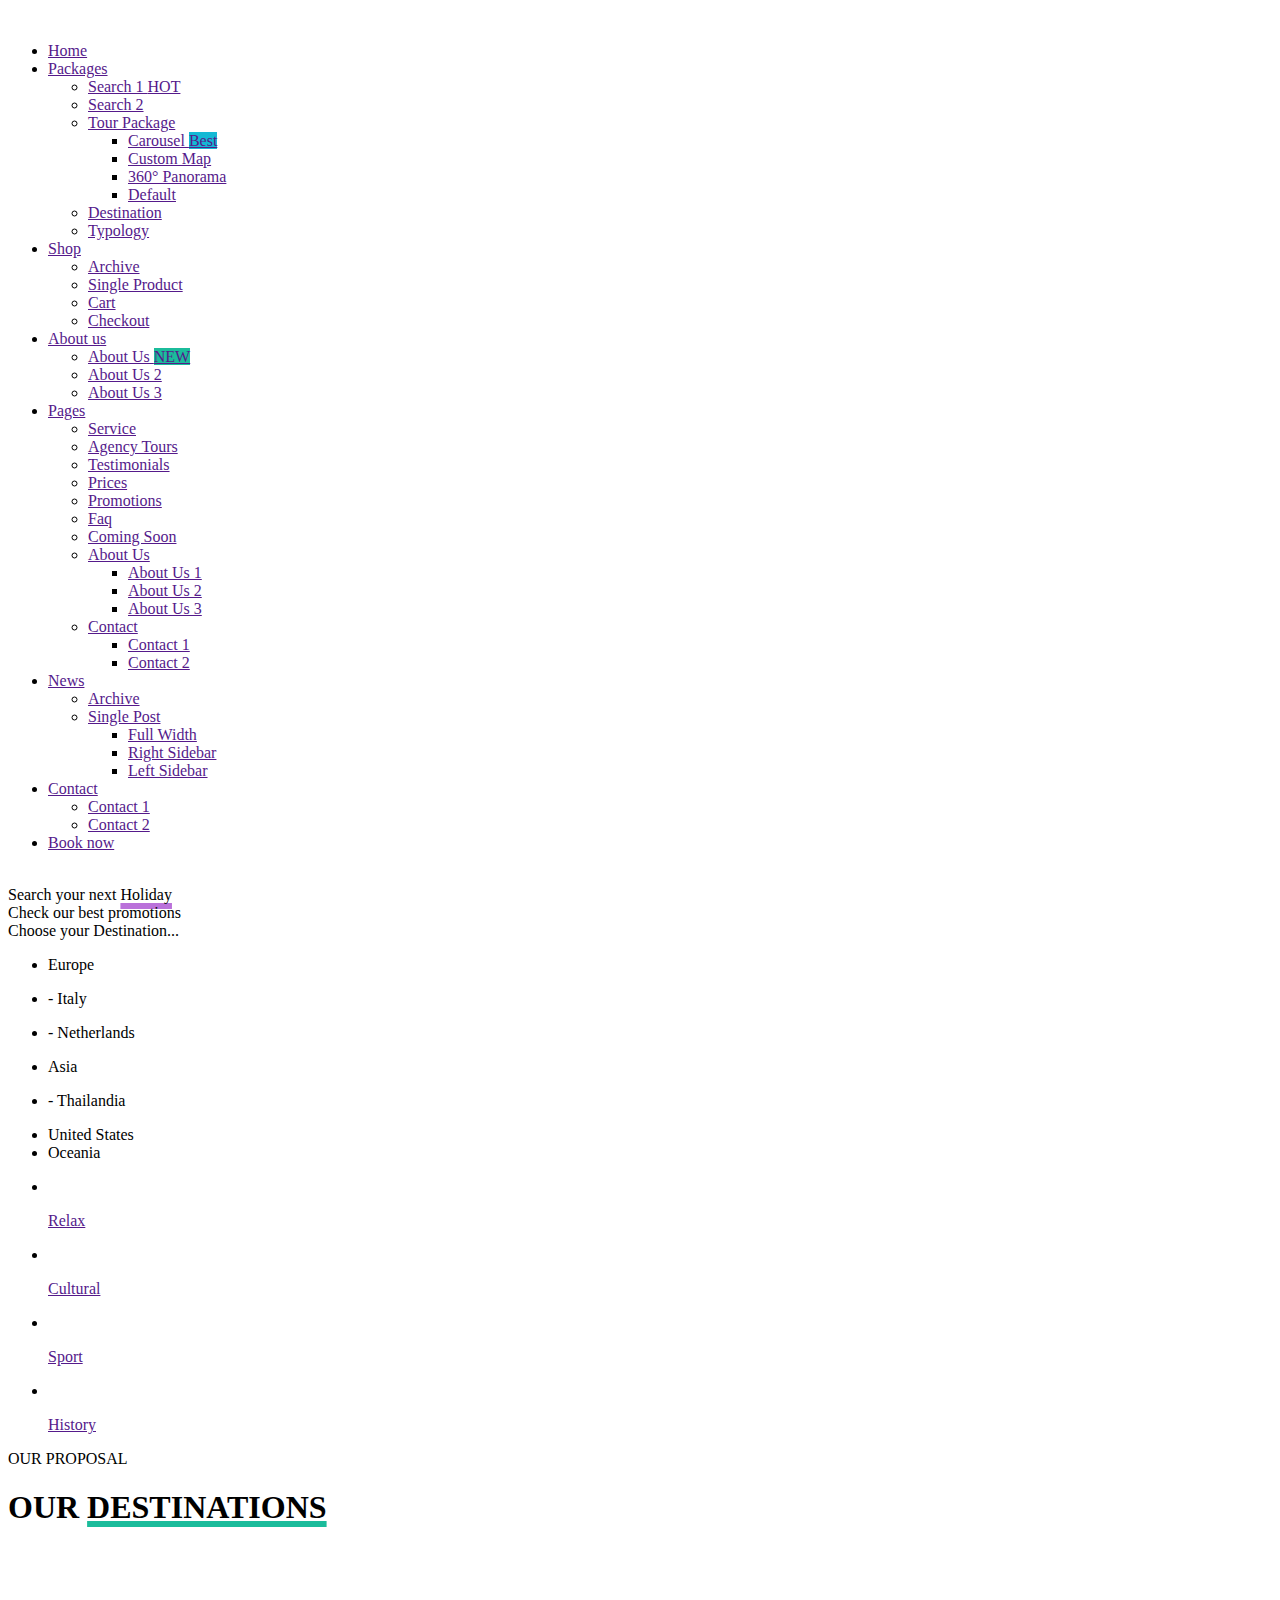
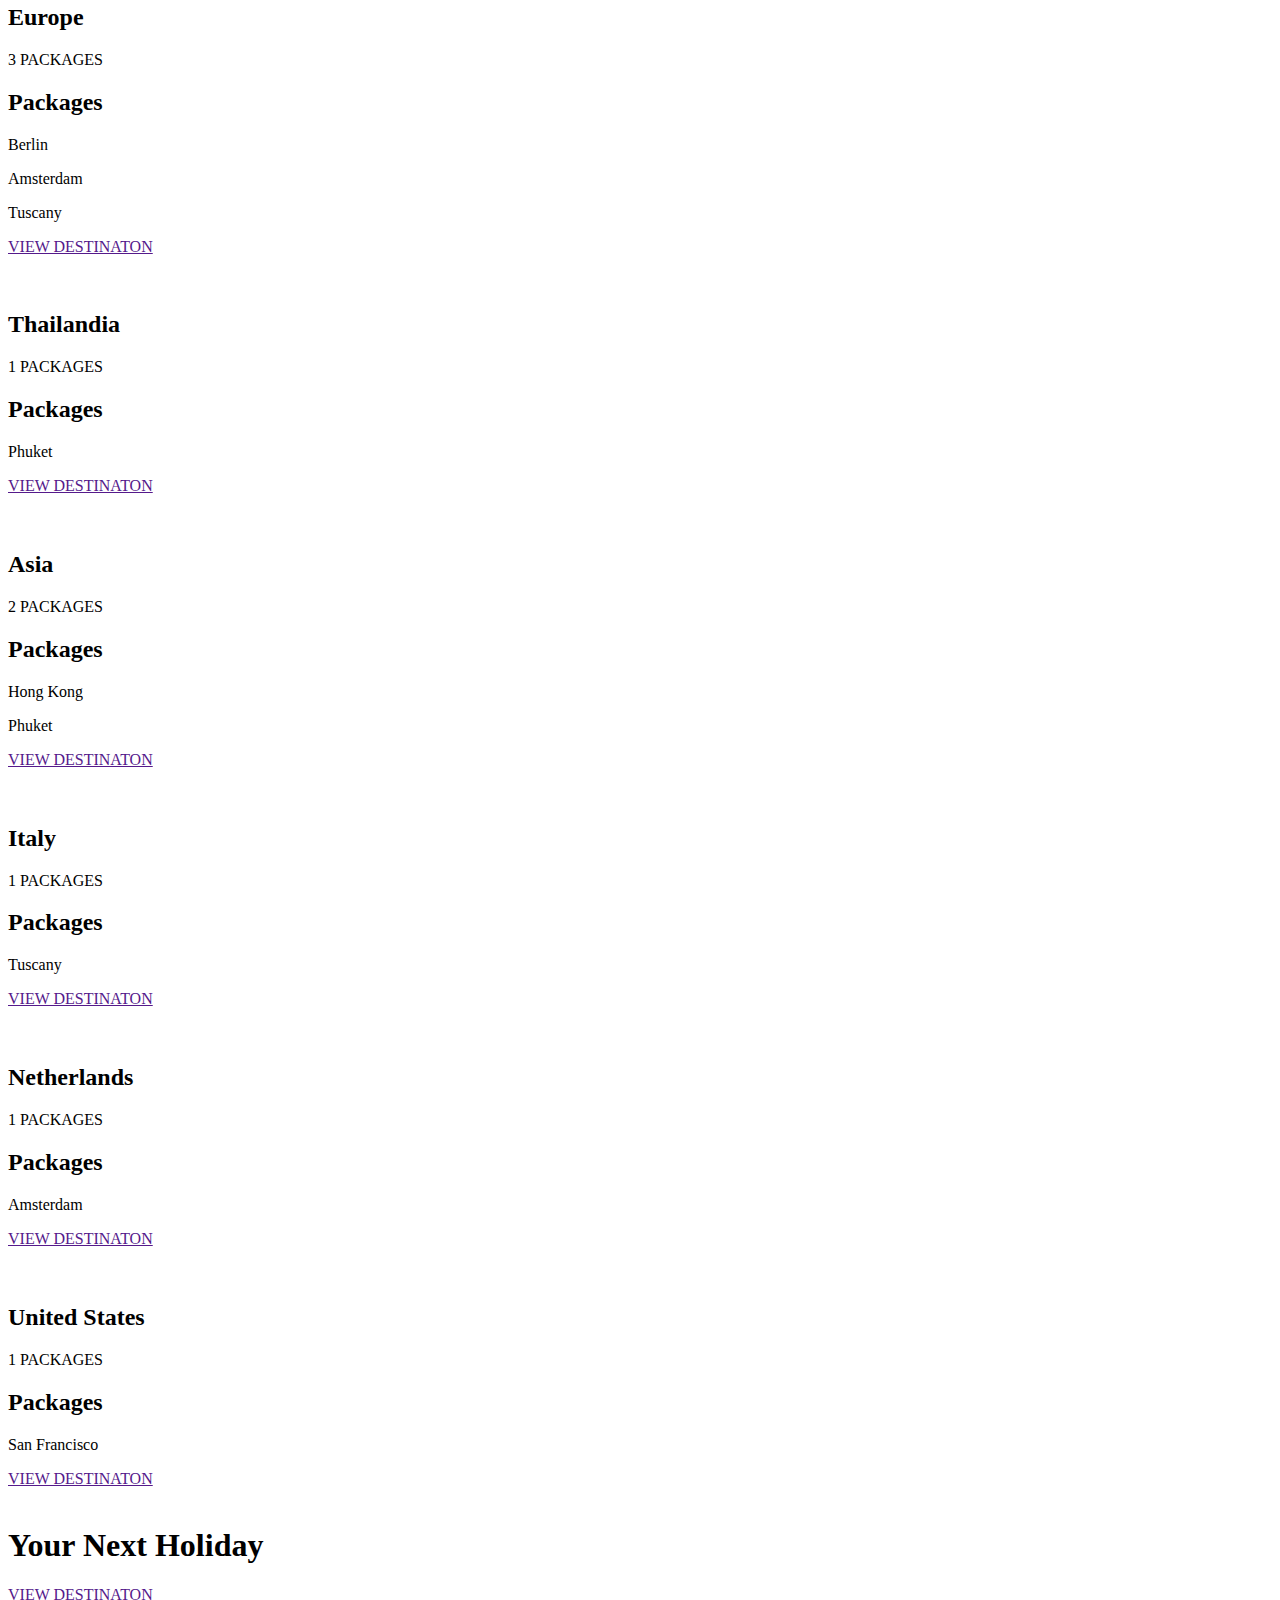
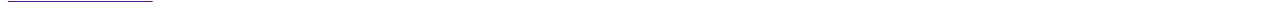
==== index.html @ b2841a31 "Add files via upload" ====
<!DOCTYPE html>
<html lang="en">
<head>
    <meta charset="UTF-8">
    <meta http-equiv="X-UA-Compatible" content="IE=edge">
    <meta name="viewport" content="width=device-width, initial-scale=1.0">
    <title>Love Travel – Best Travel WordPress Theme</title>
    <!-- <link rel="icon" href="./assets/img/logo.png" type="image/x-icon" /> -->
    <link rel="stylesheet" href="https://cdnjs.cloudflare.com/ajax/libs/normalize/8.0.1/normalize.min.css">
    <link rel="stylesheet" href="./assets/fonts/themify-icons/themify-icons.css">
    <link rel="stylesheet" href="./assets/css/base.css">
    <link rel="stylesheet" href="./assets/css/main.css">
    <link href="https://fonts.googleapis.com/css2?family=Roboto:wght@300;400;500;700&display=swap" rel="stylesheet">
</head>
<body>
    <div class="main">
        <!-- Header -->
        <header class="header">
            <div class="header__nav">
                <div class="header__logo">
                    <img class="header__logo-img" src="./assets/img/logo.png" alt="">
                </div>
                <ul class="header__list">
                    <li class="header__list-item">
                        <a href="" class="header__list-item-link">Home</a>
                    </li>
                    <li class="header__list-item">
                        <a href="" class="header__list-item-link">
                            Packages
                        </a>
                        <ul class="header__list-sublist">
                            <li class="header__list-sublist-item">
                                <a class="header__list-sublist-item-link" href="">
                                    Search 1
                                    <span class="label__highlight">HOT</span>
                                </a>
                            </li>
                            <li class="header__list-sublist-item">
                                <a class="header__list-sublist-item-link" href="">Search 2</a>
                            </li>
                            <li class="header__list-sublist-item header__list-sublist-item--has-sublist">
                                <a class="header__list-sublist-item-link" href="">
                                    Tour Package
                                    <i class="ti-angle-right"></i>
                                </a>
                                <ul class="header__list-sublist-sub">
                                    <li class="header__list-sublist-sub-item">
                                        <a class="header__list-sublist-sub-item-link" href="">
                                            Carousel
                                            <span class="label__highlight" style="background-color: #14B9D5">Best</span>
                                        </a>
                                    </li>
                                    <li class="header__list-sublist-sub-item">
                                        <a class="header__list-sublist-sub-item-link" href="">Custom Map</a>
                                    </li>
                                    <li class="header__list-sublist-sub-item">
                                        <a class="header__list-sublist-sub-item-link" href="">360° Panorama</a>
                                    </li>
                                    <li class="header__list-sublist-sub-item">
                                        <a class="header__list-sublist-sub-item-link" href="">Default</a>
                                    </li>
                                </ul>
                            </li>
                            <li class="header__list-sublist-item">
                                <a class="header__list-sublist-item-link" href="">Destination</a>
                            </li>
                            <li class="header__list-sublist-item">
                                <a class="header__list-sublist-item-link" href="">Typology</a>
                            </li>
                        </ul>
                    </li>
                    <li class="header__list-item">
                        <a href="" class="header__list-item-link">
                            Shop
                        </a>
                        <ul class="header__list-sublist">
                            <li class="header__list-sublist-item">
                                <a class="header__list-sublist-item-link" href="">Archive</a>
                            </li>
                            <li class="header__list-sublist-item">
                                <a class="header__list-sublist-item-link" href="">Single Product</a>
                            </li>
                            <li class="header__list-sublist-item">
                                <a class="header__list-sublist-item-link" href="">Cart</a>
                            </li>
                            <li class="header__list-sublist-item">
                                <a class="header__list-sublist-item-link" href="">Checkout</a>
                            </li>
                        </ul>
                    </li>
                    <li class="header__list-item">
                        <a href="" class="header__list-item-link">
                            About us
                        </a>
                        <ul class="header__list-sublist">
                            <li class="header__list-sublist-item">
                                <a class="header__list-sublist-item-link" href="">
                                    About Us
                                    <span class="label__highlight" style="background-color: #1BBC9B">NEW</span>
                                </a>
                            </li>
                            <li class="header__list-sublist-item">
                                <a class="header__list-sublist-item-link" href="">About Us 2</a>
                            </li>
                            <li class="header__list-sublist-item">
                                <a class="header__list-sublist-item-link" href="">About Us 3</a>
                            </li>
                        </ul>
                    </li>
                    <li class="header__list-item">
                        <a href="" class="header__list-item-link">
                            Pages
                        </a>
                        <ul class="header__list-sublist">
                            <li class="header__list-sublist-item">
                                <a class="header__list-sublist-item-link" href="">Service</a>
                            </li>
                            <li class="header__list-sublist-item">
                                <a class="header__list-sublist-item-link" href="">Agency Tours</a>
                            </li>
                            <li class="header__list-sublist-item">
                                <a class="header__list-sublist-item-link" href="">Testimonials</a>
                            </li>
                            <li class="header__list-sublist-item">
                                <a class="header__list-sublist-item-link" href="">Prices</a>
                            </li>
                            <li class="header__list-sublist-item">
                                <a class="header__list-sublist-item-link" href="">Promotions</a>
                            </li>
                            <li class="header__list-sublist-item">
                                <a class="header__list-sublist-item-link" href="">Faq</a>
                            </li>
                            <li class="header__list-sublist-item">
                                <a class="header__list-sublist-item-link" href="">Coming Soon</a>
                            </li>
                            <li class="header__list-sublist-item header__list-sublist-item--has-sublist">
                                <a class="header__list-sublist-item-link" href="">
                                    About Us
                                    <i class="ti-angle-right"></i>
                                </a>
                                <ul class="header__list-sublist-sub">
                                    <li class="header__list-sublist-sub-item">
                                        <a class="header__list-sublist-sub-item-link" href="">About Us 1</a>
                                    </li>
                                    <li class="header__list-sublist-sub-item">
                                        <a class="header__list-sublist-sub-item-link" href="">About Us 2</a>
                                    </li>
                                    <li class="header__list-sublist-sub-item">
                                        <a class="header__list-sublist-sub-item-link" href="">About Us 3</a>
                                    </li>
                                </ul>
                            </li>
                            <li class="header__list-sublist-item header__list-sublist-item--has-sublist">
                                <a class="header__list-sublist-item-link" href="">
                                    Contact
                                    <i class="ti-angle-right"></i>
                                </a>
                                <ul class="header__list-sublist-sub">
                                    <li class="header__list-sublist-sub-item">
                                        <a class="header__list-sublist-sub-item-link" href="">Contact 1</a>
                                    </li>
                                    <li class="header__list-sublist-sub-item">
                                        <a class="header__list-sublist-sub-item-link" href="">Contact 2</a>
                                    </li>
                                </ul>
                            </li>
                        </ul>
                    </li>
                    <li class="header__list-item">
                        <a href="" class="header__list-item-link">
                            News
                        </a>
                        <ul class="header__list-sublist">
                            <li class="header__list-sublist-item">
                                <a class="header__list-sublist-item-link" href="">Archive</a>
                            </li>
                            <li class="header__list-sublist-item header__list-sublist-item--has-sublist">
                                <a class="header__list-sublist-item-link" href="">
                                    Single Post
                                    <i class="ti-angle-right"></i>
                                </a>
                                <ul class="header__list-sublist-sub">
                                    <li class="header__list-sublist-sub-item">
                                        <a class="header__list-sublist-sub-item-link" href="">Full Width</a>
                                    </li>
                                    <li class="header__list-sublist-sub-item">
                                        <a class="header__list-sublist-sub-item-link" href="">Right Sidebar</a>
                                    </li>
                                    <li class="header__list-sublist-sub-item">
                                        <a class="header__list-sublist-sub-item-link" href="">Left Sidebar</a>
                                    </li>
                                </ul>
                            </li>
                        </ul>
                    </li>
                    <li class="header__list-item">
                        <a href="" class="header__list-item-link">
                            Contact
                        </a>
                        <ul class="header__list-sublist">
                            <li class="header__list-sublist-item">
                                <a class="header__list-sublist-item-link" href="">Contact 1</a>
                            </li>
                            <li class="header__list-sublist-item">
                                <a class="header__list-sublist-item-link" href="">Contact 2</a>
                            </li>
                        </ul>
                    </li>
                    <li class="header__list-item">
                        <a href="" class="header__list-item-link btn header__list-item--btn">Book now</a>
                    </li>
                </ul>
            </div>

            <!-- Header Menu -->
            <div class="header-menu">
                <i class="header-menu__icon ti-menu"></i>
                <!-- <div class="header-menu__container">
                    <header class="header-menu__container-header">
                        <p>BEST</p>
                        <p>PACKAGES</p>
                    </header>

                </div> -->
            </div>   
        </header>
        
     
        <!-- Slider -->
        <div class="slider">
            <img src="http://www.nicdarkthemes.com/themes/travel/wp/demo/love-travel/wp-content/uploads/sites/3/2018/11/parallax-2.jpg" alt="" class="slider-img">
            <div class="slider-container">
                <header class="slider-container__header">
                    Search your next 
                    <span style="text-decoration: underline 6px solid #ba71da;">Holiday</span>
                </header>
                <span class="slider-container__text">Check our best promotions</span>

                
                <div class="slider-container__destination">
                    <div class="btn slider-container__destination-btn">
                        Choose your Destination...
                        <i class="ti-search"></i>
                    </div>
                    
                    <!-- Destination List -->
                    <ul class="slider-container__destination-list">
                        <li class="slider-container__destination-list-item">
                            <span>Europe</span>
                        </li>
                        <li class="slider-container__destination-list-item">
                            <p>- Italy</p>
                        </li>
                        <li class="slider-container__destination-list-item">
                            <p>- Netherlands</p>
                        </li>
                        <li class="slider-container__destination-list-item">
                            <span>Asia</span>
                        </li>
                        <li class="slider-container__destination-list-item">
                            <p>- Thailandia</p>
                        </li>
                        <li class="slider-container__destination-list-item">
                            <span>United States</span>
                        </li>
                        <li class="slider-container__destination-list-item">
                            <span>Oceania</span>
                        </li>
                    </ul>
                </div>

                <ul class="slider-container__list">
                    <li class="slider-container__list-item">
                        <a href="" class="slider-container__list-item-link">
                            <img src="http://www.nicdarkthemes.com/themes/travel/wp/demo/love-travel/wp-content/uploads/sites/3/2018/11/t-relax.png" alt="" class="slider-container__list-item-img">
                            <p class="slider-container__list-item-text">Relax</p> 
                        </a>
                    </li>
                    <li class="slider-container__list-item">
                        <a href="" class="slider-container__list-item-link">
                            <img src="http://www.nicdarkthemes.com/themes/travel/wp/demo/love-travel/wp-content/uploads/sites/3/2018/11/t-cultural.png" alt="" class="slider-container__list-item-img">
                            <p class="slider-container__list-item-text">Cultural</p> 
                        </a>
                    </li>
                    <li class="slider-container__list-item">
                        <a href="" class="slider-container__list-item-link">
                            <img src="http://www.nicdarkthemes.com/themes/travel/wp/demo/love-travel/wp-content/uploads/sites/3/2018/11/t-sport.png" alt="" class="slider-container__list-item-img">
                            <p class="slider-container__list-item-text">Sport</p> 
                        </a>
                    </li>
                    <li class="slider-container__list-item">
                        <a href="" class="slider-container__list-item-link">
                            <img src="http://www.nicdarkthemes.com/themes/travel/wp/demo/love-travel/wp-content/uploads/sites/3/2018/11/t-history.png" alt="" class="slider-container__list-item-img">
                            <p class="slider-container__list-item-text">History</p> 
                        </a>
                    </li>
                </ul>
            </div>
        </div>

        <!-- Content -->
        <div class="content">

            <!-- Content Destination -->
            <div class="destinations">
                <header class="destinations__header">
                    <p>OUR PROPOSAL</p>
                    <h1>OUR 
                        <span style="text-decoration: underline 6px solid #1BBC9B;">DESTINATIONS</span> 
                    </h1>
                </header>

                <div class="destinations__list">
                    <div class="destinations__list-item">  
                        <img class="destinations__item-img" src="http://www.nicdarkthemes.com/themes/travel/wp/demo/love-travel/wp-content/uploads/sites/3/2018/04/destination-9.jpg" alt="">
                        <div class="wrap--cover"></div>
                        <div class="destinations__item-content">
                            <img class="destinations__item-content-img" src="http://www.nicdarkthemes.com/themes/travel/wp/demo/love-travel/wp-content/uploads/sites/3/2018/11/arch.png" alt="">
                            <div class="destinations__item-content-text">
                                <h2 class="destinations__item-content-text-name">Europe</h2>
                                <p class="destinations__item-content-text-number">3 PACKAGES</p>
                            </div>
                        </div>
                        <div class="destinations__item--wrap">
                            <div class="destinations__item--wrap-container">
                                <div class="destinations__item--wrap-text">
                                    <h2>Packages</h2>
                                    <p>Berlin</p>
                                    <p>Amsterdam</p>
                                    <p>Tuscany</p>
                                </div>
                                <a href="" class="btn destinations__item--wrap-btn">
                                    <span>VIEW DESTINATON</span> 
                                </a>
                            </div>
                        </div>
                    </div>

                    <div class="destinations__list-item">  
                        <img class="destinations__item-img" src="http://www.nicdarkthemes.com/themes/travel/wp/demo/love-travel/wp-content/uploads/sites/3/2018/11/destination-5-720x720.jpg" alt="">
                        <div class="wrap--cover"></div>
                        <div class="destinations__item-content">
                            <img class="destinations__item-content-img" src="http://www.nicdarkthemes.com/themes/travel/wp/demo/love-travel/wp-content/uploads/sites/3/2018/11/buddha.png" alt="">
                            <div class="destinations__item-content-text">
                                <h2 class="destinations__item-content-text-name">Thailandia</h2>
                                <p class="destinations__item-content-text-number">1 PACKAGES</p>
                            </div>
                        </div>
                        <div class="destinations__item--wrap">
                            <div class="destinations__item--wrap-container">
                                <div class="destinations__item--wrap-text">
                                    <h2>Packages</h2>
                                    <p>Phuket</p>
                                </div>
                                <a href="" class="btn destinations__item--wrap-btn">
                                    <span>VIEW DESTINATON</span> 
                                </a>
                            </div>
                        </div>
                    </div>

                    <div class="destinations__list-item">  
                        <img class="destinations__item-img" src="http://www.nicdarkthemes.com/themes/travel/wp/demo/love-travel/wp-content/uploads/sites/3/2018/03/destination-8.jpg" alt="">
                        <div class="wrap--cover"></div>
                        <div class="destinations__item-content">
                            <img class="destinations__item-content-img" src="http://www.nicdarkthemes.com/themes/travel/wp/demo/love-travel/wp-content/uploads/sites/3/2018/11/torii-gate.png" alt="">
                            <div class="destinations__item-content-text">
                                <h2 class="destinations__item-content-text-name">Asia</h2>
                                <p class="destinations__item-content-text-number">2 PACKAGES</p>
                            </div>
                        </div>
                        <div class="destinations__item--wrap">
                            <div class="destinations__item--wrap-container">
                                <div class="destinations__item--wrap-text">
                                    <h2>Packages</h2>
                                    <p>Hong Kong</p>
                                    <p>Phuket</p>
                                </div>
                                <a href="" class="btn destinations__item--wrap-btn">
                                    <span>VIEW DESTINATON</span> 
                                </a>
                            </div>
                        </div>
                    </div>

                    <div class="destinations__list-item">  
                        <img class="destinations__item-img" src="http://www.nicdarkthemes.com/themes/travel/wp/demo/love-travel/wp-content/uploads/sites/3/2018/03/destination-10.jpg" alt="">
                        <div class="wrap--cover"></div>
                        <div class="destinations__item-content">
                            <img class="destinations__item-content-img" src="http://www.nicdarkthemes.com/themes/travel/wp/demo/love-travel/wp-content/uploads/sites/3/2018/11/pisa.png" alt="">
                            <div class="destinations__item-content-text">
                                <h2 class="destinations__item-content-text-name">Italy</h2>
                                <p class="destinations__item-content-text-number">1 PACKAGES</p>
                            </div>
                        </div>
                        <div class="destinations__item--wrap">
                            <div class="destinations__item--wrap-container">
                                <div class="destinations__item--wrap-text">
                                    <h2>Packages</h2>
                                    <p>Tuscany</p>
                                </div>
                                <a href="" class="btn destinations__item--wrap-btn">
                                    <span>VIEW DESTINATON</span> 
                                </a>
                            </div>
                        </div>
                    </div>

                    <div class="destinations__list-item">  
                        <img class="destinations__item-img" src="http://www.nicdarkthemes.com/themes/travel/wp/demo/love-travel/wp-content/uploads/sites/3/2018/03/destination-11.jpg" alt="">
                        <div class="wrap--cover"></div>
                        <div class="destinations__item-content">
                            <img class="destinations__item-content-img" src="http://www.nicdarkthemes.com/themes/travel/wp/demo/love-travel/wp-content/uploads/sites/3/2018/11/london-eye.png" alt="">
                            <div class="destinations__item-content-text">
                                <h2 class="destinations__item-content-text-name">Netherlands</h2>
                                <p class="destinations__item-content-text-number">1 PACKAGES</p>
                            </div>
                        </div>
                        <div class="destinations__item--wrap">
                            <div class="destinations__item--wrap-container">
                                <div class="destinations__item--wrap-text">
                                    <h2>Packages</h2>
                                    <p>Amsterdam</p>
                                </div>
                                <a href="" class="btn destinations__item--wrap-btn">
                                    <span>VIEW DESTINATON</span> 
                                </a>
                            </div>
                        </div>
                    </div>

                    <div class="destinations__list-item">  
                        <img class="destinations__item-img" src="http://www.nicdarkthemes.com/themes/travel/wp/demo/love-travel/wp-content/uploads/sites/3/2018/03/destination-1-1-720x720.jpg" alt="">
                        <div class="wrap--cover"></div>
                        <div class="destinations__item-content">
                            <img class="destinations__item-content-img" src="http://www.nicdarkthemes.com/themes/travel/wp/demo/love-travel/wp-content/uploads/sites/3/2018/11/golden-gate.png" alt="">
                            <div class="destinations__item-content-text">
                                <h2 class="destinations__item-content-text-name">United States</h2>
                                <p class="destinations__item-content-text-number">1 PACKAGES</p>
                            </div>
                        </div>
                        <div class="destinations__item--wrap">
                            <div class="destinations__item--wrap-container">
                                <div class="destinations__item--wrap-text">
                                    <h2>Packages</h2>
                                    <p>San Francisco</p>
                                </div>
                                <a href="" class="btn destinations__item--wrap-btn">
                                    <span>VIEW DESTINATON</span> 
                                </a>
                            </div>
                        </div>
                    </div>

                </div>
            </div>

            <!-- Content View -->
            <div class="view">
                <img class="view__img" src="http://www.nicdarkthemes.com/themes/travel/wp/demo/love-travel/wp-content/uploads/sites/3/2018/11/parallax-search-2.jpg?id=1538" alt="" >
                <div class="view__content">
                    <h1 class="view__content-title">
                        Your Next 
                        <span>Holiday</span>
                    </h1>
                    <a href="" class="btn view__content-btn">
                        <span>VIEW DESTINATON</span> 
                    </a>

                </div>
            </div>

        </div>

        <!-- Footer -->
        <footer class="footer">

        </footer>
    </div>
</body>
</html>
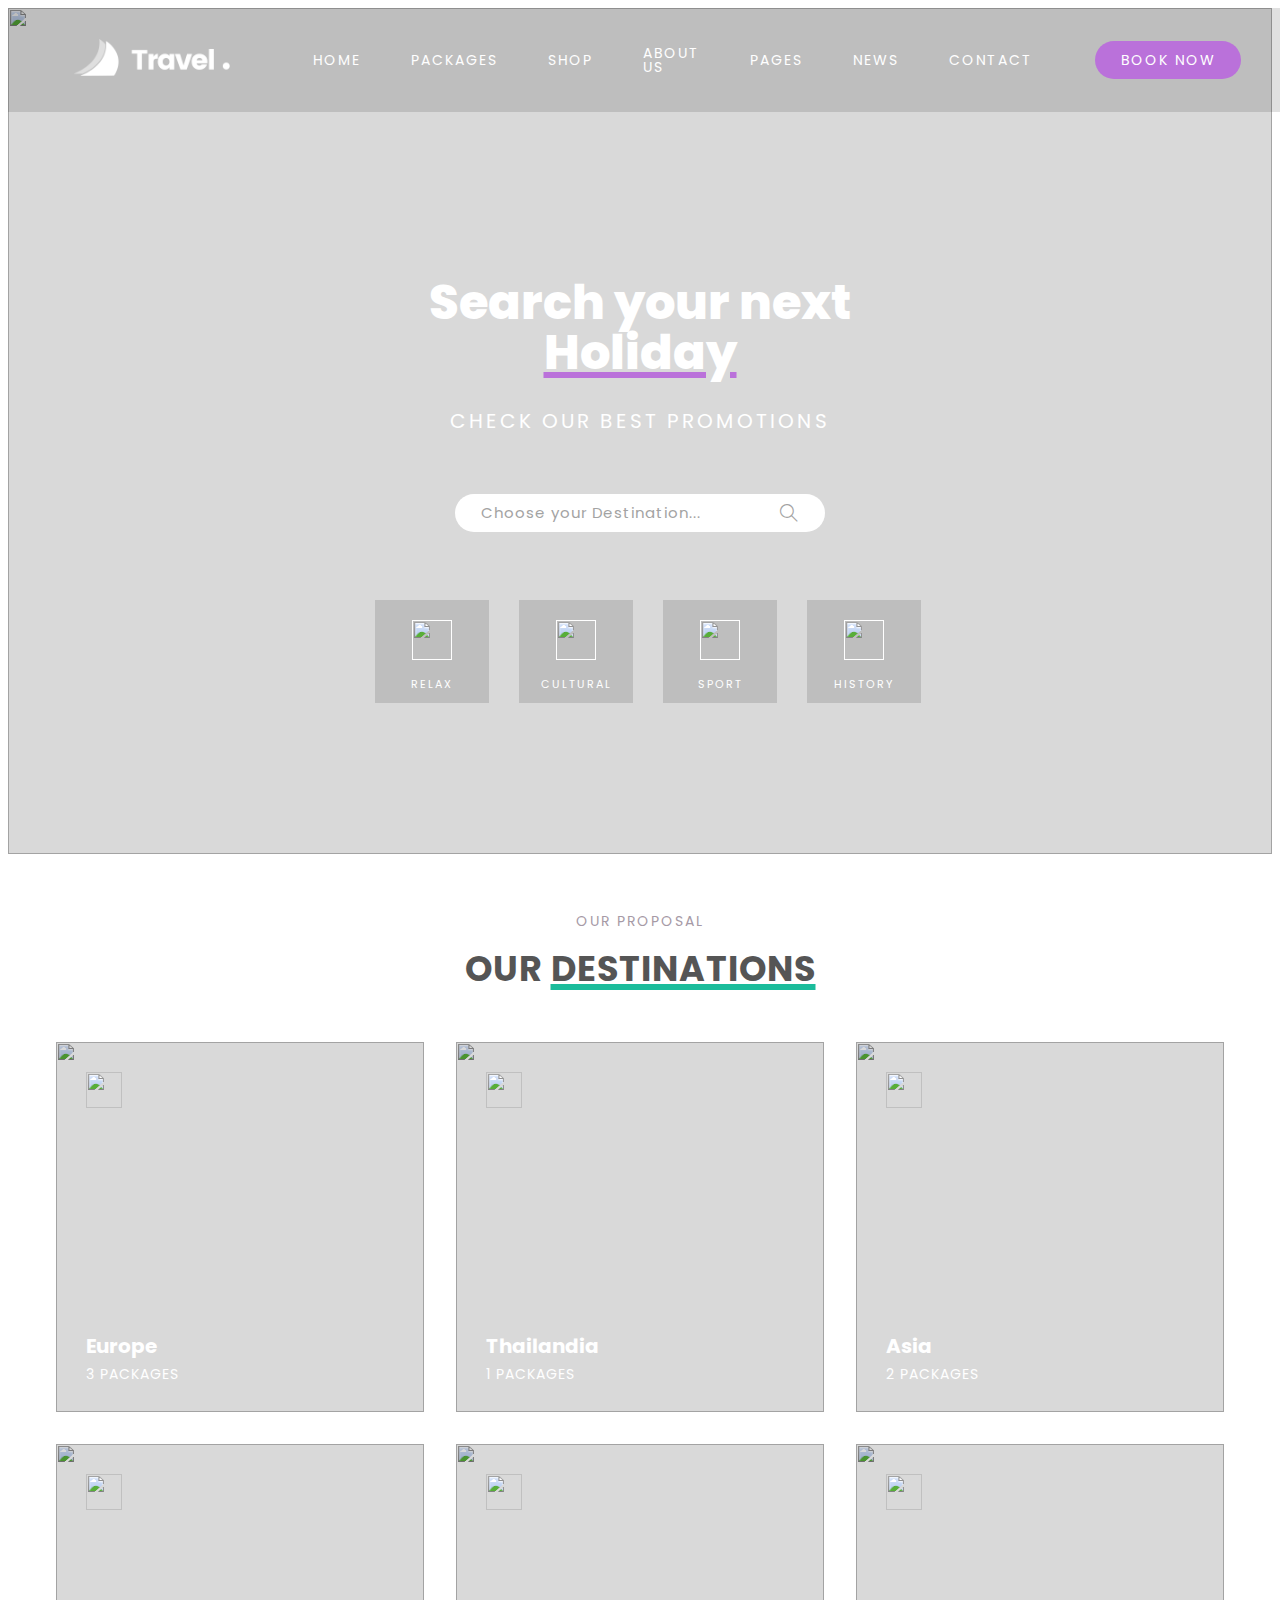
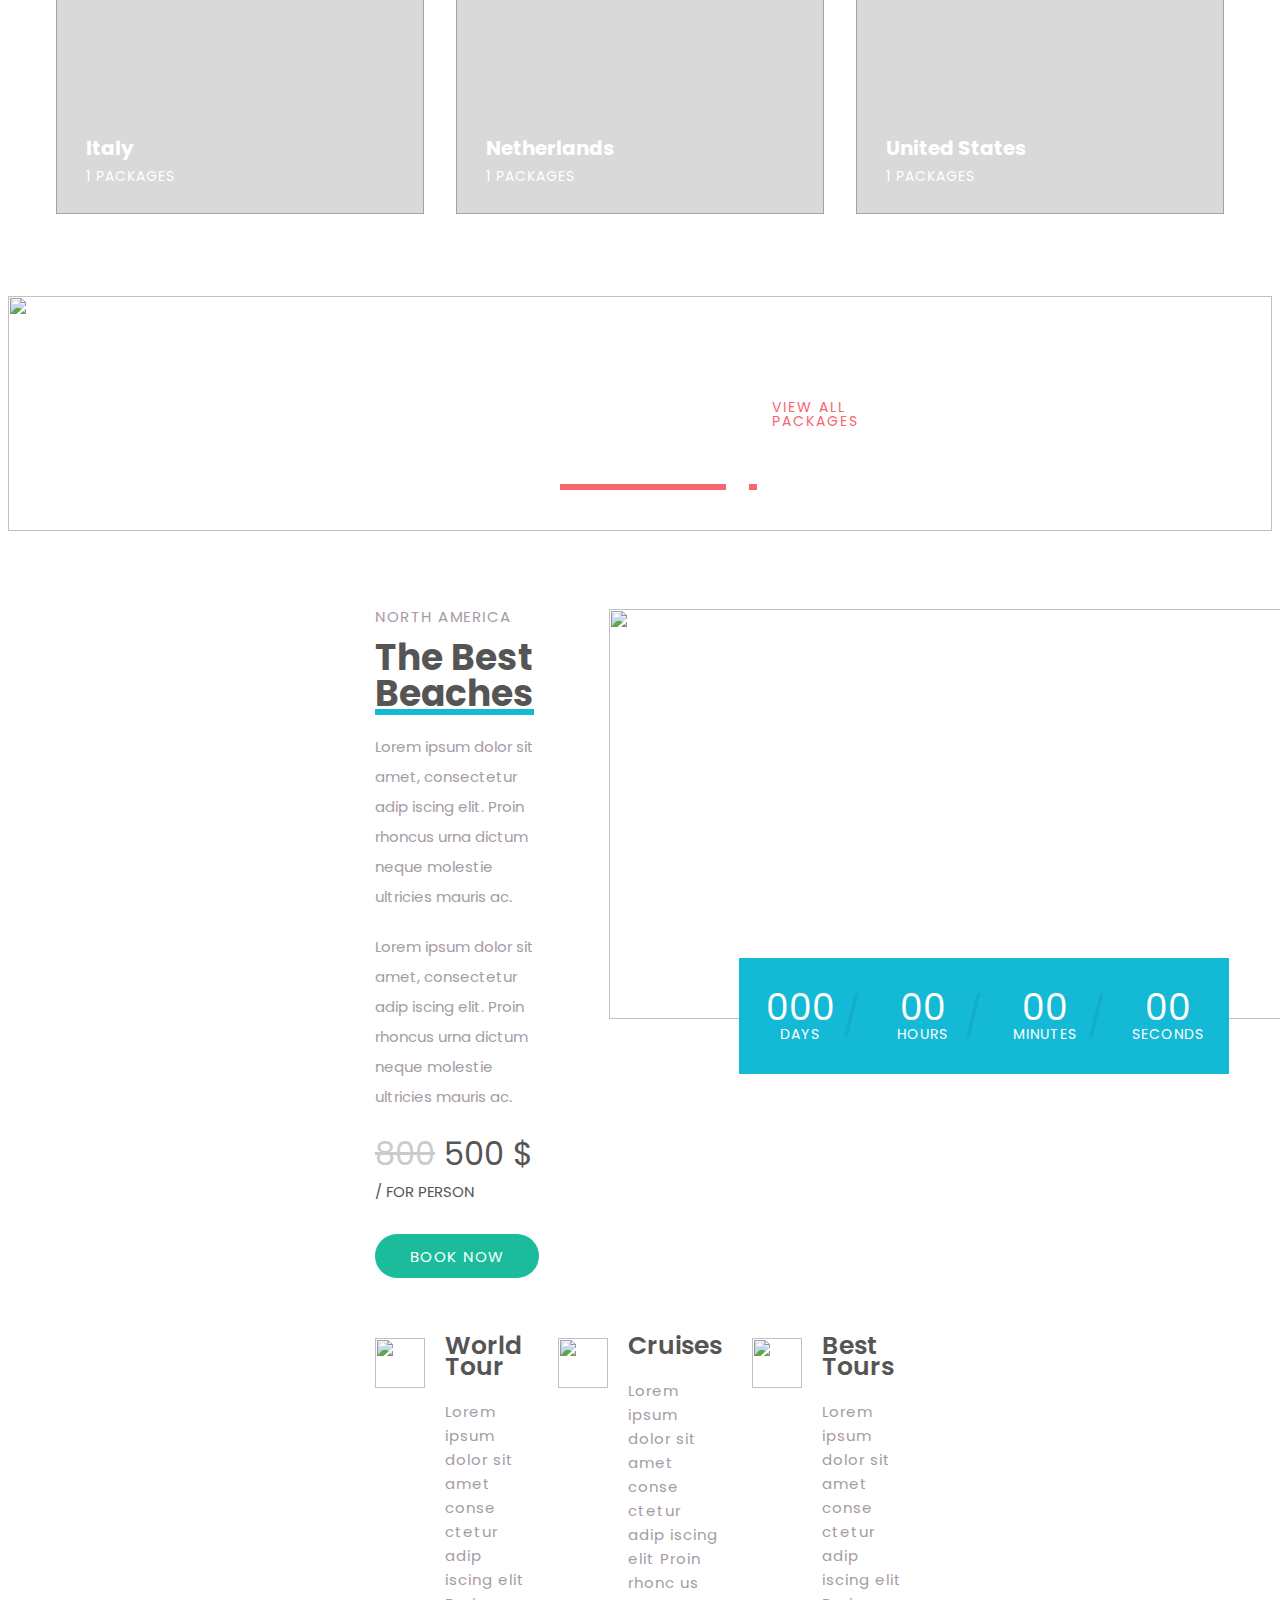
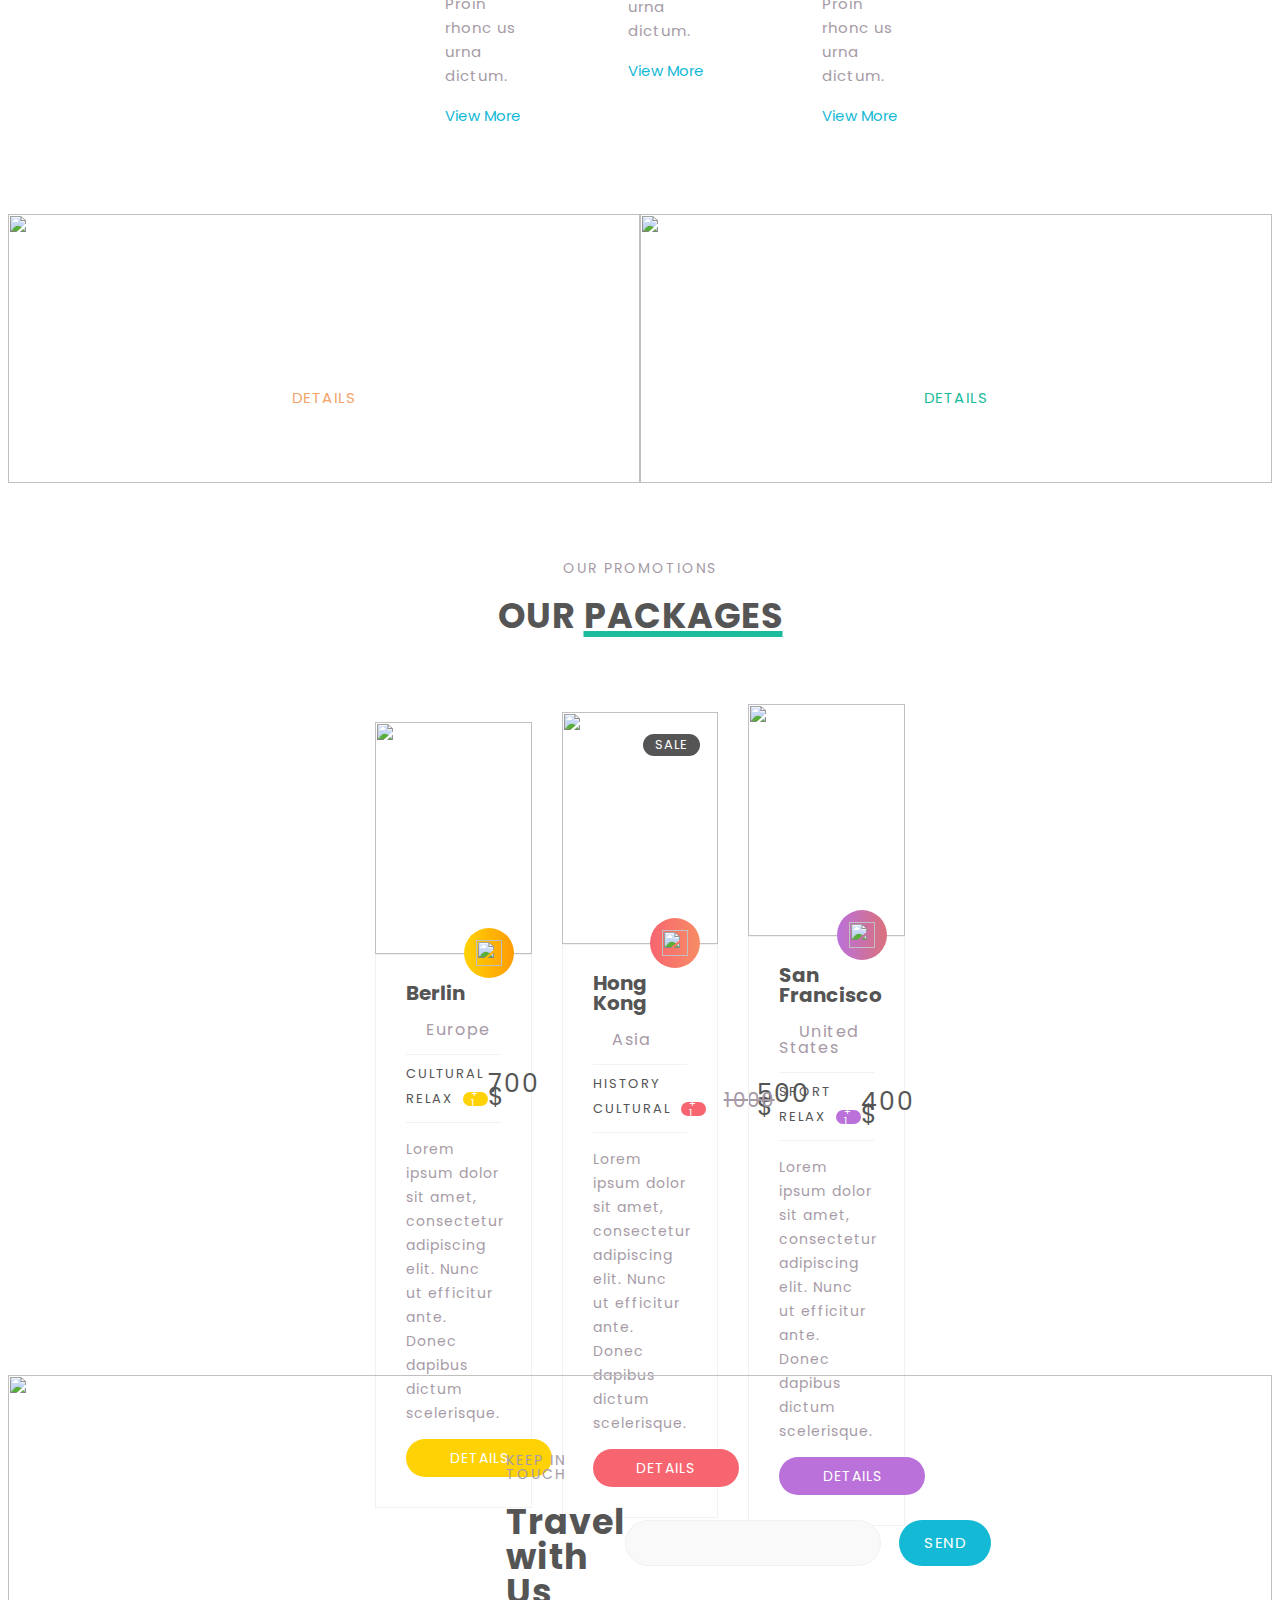
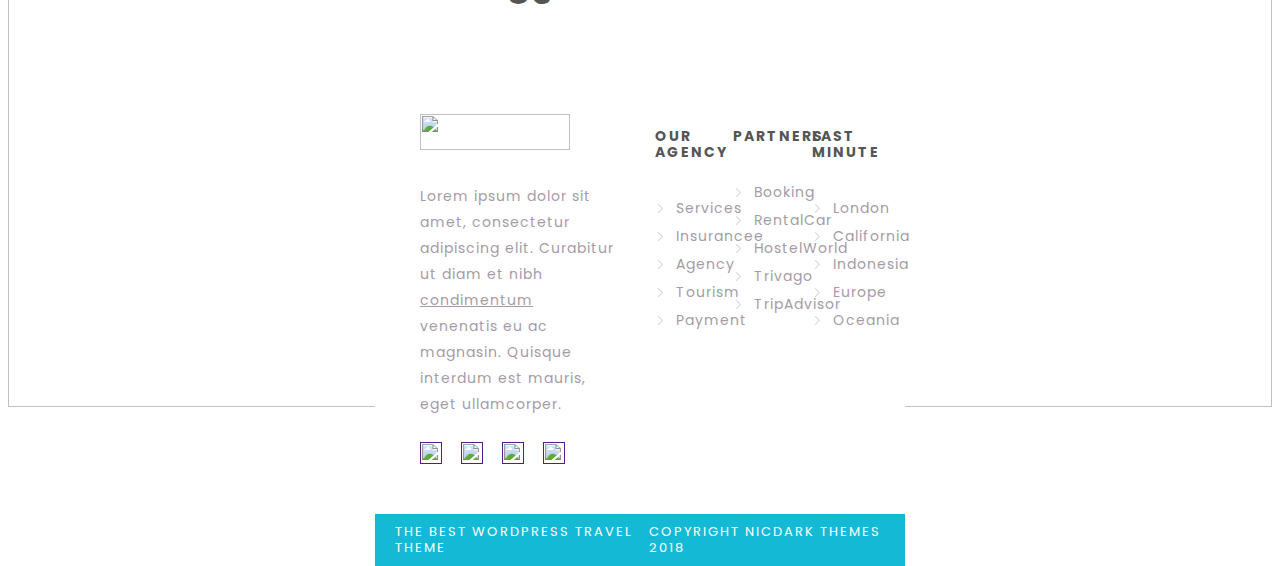
==== commit 54d7118a: "upload" ====
--- a/index.html
+++ b/index.html
@@ -10,7 +10,7 @@
     <link rel="stylesheet" href="./assets/fonts/themify-icons/themify-icons.css">
     <link rel="stylesheet" href="./assets/css/base.css">
     <link rel="stylesheet" href="./assets/css/main.css">
-    <link href="https://fonts.googleapis.com/css2?family=Roboto:wght@300;400;500;700&display=swap" rel="stylesheet">
+    <link href="https://fonts.googleapis.com/css2?family=Poppins:wght@200;300;400;500;600;700;800;900&display=swap" rel="stylesheet">
 </head>
 <body>
     <div class="main">
@@ -225,10 +225,10 @@
             </div>   
         </header>
         
-     
         <!-- Slider -->
         <div class="slider">
             <img src="http://www.nicdarkthemes.com/themes/travel/wp/demo/love-travel/wp-content/uploads/sites/3/2018/11/parallax-2.jpg" alt="" class="slider-img">
+            <div class="wrap--cover"></div>
             <div class="slider-container">
                 <header class="slider-container__header">
                     Search your next 
@@ -303,7 +303,7 @@
 
             <!-- Content Destination -->
             <div class="destinations">
-                <header class="destinations__header">
+                <header class="content__header">
                     <p>OUR PROPOSAL</p>
                     <h1>OUR 
                         <span style="text-decoration: underline 6px solid #1BBC9B;">DESTINATIONS</span> 
@@ -460,21 +460,308 @@
                 <img class="view__img" src="http://www.nicdarkthemes.com/themes/travel/wp/demo/love-travel/wp-content/uploads/sites/3/2018/11/parallax-search-2.jpg?id=1538" alt="" >
                 <div class="view__content">
                     <h1 class="view__content-title">
-                        Your Next 
-                        <span>Holiday</span>
+                        <span>Your </span>
+                        <span>Next <span style="text-decoration: underline 6px solid #F76570;">Holiday</span></span>
                     </h1>
                     <a href="" class="btn view__content-btn">
-                        <span>VIEW DESTINATON</span> 
+                        <span>VIEW ALL PACKAGES</span> 
                     </a>
 
                 </div>
             </div>
 
+            <!-- Content Reserves -->
+            <div class="reserves">
+                <div class="reserves__container">
+                    <div class="reserves__container-content">
+                        <div class="reserves__container-content-text">
+                            <header class="reserves__heading">
+                                <p>NORTH AMERICA</p>
+                                <span>The Best <span style="text-decoration: underline 6px solid #14B9D5;">Beaches</span></span>
+                            </header>
+                            <p class="reserves__desc">Lorem ipsum dolor sit amet, consectetur adip iscing elit. Proin rhoncus urna dictum neque molestie ultricies mauris ac.</p>
+                            <p class="reserves__desc">Lorem ipsum dolor sit amet, consectetur adip iscing elit. Proin rhoncus urna dictum neque molestie ultricies mauris ac.</p>
+                            
+                            <div class="reserves__price">
+                                <span class="reserves__price--old">800</span>
+                                <span class="reserves__price--new">500 $</span>
+                                <span class="reserves__price--one-person">/ FOR PERSON</span>
+                            </div>
+
+                            <a href="" class="reserves__booking-btn btn">BOOK NOW</a>
+
+                        </div>
+
+                        <div class="reserves__container-content-count-down">
+                            <img src="http://www.nicdarkthemes.com/themes/travel/wp/demo/love-travel/wp-content/uploads/sites/3/2018/11/package-3.jpg" alt="" class="reserves__container-content-count-down-img">
+                            <div class="reserves__container-content-count-down-container">
+                                <ul class="reserves__container-content-count-down-list">
+                                    <li class="reserves__container-content-count-down-list-item">
+                                        <span class="number">000</span>
+                                        <span class="desc">DAYS</span>
+                                    </li>
+                                    <li class="reserves__container-content-count-down-list-item">
+                                        <span class="number">00</span>
+                                        <span class="desc">HOURS</span>
+                                    </li>
+                                    <li class="reserves__container-content-count-down-list-item">
+                                        <span class="number">00</span>
+                                        <span class="desc">MINUTES</span>
+                                    </li>
+                                    <li class="reserves__container-content-count-down-list-item">
+                                        <span class="number">00</span>
+                                        <span class="desc">SECONDS</span>
+                                    </li>
+                                </ul>
+                            </div>
+                        </div>
+                    </div>
+                    
+                    <div class="reserves__container-footer">
+                        <ul class="reserves-footer__list">
+                            <li class="reserves-footer__list-item">
+                                <img src="http://www.nicdarkthemes.com/themes/travel/wp/demo/love-travel/wp-content/uploads/sites/3/2018/04/icon-around.png" alt="" class="reserves-footer__list-item-icon">
+                                <div class="reserves-footer__list-item-desc">
+                                    <span>World Tour</span>
+                                    <p>Lorem ipsum dolor sit amet conse ctetur adip iscing elit Proin rhonc us urna dictum.</p>
+                                    <a href="">View More</a>
+                                </div>
+                            </li>
+
+                            <li class="reserves-footer__list-item">
+                                <img src="http://www.nicdarkthemes.com/themes/travel/wp/demo/love-travel/wp-content/uploads/sites/3/2018/04/icon-boat.png" alt="" class="reserves-footer__list-item-icon">
+                                <div class="reserves-footer__list-item-desc">
+                                    <span>Cruises</span>
+                                    <p>Lorem ipsum dolor sit amet conse ctetur adip iscing elit Proin rhonc us urna dictum.</p>
+                                    <a href="">View More</a>
+                                </div>
+                            </li>
+
+                            <li class="reserves-footer__list-item">
+                                <img src="http://www.nicdarkthemes.com/themes/travel/wp/demo/love-travel/wp-content/uploads/sites/3/2018/04/icon-landmark.png" alt="" class="reserves-footer__list-item-icon">
+                                <div class="reserves-footer__list-item-desc">
+                                    <span>Best Tours</span>
+                                    <p>Lorem ipsum dolor sit amet conse ctetur adip iscing elit Proin rhonc us urna dictum.</p>
+                                    <a href="">View More</a>
+                                </div>
+                            </li>
+                        </ul>
+                    </div>
+                </div>
+            </div>
+
+            <!-- Content Discover -->
+            <div class="discover">
+                <ul class="discover__list">
+                    <li class="discover__list-item">
+                        <img src="http://www.nicdarkthemes.com/themes/travel/wp/demo/love-travel/wp-content/uploads/sites/3/2018/11/parallax-5-filter.jpg?id=1584" alt="" class="discover__list-item-img">
+                        <div class="discover__list-item-text">
+                            <span>01. LAST MINUTE</span>
+                            <h1>Discover Cities</h1>
+                            <a href="" class="discover__list-item-btn btn" style="color: #F3A46B;">DETAILS</a>
+                        </div>
+                    </li>
+                    
+                    <li class="discover__list-item">
+                        <img src="http://www.nicdarkthemes.com/themes/travel/wp/demo/love-travel/wp-content/uploads/sites/3/2018/11/parallax-6-filter.jpg?id=1585" alt="" class="discover__list-item-img">
+                        <div class="discover__list-item-text">
+                            <span>02. LAST MINUTE</span>
+                            <h1>Discover Nature</h1>
+                            <a href="" class="discover__list-item-btn btn" style="color: #1BBC9B;">DETAILS</a>
+                        </div>
+                    </li>
+                </ul>
+            </div>
+
+            <!-- Content Promotions -->
+            <div class="promotions">
+                <header class="content__header">
+                    <p>OUR PROMOTIONS</p>
+                    <h1>OUR 
+                        <span style="text-decoration: underline 6px solid #1BBC9B;">PACKAGES</span> 
+                    </h1>
+                </header>
+                <ul class="promotions__list">
+                    <li class="promotions__list-item">
+                        <div class="promotions__list-item-wrap-img">
+                            <img src="http://www.nicdarkthemes.com/themes/travel/wp/demo/love-travel/wp-content/uploads/sites/3/2018/11/package-1-1024x640.jpg" alt="" class="promotions__list-item-img">
+                            <div class="promotions__list-item-wrap-icon" style="background: linear-gradient(to right, #ffd205 0%, #ff9b05 100%);">
+                                <img src="http://www.nicdarkthemes.com/themes/travel/wp/demo/love-travel/wp-content/uploads/sites/3/2018/11/arch.png" alt="" class="promotions__list-item-icon">
+                            </div>
+                        </div>
+                        <div class="promotions__list-item-container-text">
+                            <div class="promotions__list-item-text-dest">
+                                <span>Berlin</span>
+                                <p>
+                                    <img src="http://www.nicdarkthemes.com/themes/travel/wp/demo/love-travel/wp-content/plugins/nd-travel/addons/visual/packages/layout/icon-pin-grey.png" alt="">
+                                    Europe
+                                </p>
+                            </div>
+                        
+                            <div class="promotions__list-item-text-desc">
+                                <span>
+                                    CULTURAL
+                                    <span>
+                                        RELAX
+                                        <div class="btn promotions__list-item-text-desc-btn" style="background-color: #FFD205;">+ 1</div>
+                                    </span>
+                                </span>
+                                <span class="promotions__list-item-text-price">
+                                    700 $
+                                </span>
+                            </div>
+                            
+                            <div class="promotions__list-item-text-info">
+                                <p>Lorem ipsum dolor sit amet, consectetur adipiscing elit. Nunc ut efficitur ante. Donec dapibus dictum scelerisque.</p>
+                                <a href="" class="btn" style="background-color: #FFD205;">DETAILS</a>
+                            </div>
+                        </div>
+                    </li>
+
+                    <li class="promotions__list-item">
+                        <div class="promotions__list-item-wrap-img">
+                            <img src="http://www.nicdarkthemes.com/themes/travel/wp/demo/love-travel/wp-content/uploads/sites/3/2018/03/package-6-1024x640.jpg" alt="" class="promotions__list-item-img">
+                            <div class="promotions__list-item-wrap-icon" style="background: linear-gradient(to right, #f76570 0%, #f78d65 100%);">
+                                <img src="http://www.nicdarkthemes.com/themes/travel/wp/demo/love-travel/wp-content/uploads/sites/3/2018/11/torii-gate.png" alt="" class="promotions__list-item-icon">
+                            </div>
+                            <a href="" class="promotions__list-item-sale-btn btn">SALE</a>
+                        </div>
+                        <div class="promotions__list-item-container-text">
+                            <div class="promotions__list-item-text-dest">
+                                <span>Hong Kong</span>
+                                <p>
+                                    <img src="http://www.nicdarkthemes.com/themes/travel/wp/demo/love-travel/wp-content/plugins/nd-travel/addons/visual/packages/layout/icon-pin-grey.png" alt="">
+                                    Asia
+                                </p>
+                            </div>
+                        
+                            <div class="promotions__list-item-text-desc">
+                                <span>
+                                    HISTORY
+                                    <span>
+                                        CULTURAL
+                                        <div class="btn promotions__list-item-text-desc-btn" style="background-color: #F76570;">+ 1</div>
+                                    </span>
+                                </span>
+                                <span class="promotions__list-item-text-price--old">1000</span>
+                                <span class="promotions__list-item-text-price">
+                                    500 $
+                                </span>
+                            </div>
+                            
+                            <div class="promotions__list-item-text-info">
+                                <p>Lorem ipsum dolor sit amet, consectetur adipiscing elit. Nunc ut efficitur ante. Donec dapibus dictum scelerisque.</p>
+                                <a href="" class="btn" style="background-color: #F76570;">DETAILS</a>
+                            </div>
+                        </div>
+                    </li>
+
+                    <li class="promotions__list-item">
+                        <div class="promotions__list-item-wrap-img">
+                            <img src="http://www.nicdarkthemes.com/themes/travel/wp/demo/love-travel/wp-content/uploads/sites/3/2018/11/package-2-1024x640.jpg" alt="" class="promotions__list-item-img">
+                            <div class="promotions__list-item-wrap-icon" style="background: linear-gradient(to right, #ba71da 0%, #da717b 100%);">
+                                <img src="http://www.nicdarkthemes.com/themes/travel/wp/demo/love-travel/wp-content/uploads/sites/3/2018/11/golden-gate.png" alt="" class="promotions__list-item-icon">
+                            </div>
+                        </div>
+                        <div class="promotions__list-item-container-text">
+                            <div class="promotions__list-item-text-dest">
+                                <span>San Francisco</span>
+                                <p>
+                                    <img src="http://www.nicdarkthemes.com/themes/travel/wp/demo/love-travel/wp-content/plugins/nd-travel/addons/visual/packages/layout/icon-pin-grey.png" alt="">
+                                    United States
+                                </p>
+                            </div>
+                        
+                            <div class="promotions__list-item-text-desc">
+                                <span>
+                                    SPORT
+                                    <span>
+                                        RELAX
+                                        <div class="btn promotions__list-item-text-desc-btn" style="background-color: #BA71DA;">+ 1</div>
+                                    </span>
+                                </span>
+                                <span class="promotions__list-item-text-price">
+                                    400 $
+                                </span>
+                            </div>
+                            
+                            <div class="promotions__list-item-text-info">
+                                <p>Lorem ipsum dolor sit amet, consectetur adipiscing elit. Nunc ut efficitur ante. Donec dapibus dictum scelerisque.</p>
+                                <a href="" class="btn" style="background-color: #BA71DA;">DETAILS</a>
+                            </div>
+                        </div>
+                    </li>
+                </ul>
+            </div>
         </div>
 
         <!-- Footer -->
         <footer class="footer">
-
+            <img src="http://www.nicdarkthemes.com/themes/travel/wp/demo/love-travel/wp-content/uploads/sites/3/2018/11/parallax-7.jpg?id=1602" alt="" class="footer__img">
+            <div class="footer__container">
+                <header class="footer__heading">
+                    <div class="footer__heading-text">
+                        <p>KEEP IN TOUCH</p>
+                        <h1>Travel with Us</h1>
+                    </div>
+                    <div class="footer__heading-send">
+                        <input type="email" class="footer__heading-send-input">
+                        <a href="" class="footer__heading-send-btn btn">SEND</a>
+                    </div>
+                </header>
+                <div class="footer__content">
+                    <div class="footer__content-text">
+                        <div class="footer__content-text-info">
+                            <img src="http://www.nicdarkthemes.com/themes/travel/wp/demo/love-travel/wp-content/uploads/sites/3/2018/11/logo-color.png" alt="" class="footer__content-text-info-logo">
+                            <p class="footer__content-text-info-desc">Lorem ipsum dolor sit amet, consectetur adipiscing elit. Curabitur ut diam et nibh <u>condimentum</u> venenatis eu ac magnasin. Quisque interdum est mauris, eget ullamcorper.</p>
+                            <div class="footer__content-text-info-icons">
+                                <a href="">
+                                    <img src="http://www.nicdarkthemes.com/themes/travel/wp/demo/love-travel/wp-content/uploads/sites/3/2018/11/twitter.png" alt="">
+                                </a>
+                                <a href="">
+                                    <img src="http://www.nicdarkthemes.com/themes/travel/wp/demo/love-travel/wp-content/uploads/sites/3/2018/11/youtube.png" alt="">
+                                </a>
+                                <a href="">
+                                    <img src="http://www.nicdarkthemes.com/themes/travel/wp/demo/love-travel/wp-content/uploads/sites/3/2018/11/facebook.png" alt="">
+                                </a>
+                                <a href="">
+                                    <img src="http://www.nicdarkthemes.com/themes/travel/wp/demo/love-travel/wp-content/uploads/sites/3/2018/11/vimeo.png" alt="">
+                                </a>
+                            </div>
+                        </div>
+                        <ul class="footer__content-text-list-dist">
+                            <li class="footer__content-text-list-dist-item">
+                                <h3>OUR AGENCY</h3>
+                                <span><i class="ti-angle-right"></i>Services</span>
+                                <span><i class="ti-angle-right"></i>Insurancee</span>
+                                <span><i class="ti-angle-right"></i>Agency</span>
+                                <span><i class="ti-angle-right"></i>Tourism</span>
+                                <span><i class="ti-angle-right"></i>Payment</span>
+                            </li>
+                            <li class="footer__content-text-list-dist-item">
+                                <h3>PARTNERS</h3>
+                                <span><i class="ti-angle-right"></i>Booking</span>
+                                <span><i class="ti-angle-right"></i>RentalCar</span>
+                                <span><i class="ti-angle-right"></i>HostelWorld</span>
+                                <span><i class="ti-angle-right"></i>Trivago</span>
+                                <span><i class="ti-angle-right"></i>TripAdvisor</span>
+                            </li>
+                            <li class="footer__content-text-list-dist-item">
+                                <h3>LAST MINUTE</h3>
+                                <span><i class="ti-angle-right"></i>London</span>
+                                <span><i class="ti-angle-right"></i>California</span>
+                                <span><i class="ti-angle-right"></i>Indonesia</span>
+                                <span><i class="ti-angle-right"></i>Europe</span>
+                                <span><i class="ti-angle-right"></i>Oceania</span>
+                            </li>
+                        </ul>
+                    </div>
+                    <div class="footer__content-end">
+                        <span>THE BEST WORDPRESS TRAVEL THEME</span>
+                        <span>COPYRIGHT NICDARK THEMES 2018</span>
+                    </div>
+                </div>
+            </div>
         </footer>
     </div>
 </body>
--- a/assets/fonts/themify-icons/themify-icons.css
+++ b/assets/fonts/themify-icons/themify-icons.css
@@ -0,0 +1,1081 @@
+@font-face {
+	font-family: 'themify';
+	src:url('fonts/themify.eot?-fvbane');
+	src:url('fonts/themify.eot?#iefix-fvbane') format('embedded-opentype'),
+		url('fonts/themify.woff?-fvbane') format('woff'),
+		url('fonts/themify.ttf?-fvbane') format('truetype'),
+		url('fonts/themify.svg?-fvbane#themify') format('svg');
+	font-weight: normal;
+	font-style: normal;
+}
+
+[class^="ti-"], [class*=" ti-"] {
+	font-family: 'themify';
+	speak: none;
+	font-style: normal;
+	font-weight: normal;
+	font-variant: normal;
+	text-transform: none;
+	line-height: 1;
+
+	/* Better Font Rendering =========== */
+	-webkit-font-smoothing: antialiased;
+	-moz-osx-font-smoothing: grayscale;
+}
+
+.ti-wand:before {
+	content: "\e600";
+}
+.ti-volume:before {
+	content: "\e601";
+}
+.ti-user:before {
+	content: "\e602";
+}
+.ti-unlock:before {
+	content: "\e603";
+}
+.ti-unlink:before {
+	content: "\e604";
+}
+.ti-trash:before {
+	content: "\e605";
+}
+.ti-thought:before {
+	content: "\e606";
+}
+.ti-target:before {
+	content: "\e607";
+}
+.ti-tag:before {
+	content: "\e608";
+}
+.ti-tablet:before {
+	content: "\e609";
+}
+.ti-star:before {
+	content: "\e60a";
+}
+.ti-spray:before {
+	content: "\e60b";
+}
+.ti-signal:before {
+	content: "\e60c";
+}
+.ti-shopping-cart:before {
+	content: "\e60d";
+}
+.ti-shopping-cart-full:before {
+	content: "\e60e";
+}
+.ti-settings:before {
+	content: "\e60f";
+}
+.ti-search:before {
+	content: "\e610";
+}
+.ti-zoom-in:before {
+	content: "\e611";
+}
+.ti-zoom-out:before {
+	content: "\e612";
+}
+.ti-cut:before {
+	content: "\e613";
+}
+.ti-ruler:before {
+	content: "\e614";
+}
+.ti-ruler-pencil:before {
+	content: "\e615";
+}
+.ti-ruler-alt:before {
+	content: "\e616";
+}
+.ti-bookmark:before {
+	content: "\e617";
+}
+.ti-bookmark-alt:before {
+	content: "\e618";
+}
+.ti-reload:before {
+	content: "\e619";
+}
+.ti-plus:before {
+	content: "\e61a";
+}
+.ti-pin:before {
+	content: "\e61b";
+}
+.ti-pencil:before {
+	content: "\e61c";
+}
+.ti-pencil-alt:before {
+	content: "\e61d";
+}
+.ti-paint-roller:before {
+	content: "\e61e";
+}
+.ti-paint-bucket:before {
+	content: "\e61f";
+}
+.ti-na:before {
+	content: "\e620";
+}
+.ti-mobile:before {
+	content: "\e621";
+}
+.ti-minus:before {
+	content: "\e622";
+}
+.ti-medall:before {
+	content: "\e623";
+}
+.ti-medall-alt:before {
+	content: "\e624";
+}
+.ti-marker:before {
+	content: "\e625";
+}
+.ti-marker-alt:before {
+	content: "\e626";
+}
+.ti-arrow-up:before {
+	content: "\e627";
+}
+.ti-arrow-right:before {
+	content: "\e628";
+}
+.ti-arrow-left:before {
+	content: "\e629";
+}
+.ti-arrow-down:before {
+	content: "\e62a";
+}
+.ti-lock:before {
+	content: "\e62b";
+}
+.ti-location-arrow:before {
+	content: "\e62c";
+}
+.ti-link:before {
+	content: "\e62d";
+}
+.ti-layout:before {
+	content: "\e62e";
+}
+.ti-layers:before {
+	content: "\e62f";
+}
+.ti-layers-alt:before {
+	content: "\e630";
+}
+.ti-key:before {
+	content: "\e631";
+}
+.ti-import:before {
+	content: "\e632";
+}
+.ti-image:before {
+	content: "\e633";
+}
+.ti-heart:before {
+	content: "\e634";
+}
+.ti-heart-broken:before {
+	content: "\e635";
+}
+.ti-hand-stop:before {
+	content: "\e636";
+}
+.ti-hand-open:before {
+	content: "\e637";
+}
+.ti-hand-drag:before {
+	content: "\e638";
+}
+.ti-folder:before {
+	content: "\e639";
+}
+.ti-flag:before {
+	content: "\e63a";
+}
+.ti-flag-alt:before {
+	content: "\e63b";
+}
+.ti-flag-alt-2:before {
+	content: "\e63c";
+}
+.ti-eye:before {
+	content: "\e63d";
+}
+.ti-export:before {
+	content: "\e63e";
+}
+.ti-exchange-vertical:before {
+	content: "\e63f";
+}
+.ti-desktop:before {
+	content: "\e640";
+}
+.ti-cup:before {
+	content: "\e641";
+}
+.ti-crown:before {
+	content: "\e642";
+}
+.ti-comments:before {
+	content: "\e643";
+}
+.ti-comment:before {
+	content: "\e644";
+}
+.ti-comment-alt:before {
+	content: "\e645";
+}
+.ti-close:before {
+	content: "\e646";
+}
+.ti-clip:before {
+	content: "\e647";
+}
+.ti-angle-up:before {
+	content: "\e648";
+}
+.ti-angle-right:before {
+	content: "\e649";
+}
+.ti-angle-left:before {
+	content: "\e64a";
+}
+.ti-angle-down:before {
+	content: "\e64b";
+}
+.ti-check:before {
+	content: "\e64c";
+}
+.ti-check-box:before {
+	content: "\e64d";
+}
+.ti-camera:before {
+	content: "\e64e";
+}
+.ti-announcement:before {
+	content: "\e64f";
+}
+.ti-brush:before {
+	content: "\e650";
+}
+.ti-briefcase:before {
+	content: "\e651";
+}
+.ti-bolt:before {
+	content: "\e652";
+}
+.ti-bolt-alt:before {
+	content: "\e653";
+}
+.ti-blackboard:before {
+	content: "\e654";
+}
+.ti-bag:before {
+	content: "\e655";
+}
+.ti-move:before {
+	content: "\e656";
+}
+.ti-arrows-vertical:before {
+	content: "\e657";
+}
+.ti-arrows-horizontal:before {
+	content: "\e658";
+}
+.ti-fullscreen:before {
+	content: "\e659";
+}
+.ti-arrow-top-right:before {
+	content: "\e65a";
+}
+.ti-arrow-top-left:before {
+	content: "\e65b";
+}
+.ti-arrow-circle-up:before {
+	content: "\e65c";
+}
+.ti-arrow-circle-right:before {
+	content: "\e65d";
+}
+.ti-arrow-circle-left:before {
+	content: "\e65e";
+}
+.ti-arrow-circle-down:before {
+	content: "\e65f";
+}
+.ti-angle-double-up:before {
+	content: "\e660";
+}
+.ti-angle-double-right:before {
+	content: "\e661";
+}
+.ti-angle-double-left:before {
+	content: "\e662";
+}
+.ti-angle-double-down:before {
+	content: "\e663";
+}
+.ti-zip:before {
+	content: "\e664";
+}
+.ti-world:before {
+	content: "\e665";
+}
+.ti-wheelchair:before {
+	content: "\e666";
+}
+.ti-view-list:before {
+	content: "\e667";
+}
+.ti-view-list-alt:before {
+	content: "\e668";
+}
+.ti-view-grid:before {
+	content: "\e669";
+}
+.ti-uppercase:before {
+	content: "\e66a";
+}
+.ti-upload:before {
+	content: "\e66b";
+}
+.ti-underline:before {
+	content: "\e66c";
+}
+.ti-truck:before {
+	content: "\e66d";
+}
+.ti-timer:before {
+	content: "\e66e";
+}
+.ti-ticket:before {
+	content: "\e66f";
+}
+.ti-thumb-up:before {
+	content: "\e670";
+}
+.ti-thumb-down:before {
+	content: "\e671";
+}
+.ti-text:before {
+	content: "\e672";
+}
+.ti-stats-up:before {
+	content: "\e673";
+}
+.ti-stats-down:before {
+	content: "\e674";
+}
+.ti-split-v:before {
+	content: "\e675";
+}
+.ti-split-h:before {
+	content: "\e676";
+}
+.ti-smallcap:before {
+	content: "\e677";
+}
+.ti-shine:before {
+	content: "\e678";
+}
+.ti-shift-right:before {
+	content: "\e679";
+}
+.ti-shift-left:before {
+	content: "\e67a";
+}
+.ti-shield:before {
+	content: "\e67b";
+}
+.ti-notepad:before {
+	content: "\e67c";
+}
+.ti-server:before {
+	content: "\e67d";
+}
+.ti-quote-right:before {
+	content: "\e67e";
+}
+.ti-quote-left:before {
+	content: "\e67f";
+}
+.ti-pulse:before {
+	content: "\e680";
+}
+.ti-printer:before {
+	content: "\e681";
+}
+.ti-power-off:before {
+	content: "\e682";
+}
+.ti-plug:before {
+	content: "\e683";
+}
+.ti-pie-chart:before {
+	content: "\e684";
+}
+.ti-paragraph:before {
+	content: "\e685";
+}
+.ti-panel:before {
+	content: "\e686";
+}
+.ti-package:before {
+	content: "\e687";
+}
+.ti-music:before {
+	content: "\e688";
+}
+.ti-music-alt:before {
+	content: "\e689";
+}
+.ti-mouse:before {
+	content: "\e68a";
+}
+.ti-mouse-alt:before {
+	content: "\e68b";
+}
+.ti-money:before {
+	content: "\e68c";
+}
+.ti-microphone:before {
+	content: "\e68d";
+}
+.ti-menu:before {
+	content: "\e68e";
+}
+.ti-menu-alt:before {
+	content: "\e68f";
+}
+.ti-map:before {
+	content: "\e690";
+}
+.ti-map-alt:before {
+	content: "\e691";
+}
+.ti-loop:before {
+	content: "\e692";
+}
+.ti-location-pin:before {
+	content: "\e693";
+}
+.ti-list:before {
+	content: "\e694";
+}
+.ti-light-bulb:before {
+	content: "\e695";
+}
+.ti-Italic:before {
+	content: "\e696";
+}
+.ti-info:before {
+	content: "\e697";
+}
+.ti-infinite:before {
+	content: "\e698";
+}
+.ti-id-badge:before {
+	content: "\e699";
+}
+.ti-hummer:before {
+	content: "\e69a";
+}
+.ti-home:before {
+	content: "\e69b";
+}
+.ti-help:before {
+	content: "\e69c";
+}
+.ti-headphone:before {
+	content: "\e69d";
+}
+.ti-harddrives:before {
+	content: "\e69e";
+}
+.ti-harddrive:before {
+	content: "\e69f";
+}
+.ti-gift:before {
+	content: "\e6a0";
+}
+.ti-game:before {
+	content: "\e6a1";
+}
+.ti-filter:before {
+	content: "\e6a2";
+}
+.ti-files:before {
+	content: "\e6a3";
+}
+.ti-file:before {
+	content: "\e6a4";
+}
+.ti-eraser:before {
+	content: "\e6a5";
+}
+.ti-envelope:before {
+	content: "\e6a6";
+}
+.ti-download:before {
+	content: "\e6a7";
+}
+.ti-direction:before {
+	content: "\e6a8";
+}
+.ti-direction-alt:before {
+	content: "\e6a9";
+}
+.ti-dashboard:before {
+	content: "\e6aa";
+}
+.ti-control-stop:before {
+	content: "\e6ab";
+}
+.ti-control-shuffle:before {
+	content: "\e6ac";
+}
+.ti-control-play:before {
+	content: "\e6ad";
+}
+.ti-control-pause:before {
+	content: "\e6ae";
+}
+.ti-control-forward:before {
+	content: "\e6af";
+}
+.ti-control-backward:before {
+	content: "\e6b0";
+}
+.ti-cloud:before {
+	content: "\e6b1";
+}
+.ti-cloud-up:before {
+	content: "\e6b2";
+}
+.ti-cloud-down:before {
+	content: "\e6b3";
+}
+.ti-clipboard:before {
+	content: "\e6b4";
+}
+.ti-car:before {
+	content: "\e6b5";
+}
+.ti-calendar:before {
+	content: "\e6b6";
+}
+.ti-book:before {
+	content: "\e6b7";
+}
+.ti-bell:before {
+	content: "\e6b8";
+}
+.ti-basketball:before {
+	content: "\e6b9";
+}
+.ti-bar-chart:before {
+	content: "\e6ba";
+}
+.ti-bar-chart-alt:before {
+	content: "\e6bb";
+}
+.ti-back-right:before {
+	content: "\e6bc";
+}
+.ti-back-left:before {
+	content: "\e6bd";
+}
+.ti-arrows-corner:before {
+	content: "\e6be";
+}
+.ti-archive:before {
+	content: "\e6bf";
+}
+.ti-anchor:before {
+	content: "\e6c0";
+}
+.ti-align-right:before {
+	content: "\e6c1";
+}
+.ti-align-left:before {
+	content: "\e6c2";
+}
+.ti-align-justify:before {
+	content: "\e6c3";
+}
+.ti-align-center:before {
+	content: "\e6c4";
+}
+.ti-alert:before {
+	content: "\e6c5";
+}
+.ti-alarm-clock:before {
+	content: "\e6c6";
+}
+.ti-agenda:before {
+	content: "\e6c7";
+}
+.ti-write:before {
+	content: "\e6c8";
+}
+.ti-window:before {
+	content: "\e6c9";
+}
+.ti-widgetized:before {
+	content: "\e6ca";
+}
+.ti-widget:before {
+	content: "\e6cb";
+}
+.ti-widget-alt:before {
+	content: "\e6cc";
+}
+.ti-wallet:before {
+	content: "\e6cd";
+}
+.ti-video-clapper:before {
+	content: "\e6ce";
+}
+.ti-video-camera:before {
+	content: "\e6cf";
+}
+.ti-vector:before {
+	content: "\e6d0";
+}
+.ti-themify-logo:before {
+	content: "\e6d1";
+}
+.ti-themify-favicon:before {
+	content: "\e6d2";
+}
+.ti-themify-favicon-alt:before {
+	content: "\e6d3";
+}
+.ti-support:before {
+	content: "\e6d4";
+}
+.ti-stamp:before {
+	content: "\e6d5";
+}
+.ti-split-v-alt:before {
+	content: "\e6d6";
+}
+.ti-slice:before {
+	content: "\e6d7";
+}
+.ti-shortcode:before {
+	content: "\e6d8";
+}
+.ti-shift-right-alt:before {
+	content: "\e6d9";
+}
+.ti-shift-left-alt:before {
+	content: "\e6da";
+}
+.ti-ruler-alt-2:before {
+	content: "\e6db";
+}
+.ti-receipt:before {
+	content: "\e6dc";
+}
+.ti-pin2:before {
+	content: "\e6dd";
+}
+.ti-pin-alt:before {
+	content: "\e6de";
+}
+.ti-pencil-alt2:before {
+	content: "\e6df";
+}
+.ti-palette:before {
+	content: "\e6e0";
+}
+.ti-more:before {
+	content: "\e6e1";
+}
+.ti-more-alt:before {
+	content: "\e6e2";
+}
+.ti-microphone-alt:before {
+	content: "\e6e3";
+}
+.ti-magnet:before {
+	content: "\e6e4";
+}
+.ti-line-double:before {
+	content: "\e6e5";
+}
+.ti-line-dotted:before {
+	content: "\e6e6";
+}
+.ti-line-dashed:before {
+	content: "\e6e7";
+}
+.ti-layout-width-full:before {
+	content: "\e6e8";
+}
+.ti-layout-width-default:before {
+	content: "\e6e9";
+}
+.ti-layout-width-default-alt:before {
+	content: "\e6ea";
+}
+.ti-layout-tab:before {
+	content: "\e6eb";
+}
+.ti-layout-tab-window:before {
+	content: "\e6ec";
+}
+.ti-layout-tab-v:before {
+	content: "\e6ed";
+}
+.ti-layout-tab-min:before {
+	content: "\e6ee";
+}
+.ti-layout-slider:before {
+	content: "\e6ef";
+}
+.ti-layout-slider-alt:before {
+	content: "\e6f0";
+}
+.ti-layout-sidebar-right:before {
+	content: "\e6f1";
+}
+.ti-layout-sidebar-none:before {
+	content: "\e6f2";
+}
+.ti-layout-sidebar-left:before {
+	content: "\e6f3";
+}
+.ti-layout-placeholder:before {
+	content: "\e6f4";
+}
+.ti-layout-menu:before {
+	content: "\e6f5";
+}
+.ti-layout-menu-v:before {
+	content: "\e6f6";
+}
+.ti-layout-menu-separated:before {
+	content: "\e6f7";
+}
+.ti-layout-menu-full:before {
+	content: "\e6f8";
+}
+.ti-layout-media-right-alt:before {
+	content: "\e6f9";
+}
+.ti-layout-media-right:before {
+	content: "\e6fa";
+}
+.ti-layout-media-overlay:before {
+	content: "\e6fb";
+}
+.ti-layout-media-overlay-alt:before {
+	content: "\e6fc";
+}
+.ti-layout-media-overlay-alt-2:before {
+	content: "\e6fd";
+}
+.ti-layout-media-left-alt:before {
+	content: "\e6fe";
+}
+.ti-layout-media-left:before {
+	content: "\e6ff";
+}
+.ti-layout-media-center-alt:before {
+	content: "\e700";
+}
+.ti-layout-media-center:before {
+	content: "\e701";
+}
+.ti-layout-list-thumb:before {
+	content: "\e702";
+}
+.ti-layout-list-thumb-alt:before {
+	content: "\e703";
+}
+.ti-layout-list-post:before {
+	content: "\e704";
+}
+.ti-layout-list-large-image:before {
+	content: "\e705";
+}
+.ti-layout-line-solid:before {
+	content: "\e706";
+}
+.ti-layout-grid4:before {
+	content: "\e707";
+}
+.ti-layout-grid3:before {
+	content: "\e708";
+}
+.ti-layout-grid2:before {
+	content: "\e709";
+}
+.ti-layout-grid2-thumb:before {
+	content: "\e70a";
+}
+.ti-layout-cta-right:before {
+	content: "\e70b";
+}
+.ti-layout-cta-left:before {
+	content: "\e70c";
+}
+.ti-layout-cta-center:before {
+	content: "\e70d";
+}
+.ti-layout-cta-btn-right:before {
+	content: "\e70e";
+}
+.ti-layout-cta-btn-left:before {
+	content: "\e70f";
+}
+.ti-layout-column4:before {
+	content: "\e710";
+}
+.ti-layout-column3:before {
+	content: "\e711";
+}
+.ti-layout-column2:before {
+	content: "\e712";
+}
+.ti-layout-accordion-separated:before {
+	content: "\e713";
+}
+.ti-layout-accordion-merged:before {
+	content: "\e714";
+}
+.ti-layout-accordion-list:before {
+	content: "\e715";
+}
+.ti-ink-pen:before {
+	content: "\e716";
+}
+.ti-info-alt:before {
+	content: "\e717";
+}
+.ti-help-alt:before {
+	content: "\e718";
+}
+.ti-headphone-alt:before {
+	content: "\e719";
+}
+.ti-hand-point-up:before {
+	content: "\e71a";
+}
+.ti-hand-point-right:before {
+	content: "\e71b";
+}
+.ti-hand-point-left:before {
+	content: "\e71c";
+}
+.ti-hand-point-down:before {
+	content: "\e71d";
+}
+.ti-gallery:before {
+	content: "\e71e";
+}
+.ti-face-smile:before {
+	content: "\e71f";
+}
+.ti-face-sad:before {
+	content: "\e720";
+}
+.ti-credit-card:before {
+	content: "\e721";
+}
+.ti-control-skip-forward:before {
+	content: "\e722";
+}
+.ti-control-skip-backward:before {
+	content: "\e723";
+}
+.ti-control-record:before {
+	content: "\e724";
+}
+.ti-control-eject:before {
+	content: "\e725";
+}
+.ti-comments-smiley:before {
+	content: "\e726";
+}
+.ti-brush-alt:before {
+	content: "\e727";
+}
+.ti-youtube:before {
+	content: "\e728";
+}
+.ti-vimeo:before {
+	content: "\e729";
+}
+.ti-twitter:before {
+	content: "\e72a";
+}
+.ti-time:before {
+	content: "\e72b";
+}
+.ti-tumblr:before {
+	content: "\e72c";
+}
+.ti-skype:before {
+	content: "\e72d";
+}
+.ti-share:before {
+	content: "\e72e";
+}
+.ti-share-alt:before {
+	content: "\e72f";
+}
+.ti-rocket:before {
+	content: "\e730";
+}
+.ti-pinterest:before {
+	content: "\e731";
+}
+.ti-new-window:before {
+	content: "\e732";
+}
+.ti-microsoft:before {
+	content: "\e733";
+}
+.ti-list-ol:before {
+	content: "\e734";
+}
+.ti-linkedin:before {
+	content: "\e735";
+}
+.ti-layout-sidebar-2:before {
+	content: "\e736";
+}
+.ti-layout-grid4-alt:before {
+	content: "\e737";
+}
+.ti-layout-grid3-alt:before {
+	content: "\e738";
+}
+.ti-layout-grid2-alt:before {
+	content: "\e739";
+}
+.ti-layout-column4-alt:before {
+	content: "\e73a";
+}
+.ti-layout-column3-alt:before {
+	content: "\e73b";
+}
+.ti-layout-column2-alt:before {
+	content: "\e73c";
+}
+.ti-instagram:before {
+	content: "\e73d";
+}
+.ti-google:before {
+	content: "\e73e";
+}
+.ti-github:before {
+	content: "\e73f";
+}
+.ti-flickr:before {
+	content: "\e740";
+}
+.ti-facebook:before {
+	content: "\e741";
+}
+.ti-dropbox:before {
+	content: "\e742";
+}
+.ti-dribbble:before {
+	content: "\e743";
+}
+.ti-apple:before {
+	content: "\e744";
+}
+.ti-android:before {
+	content: "\e745";
+}
+.ti-save:before {
+	content: "\e746";
+}
+.ti-save-alt:before {
+	content: "\e747";
+}
+.ti-yahoo:before {
+	content: "\e748";
+}
+.ti-wordpress:before {
+	content: "\e749";
+}
+.ti-vimeo-alt:before {
+	content: "\e74a";
+}
+.ti-twitter-alt:before {
+	content: "\e74b";
+}
+.ti-tumblr-alt:before {
+	content: "\e74c";
+}
+.ti-trello:before {
+	content: "\e74d";
+}
+.ti-stack-overflow:before {
+	content: "\e74e";
+}
+.ti-soundcloud:before {
+	content: "\e74f";
+}
+.ti-sharethis:before {
+	content: "\e750";
+}
+.ti-sharethis-alt:before {
+	content: "\e751";
+}
+.ti-reddit:before {
+	content: "\e752";
+}
+.ti-pinterest-alt:before {
+	content: "\e753";
+}
+.ti-microsoft-alt:before {
+	content: "\e754";
+}
+.ti-linux:before {
+	content: "\e755";
+}
+.ti-jsfiddle:before {
+	content: "\e756";
+}
+.ti-joomla:before {
+	content: "\e757";
+}
+.ti-html5:before {
+	content: "\e758";
+}
+.ti-flickr-alt:before {
+	content: "\e759";
+}
+.ti-email:before {
+	content: "\e75a";
+}
+.ti-drupal:before {
+	content: "\e75b";
+}
+.ti-dropbox-alt:before {
+	content: "\e75c";
+}
+.ti-css3:before {
+	content: "\e75d";
+}
+.ti-rss:before {
+	content: "\e75e";
+}
+.ti-rss-alt:before {
+	content: "\e75f";
+}
--- a/assets/css/base.css
+++ b/assets/css/base.css
@@ -0,0 +1,75 @@
+:root {
+    --text-color: #A69AA6;
+    --white-color: #fff;
+    --hover-color: #f9f9f9;
+
+    --header-background-color: rgba(0, 0, 0, 0.12);
+    --header-height: 104px;
+}
+
+* {
+    box-sizing: inherit;
+}
+
+html {
+    font-size: 62.5%; /* 10px */
+    line-height: 1.6rem; /* 16px */
+    font-family: 'Poppins', sans-serif;
+    box-sizing: border-box;
+}
+
+.btn {
+    min-width: 146px;
+    height: 38px;
+    display: flex;
+    justify-content: center;
+    align-items: center;
+    cursor: pointer;
+    border: none;
+    border-radius: 38px;
+    text-decoration: none;
+    outline: none;
+    padding: 0;
+    line-height: 1.6rem;
+    padding: 10px 15px 10px;
+    background-color: var(--white-color);
+}
+
+.label__highlight {
+    background-color: #F76570;
+    color: var(--white-color);
+    margin-left: 16px;
+    border-radius: 2px;
+    font-size: 1rem;
+    padding: 3px 4px;
+    text-align: center;
+    align-items: center;
+    position: relative;
+    top: -2px;
+}
+
+.wrap--cover {
+    position: absolute;
+    width: 100%;
+    height: 100%;
+    background-color: rgba(0, 0, 0, 0.15);
+}
+
+/* Animation */
+@keyframes fadeIn {
+    from {
+        opacity: 0;
+    }
+    to {
+        opacity: 1;
+    }
+}
+
+@keyframes growth {
+    from {
+        transform: scale(var(--growth-from));
+    }
+    to {
+        transform: scale(var(--growth-to));
+    }
+}--- a/assets/css/main.css
+++ b/assets/css/main.css
@@ -0,0 +1,1019 @@
+/* Header */
+.header {
+    position: absolute;
+    width: 100%;
+    height: var(--header-height);
+    background-color: var(--header-background-color);
+    display: flex;
+    align-items: center;
+    padding: 20px 50px;
+    justify-content: space-between;
+    z-index: 1;
+}
+
+.header__nav {
+    display: flex;
+    align-items: center;
+}
+
+.header__logo {
+
+}
+
+.header__logo-img {
+    width: 230px;
+    cursor: pointer;
+    padding: 0 58px 0 15px;
+    
+}
+
+.header__list {
+    display: flex;
+    list-style: none;
+    position: relative;
+    left: 0;
+    padding-left: 0;
+}
+
+.header__list-item {
+    display: flex;
+    align-items: center;
+    justify-content: center;
+    position: relative;
+    text-transform: uppercase;
+    padding: 25px;
+}
+
+.header__list-item-link {
+    font-size: 1.4rem;
+    line-height: 1.4rem;
+    font-weight: 400;
+    text-decoration: none;
+    color: var(--white-color);
+    letter-spacing: 2px;
+}
+
+.header__list-item--btn {
+    background-color: #BA71DA;
+    margin-left: 12px;
+}
+
+.header__list-item:hover .header__list-sublist,
+.header__list-sublist-item:hover .header__list-sublist-sub {
+    display: block;
+}
+
+.header__list-sublist {
+    position: absolute;
+    top: 100%;
+    left: 0;
+    min-width: 192px;
+    list-style: none;
+    padding-left: 0;
+    background-color: var(--white-color);
+    border-radius: 2px;
+    box-shadow: rgb(241, 241, 241) 0px 2px 5px 0px;
+    display: none;
+    animation: fadeIn 0.2s ease-in;
+}
+
+.header__list-sublist-item,
+.header__list-sublist-sub-item {
+    border-top: 1px solid #F1F1F1;
+}
+
+.header__list-sublist-item:first-child,
+.header__list-sublist-sub-item:first-child {
+    border: none;
+}
+
+.header__list-sublist-item-link,
+.header__list-sublist-sub-item-link {
+    display: block;
+    text-decoration: none;
+    text-transform: none;
+    color: var(--text-color);
+    font-size: 1.5rem;
+    font-weight: 500;
+    padding: 14px 24px;
+    letter-spacing: 2px;
+}
+
+.header__list-sublist-item-link:hover,
+.header__list-sublist-sub-item-link:hover {
+    background-color: var(--hover-color);
+}
+
+.header__list-sublist-item-link i {
+    font-size: 1rem;
+    align-self: center;
+    position: absolute;
+    right: 0;
+    margin-right: 25px;
+}
+
+.header__list-sublist-item--has-sublist {
+    display: flex;
+}
+
+.header__list-sublist-item--has-sublist .header__list-sublist-item-link {
+    display: inline-flex;
+    width: 100%;
+    position: relative
+}
+
+.header__list-sublist-sub {
+    position: absolute;
+    left: calc(100% + 24px); 
+    min-width: 192px;
+    list-style: none;
+    padding-left: 0;
+    background-color: var(--white-color);
+    border-radius: 2px;
+    box-shadow: rgb(241, 241, 241) 0px 2px 5px 0px;
+    display: none;
+    animation: fadeIn 0.2s ease-in;
+}
+
+
+.header-menu {
+    
+}
+
+.header-menu__icon {
+    color: var(--white-color);
+    font-size: 2.4rem;
+    padding: 0 15px;
+    cursor: pointer;
+}
+/* End: Header */
+
+/* Slider */
+.slider {
+    width: 100%;
+    height: 846px;
+    position: relative;
+}
+
+.slider-img {
+    position: absolute;
+    top: 0;
+    object-fit: cover;
+    width: 100%;
+    height: 100%;
+}
+
+.slider-container {
+    width: 100%;
+    position: absolute;
+    top: 0;
+    padding: 270px 352px 200px;
+    text-align: center;
+}
+
+.slider-container__header {
+    color: var(--white-color);
+    font-size: 4.8rem;
+    font-weight: 800;
+    line-height: 5rem;
+    
+}
+
+.slider-container__text {
+    display: block;
+    font-size: 2rem;
+    text-transform: uppercase;
+    color: var(--white-color);
+    padding-top: 35px;
+    letter-spacing: 3px;
+}
+
+.slider-container__destination-btn {
+    position: relative;
+    width: 370px;
+    margin: 65px auto 0;
+    font-size: 1.5rem;
+    color: #a3a3a3;
+    display: flex;
+    justify-content: space-between;
+    padding: 0 26px;
+    letter-spacing: 1px;
+    
+}
+
+.slider-container__destination i {
+    font-size: 1.8rem;
+}
+
+.slider-container__destination-list {
+    position: relative;
+    top: 4px;
+    width: 370px;
+    background-color: var(--white-color);
+    padding-left: 0;
+    list-style: none;
+    margin: 0 auto;
+    box-shadow: 0 1px 3.125rem 0 rgba(0, 0, 0, 0.2);
+    display: none;
+}
+
+.slider-container__destination-list-item span,
+.slider-container__destination-list-item p {
+    display: block;
+    color: #a3a3a3;
+    text-align: left;
+    font-size: 1.5rem;
+    padding: 4px 26px;
+    letter-spacing: 1px;
+}
+
+.slider-container__destination-list-item p {
+    margin: 0;
+    padding-left: 32px;
+}
+
+.slider-container__destination-list-item span:hover,
+.slider-container__destination-list-item p:hover {
+    color: #000;
+    background-color: #ccc;
+}
+
+.slider-container__list {
+    margin-top: 68px;
+    display: inline-flex;
+    list-style: none;
+    padding: 0;
+}
+
+.slider-container__list-item {
+    flex-direction: row;
+    margin: 0 15px;
+    background-color: rgba(0, 0, 0, 0.12);
+    padding: 20px 20px 0 20px;
+}
+
+.slider-container__list-item-link {
+    text-decoration: none;
+    text-transform: uppercase;
+    color: var(--white-color);
+}
+
+.slider-container__list-item-img {
+    width: 40px;
+    height: 40px;
+}
+
+.slider-container__list-item-text {
+    font-size: 1.1rem;
+    letter-spacing: 2px;
+    min-width: 74px;
+}
+
+/* Content */
+.content {
+    width: 100%;
+    position: relative;
+}
+/* Content Destinations */
+.destinations {
+    width: 1200px;
+    margin: 60px auto;
+    height: 922px;
+}
+
+.content__header {
+    text-align: center;
+    letter-spacing: 2px;
+}
+
+.content__header p {
+    color: var(--text-color);
+    font-size: 1.4rem;
+    line-height: 1.4rem;
+    margin-top: 0;
+}
+
+.content__header h1 {
+    color: #555555;
+    font-size: 3.5rem;
+    line-height: 3.5rem;
+    font-weight: 700;
+    padding-bottom: 32px;
+    letter-spacing: 1px;
+}
+
+.destinations__list {
+    display: inline-flex;
+    flex-wrap: wrap;
+}
+
+.destinations__list-item {
+    position: relative;
+    width: 368px;
+    height: 370px;
+    flex-wrap: wrap;
+    margin: 0 16px 32px;
+}
+
+.destinations__item--wrap {
+    position: absolute;
+    top: 0;
+    width: 100%;
+    height: 100%;
+    background-color: #14B9D5;
+    text-align: center;
+    align-items: center;
+    display: none;
+    animation: fadeIn 0.2s ease-in;
+}
+
+.destinations__list-item:hover .destinations__item--wrap{
+    display: block;
+}
+
+.destinations__item--wrap-container {
+    width: 100%;
+    height: 100%;
+    display: flex;
+    padding: 30px;
+    flex-direction: column;
+    justify-content: center;
+    align-items: center;
+}
+
+.destinations__item--wrap-text {
+    color: var(--white-color);
+}
+
+.destinations__item--wrap-text h2 {
+    margin-top: 0;
+    font-size: 2.2rem;
+    line-height: 2.2rem;
+    padding-bottom: 6px;
+}
+
+.destinations__item--wrap-text p {
+    font-size: 1.5rem;
+    letter-spacing: 1px;
+}
+
+.destinations__item--wrap-btn {
+    width: 190px;
+    height: 30px;
+    padding: 8px 22px;
+    margin-top: 8px;
+    display: flex;
+    align-items: center;
+    justify-content: center;
+}
+
+.destinations__item--wrap-btn span {
+    font-size: 1.5rem;
+    color: #14B9D5;
+    
+}
+
+.destinations__item-img {
+    position: absolute;
+    width: 100%;
+    height: 100%;
+}
+
+.destinations__item-content {
+    position: absolute;
+    width: 100%;
+    height: 100%;
+    padding: 30px;
+    display: flex;
+    flex-direction: column;
+    justify-content: space-between;
+}
+
+.destinations__item-content-img {
+    width: 36px;
+    height: 36px;
+}
+
+.destinations__item-content-text {
+    color: var(--white-color);
+}
+
+.destinations__item-content-text-name {
+    font-size: 2rem;
+    font-weight: 700;
+    margin: 0 0 12px 0;
+}
+
+.destinations__item-content-text-number {
+    font-size: 1.4rem;
+    letter-spacing: 1px;
+    margin: 0;
+}
+
+/* Content View */
+.view {
+    height: 235px;
+    width: 100%;
+    position: relative;
+}
+
+.view__img {
+    position: absolute;
+    top: 0;
+    object-fit: cover;
+    width: 100%;
+    height: 100%;
+    z-index: -1;
+}
+
+.view__content {
+    display: flex;
+    width: 100%;
+    height: 100%;
+    justify-content: space-between;
+    align-items: center;
+    padding: 50px 552px;
+}
+
+.view__content-title {
+    display: flex;
+    flex-direction: column;
+    font-size: 5rem;
+    line-height: 5rem;
+    color: var(--white-color);
+}
+
+.view__content-btn {
+    width: 240px;
+    height: 48px;
+    color: #F76570;
+    font-size: 1.4rem;
+    line-height: 1.4rem;
+    letter-spacing: 2px;
+    margin-right: 72px;
+}
+
+/* Content Reserves */
+.reserves {
+
+}
+
+.reserves__container {
+    padding: 78px 352px;
+}
+
+.reserves__container-content {
+    display: flex;
+    justify-content: space-around;
+    padding: 0 15px;
+}
+
+.reserves__container-content-text {
+    display: flex;
+    flex-direction: column;
+    padding-right: 35px;
+}
+
+.reserves__heading {
+    display: flex;
+    flex-direction: column;
+}
+
+.reserves__heading p {
+    font-size: 1.5rem;
+    margin-top: 0;
+    color: var(--text-color);
+    letter-spacing: 1.5px;
+}
+
+.reserves__heading span {
+    font-size: 3.6rem;
+    line-height: 3.6rem;
+    font-weight: 700;
+    color: #555555;
+}
+
+.reserves__desc {
+    color: var(--text-color);
+    font-size: 1.5rem;
+    line-height: 3rem;
+    margin: 20px 0 0;
+}
+
+.reserves__price {
+    color: #555555;
+    font-size: 3.2rem;
+    line-height: 3.2rem;
+    margin-top: 26px;
+}
+
+.reserves__price--old {
+    opacity: 0.3;
+    text-decoration: line-through;
+}
+
+.reserves__price--one-person {
+    font-size: 1.5rem;
+}
+
+.reserves__booking-btn {
+    width: 164px;
+    height: 44px;
+    background-color: #1BBC9B;
+    color: var(--white-color);
+    font-size: 1.5rem;
+    line-height: 1.5rem;
+    letter-spacing: 1.5px;
+    margin-top: 26px;
+}
+
+
+.reserves__container-content-count-down {
+    width: 750px;
+    height: 465px;
+    margin-left: 35px;
+    position: relative;
+}
+
+.reserves__container-content-count-down-img {
+    object-fit: cover;
+    width: 750px;
+    height: 410px;
+}
+
+.reserves__container-content-count-down-container {
+    position: absolute;
+    bottom: 0;
+    left: 0;
+    right: 0;
+    width: 490px;
+    height: 116px;
+    background-color: #14B9D5;
+    margin: 0 auto;
+}
+
+.reserves__container-content-count-down-list {
+    width: 100%;
+    height: 100%;
+    list-style: none;
+    padding-left: 0;
+    margin: 0;
+    display: flex;
+}
+
+.reserves__container-content-count-down-list-item {
+    position: relative;
+    width: calc(100% / 4);
+    color: var(--white-color);
+    letter-spacing: 1px;
+    display: flex;
+    flex-direction: column;
+    align-items: center;
+    justify-content: center;
+}
+
+.reserves__container-content-count-down-list-item::after {
+    position: absolute;
+    content: "/";
+    right: 0;
+    font-size: 40px;
+    color: #000;
+    opacity: 0.05;
+    font-weight: 400;
+
+    line-height: 60px;
+}
+
+.reserves__container-content-count-down-list-item:last-child::after {
+    content: "";
+}
+
+.reserves__container-content-count-down-list-item .number {
+    font-size: 3.6rem;
+    line-height: 3.6rem;
+}
+
+.reserves__container-content-count-down-list-item .desc {
+    font-size: 1.4rem;
+}
+
+
+.reserves__container-footer {
+    margin-top: 60px;
+}
+
+.reserves-footer__list {
+    margin-top: 30px;
+    list-style: none;
+    display: flex;
+    padding-left: 0;
+}
+
+.reserves-footer__list-item {
+    display: flex;
+    max-width: 400px;
+    padding: 0 15px;
+}
+
+.reserves-footer__list-item-icon {
+    width: 50px;
+    height: 50px;
+}
+
+.reserves-footer__list-item-desc {
+    padding-left: 20px;
+}
+
+.reserves-footer__list-item-desc span {
+    font-size: 2.5rem;
+    font-weight: 600;
+    letter-spacing: 1.px;
+    color: #555555;
+}
+
+.reserves-footer__list-item-desc p {
+    font-size: 1.5rem;
+    line-height: 2.4rem;
+    color: var(--text-color);
+    letter-spacing: 1px;
+    margin: 20px 0;
+}
+
+.reserves-footer__list-item-desc a {
+    text-decoration: none;
+    font-size: 1.5rem;
+    line-height: 1.5rem;
+    color: #14b9d5;
+}
+
+/* Content Dicover */
+.discover {
+    width: 100%;
+    height: 269px;
+}
+
+.discover__list {
+    width: 100%;
+    height: 100%;
+    list-style: none;
+    padding-left: 0;
+    margin-top: 0;
+    display: flex;
+}
+
+.discover__list-item {
+    width: calc(100% / 2);
+    height: 100%;
+    position: relative;
+}
+
+.discover__list-item-img {
+    position: absolute;
+    width: 100%;
+    height: 269px;
+    object-fit: cover;
+}
+
+.discover__list-item-text {
+    position: absolute;
+    width: 100%;
+    height: 100%;
+    display: flex;
+    flex-direction: column;
+    justify-content: center;
+    align-items: center;
+    color: var(--white-color);
+    padding: 60px 15px;
+}
+
+.discover__list-item-text span {
+    letter-spacing: 1.5px;
+    font-size: 1.5rem;
+}
+
+.discover__list-item-text h1 {
+    font-size: 3.6rem;
+}
+
+.discover__list-item-btn {
+    min-width: 138px;
+    min-height: 46px;
+    margin-top: 18px;
+    font-size: 1.5rem;
+    letter-spacing: 1.5px;
+}
+
+/* Content Promotions */
+.promotions {
+    width: 100%;
+    height: 868px;
+    padding: 78px 352px 0;
+}
+
+.promotions__list {
+    padding-left: 0;
+    list-style: none;
+    display: flex;
+    align-items: center;
+    margin-bottom: 0;
+}
+
+.promotions__list-item {
+    width: calc(100% / 3);
+    padding: 15px;
+    position: relative;
+}
+
+.promotions__list-item-wrap-img {
+    width: 100%;
+    height: 232px;
+    position: relative;
+}   
+
+.promotions__list-item-img {
+    width: 100%;
+    height: 100%;
+    position: absolute;
+    object-fit: cover;
+}
+
+.promotions__list-item-wrap-icon {
+    position: absolute;
+    bottom: -24px;
+    right: 18px;
+    width: 50px;
+    height: 50px;
+    border-radius: 50%;
+    display: flex;
+    justify-content: center;
+    align-items: center;
+}
+
+.promotions__list-item-icon {
+    width: 26px;
+    height: 26px;
+}
+
+.promotions__list-item-sale-btn {
+    position: absolute;
+    top: 22px;
+    right: 18px;
+    color: var(--white-color);
+    background-color:#555555;
+    min-width: 57px;
+    height: 22px;
+    font-size: 1.3rem;
+    line-height: 1.3rem;
+    letter-spacing: 1px;
+    padding: 0;
+}
+
+.promotions__list-item-container-text {
+    padding: 30px;
+    border: 1px solid #F1F1F1;
+}
+
+.promotions__list-item-text-dest {
+    border-bottom: 1px solid #f1f1f1;
+}
+
+.promotions__list-item-text-dest span {
+    font-size: 2rem;
+    color: #555555;
+    font-weight: 700;
+}
+
+.promotions__list-item-text-dest img {
+    width: 14px;
+    height: 14px;
+}
+
+.promotions__list-item-text-dest p {
+    font-size: 1.6rem;
+    color: var(--text-color);
+    letter-spacing: 1.5px;
+}
+
+.promotions__list-item-text-desc {
+    color: #555555;
+    font-size: 1.3rem;
+    border-bottom: 1px solid #f1f1f1;
+    letter-spacing: 2px;
+    display: flex;
+    justify-content: space-between;
+    align-items: center;
+}
+
+.promotions__list-item-text-desc span {
+    display: flex;
+    flex-direction: column;
+    line-height: 1.3rem;
+    margin: 12px 0 8px;
+}
+
+.promotions__list-item-text-desc span span {
+    display: flex;
+    flex-direction: row;
+    align-items: center;
+}
+
+.promotions__list-item-text-desc-btn {
+    min-width: 10px;
+    height: 10px;
+    color: var(--white-color);
+    font-size: 1rem;
+    line-height: 1rem;
+    padding: 7px 8px;
+    margin-left: 10px;
+}
+
+.promotions__list-item-text-price {
+    font-size: 2.5rem;
+}   
+
+.promotions__list-item-text-price--old {
+    color: var(--text-color);
+    font-size: 2rem;
+    text-decoration: line-through;
+    position: relative;
+    right: -18px;
+}
+
+.promotions__list-item-text-info {
+    font-size: 1.4rem;
+    color: var(--text-color);
+    line-height: 2.4rem;
+    letter-spacing: 1px;
+}
+
+.promotions__list-item-text-info a {
+    color: var(--white-color);
+}
+
+/* Footer */
+.footer {
+    width: 100%;
+    height: 632px;
+    position: relative;
+    margin-top: 24px;
+}
+
+.footer__img {
+    position: absolute;
+    width: 100%;
+    height: 100%;
+    object-fit: cover;
+}
+
+.footer__container {
+    position: absolute;
+    width: 100%;
+    height: 100%;
+    padding: 78px 352px;
+}
+
+.footer__heading {
+    display: flex;
+    justify-content: space-around;
+    padding: 0 146px;
+}
+
+.footer__heading-text {
+    letter-spacing: 2px;
+}
+
+.footer__heading-text p {
+    color: var(--text-color);
+    font-size: 1.4rem;
+    line-height: 1.4rem;
+    margin-top: 0;
+}
+
+.footer__heading-text h1 {
+    color: #555555;
+    font-size: 3.5rem;
+    line-height: 3.5rem;
+    font-weight: 700;
+    letter-spacing: 1px;
+}
+
+.footer__heading-send {
+    display: flex;
+    align-items: center;
+}
+
+.footer__heading-send-input {
+    width: 256px;
+    height: 46px;
+    outline: none;
+    background-color: #f9f9f9;
+    border-width: 1px;
+    border-color: #f1f1f1;
+    border-radius: 30px;
+    border-style: solid;
+    padding: 10px 20px;
+    -webkit-appearance: none;
+    color: #a3a3a3;
+    font-size: 1.4rem;
+}
+
+.footer__heading-send-btn {
+    font-size: 1.5rem;
+    letter-spacing: 1.5px;
+    min-width: 92px;
+    height: 46px;
+    color: var(--white-color);
+    background-color: #14B9D5;
+    margin-left: 18px;
+}
+
+
+.footer__content {
+    margin-top: 36px;
+    padding: 0 15px;
+}
+
+.footer__content-text {
+    padding: 35px 30px;
+    background-color: var(--white-color);
+    display: flex;
+}
+
+.footer__content-text-info {
+    width: calc(100% / 2);
+    padding: 10px 25px 10px 15px;
+}
+
+.footer__content-text-info-logo {
+    width: 150px;
+    height: 36px;
+}
+
+.footer__content-text-info-desc {
+    color: var(--text-color);
+    font-size: 1.4rem;
+    line-height: 2.6rem;
+    letter-spacing: 1px;
+    margin-top: 28px;
+}
+
+.footer__content-text-info-icons {
+    margin-top: 25px;
+}
+
+.footer__content-text-info-icons a {
+    text-decoration: none;
+}
+
+.footer__content-text-info-icons img {
+    width: 22px;
+    height: 22px;
+    margin-right: 16px;
+}
+
+.footer__content-text-list-dist {
+    display: flex;
+    padding-left: 0;
+    width: calc(100% / 2);
+    list-style: none;
+}
+
+.footer__content-text-list-dist-item {
+    padding: 0 15px;
+    width: calc(100% / 3);
+    display: flex;
+    flex-direction: column;
+}
+
+.footer__content-text-list-dist-item h3 {
+    color: #555555;
+    font-size: 1.4rem;
+    letter-spacing: 2px;
+    margin-bottom: 34px;
+}
+
+.footer__content-text-list-dist-item span {
+    color: var(--text-color);
+    font-size: 1.4rem;
+    margin: 6px 0;
+    letter-spacing: 1px;
+}
+
+.footer__content-text-list-dist-item span i {
+    font-size: 1rem;
+    opacity: 0.6;
+    margin-right: 10px;
+}
+
+.footer__content-end {
+    height: 52px;
+    background-color: #14B9D5;
+    display: flex;
+    justify-content: space-between;
+    align-items: center;
+    font-size: 1.3rem;
+    color: var(--white-color);
+    letter-spacing: 2px;
+    padding: 0 20px;
+}
+
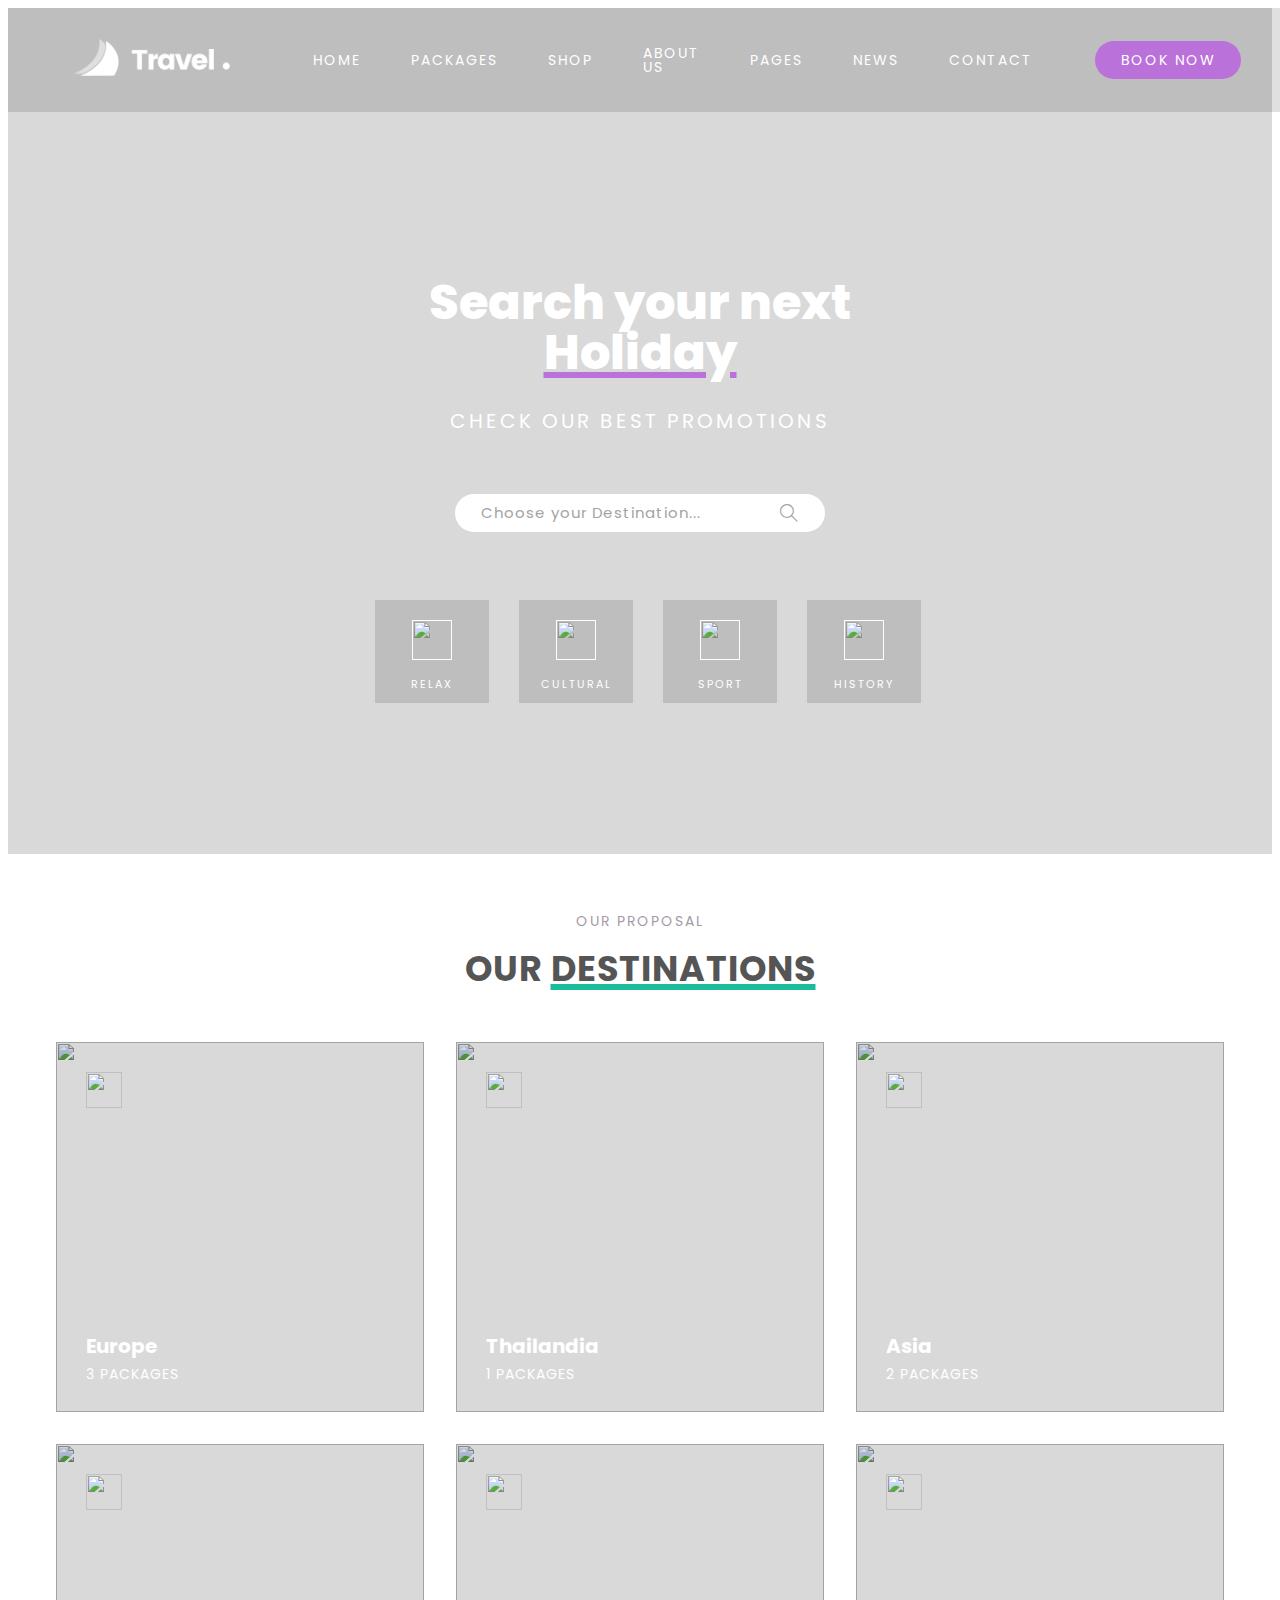
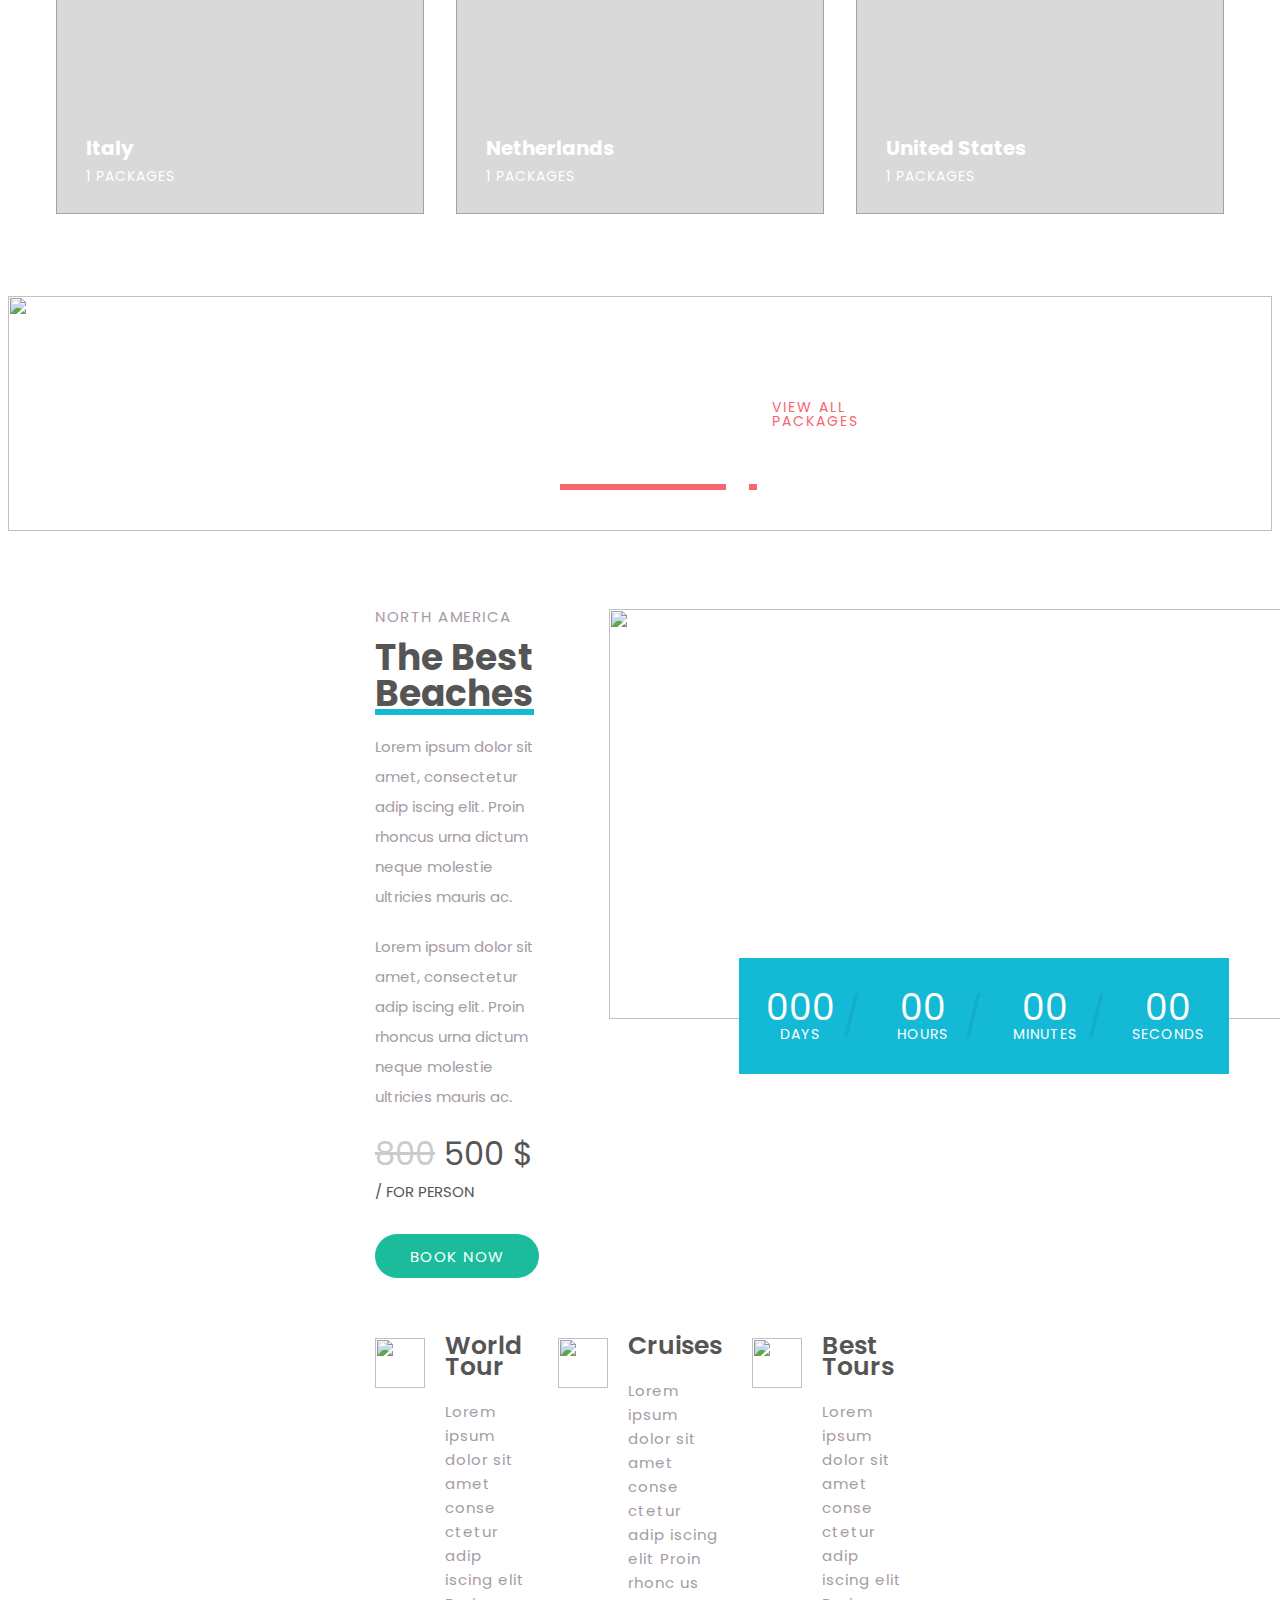
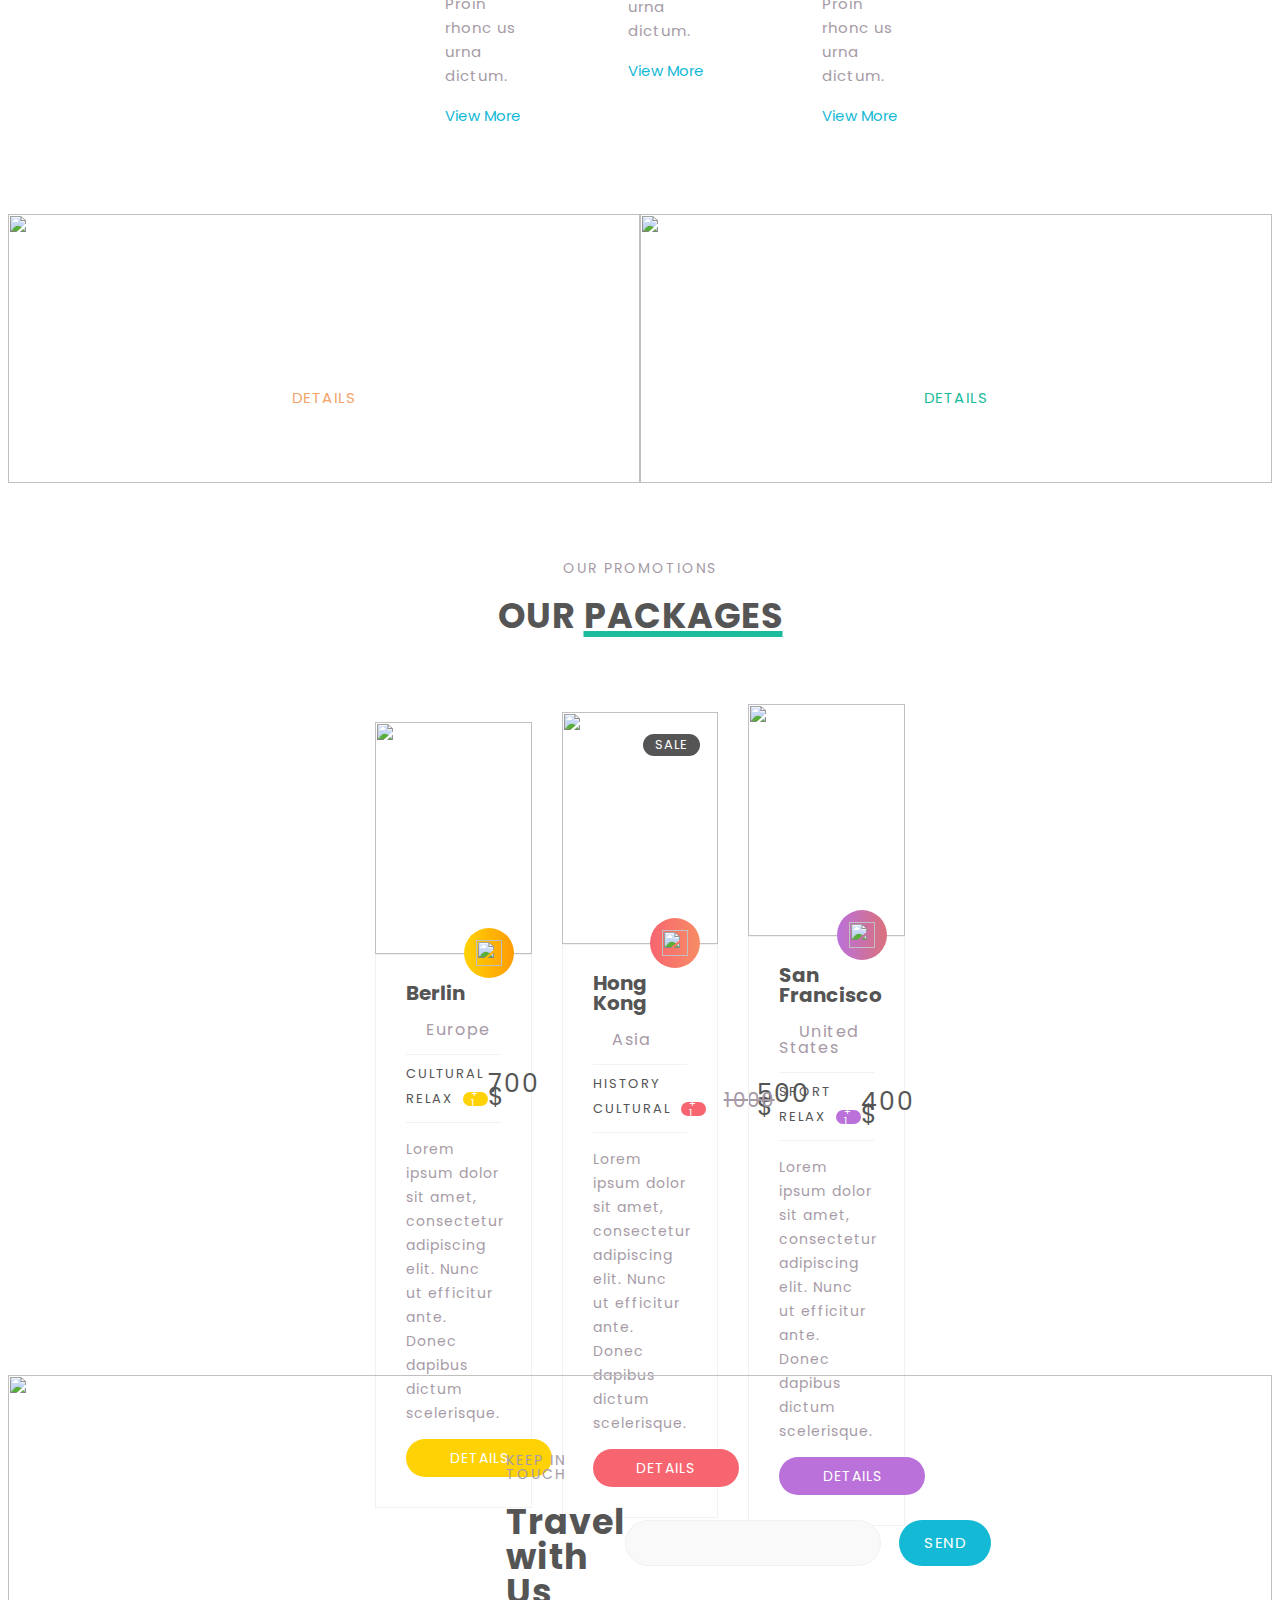
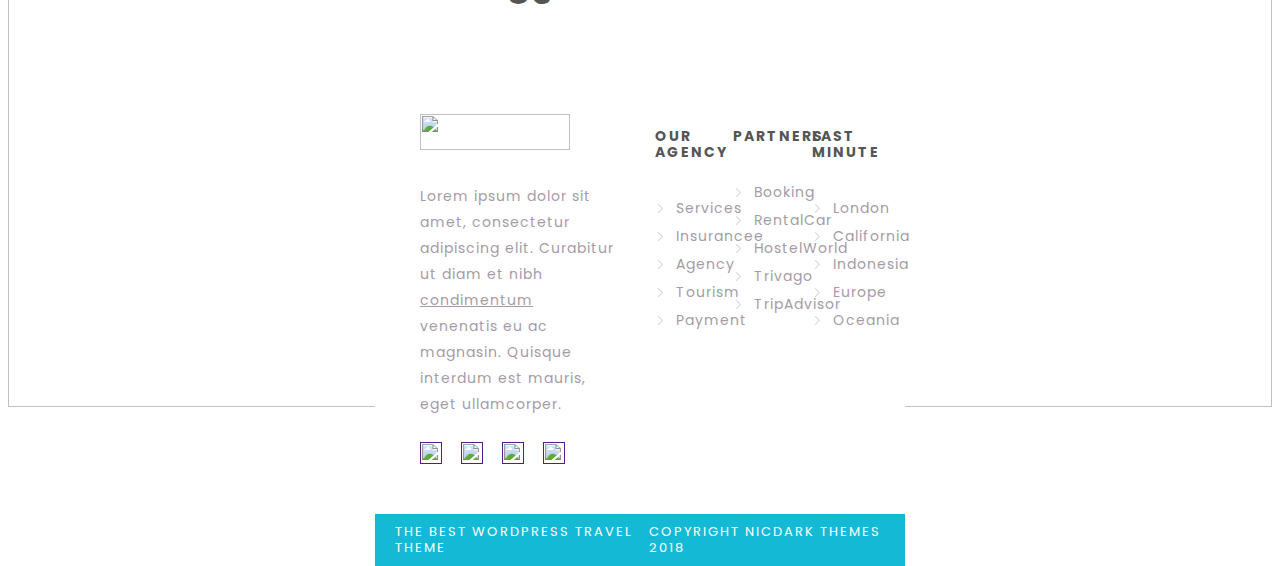
==== commit 89cc5e2b: "Update index.html" ====
--- a/index.html
+++ b/index.html
@@ -227,7 +227,9 @@
         
         <!-- Slider -->
         <div class="slider">
-            <img src="http://www.nicdarkthemes.com/themes/travel/wp/demo/love-travel/wp-content/uploads/sites/3/2018/11/parallax-2.jpg" alt="" class="slider-img">
+            <div class="slider-img" style="background-image: url(http://www.nicdarkthemes.com/themes/travel/wp/demo/love-travel/wp-content/uploads/sites/3/2018/11/parallax-2.jpg)"></div>
+
+            <!-- <img src="http://www.nicdarkthemes.com/themes/travel/wp/demo/love-travel/wp-content/uploads/sites/3/2018/11/parallax-2.jpg" alt="" class="slider-img"> -->
             <div class="wrap--cover"></div>
             <div class="slider-container">
                 <header class="slider-container__header">
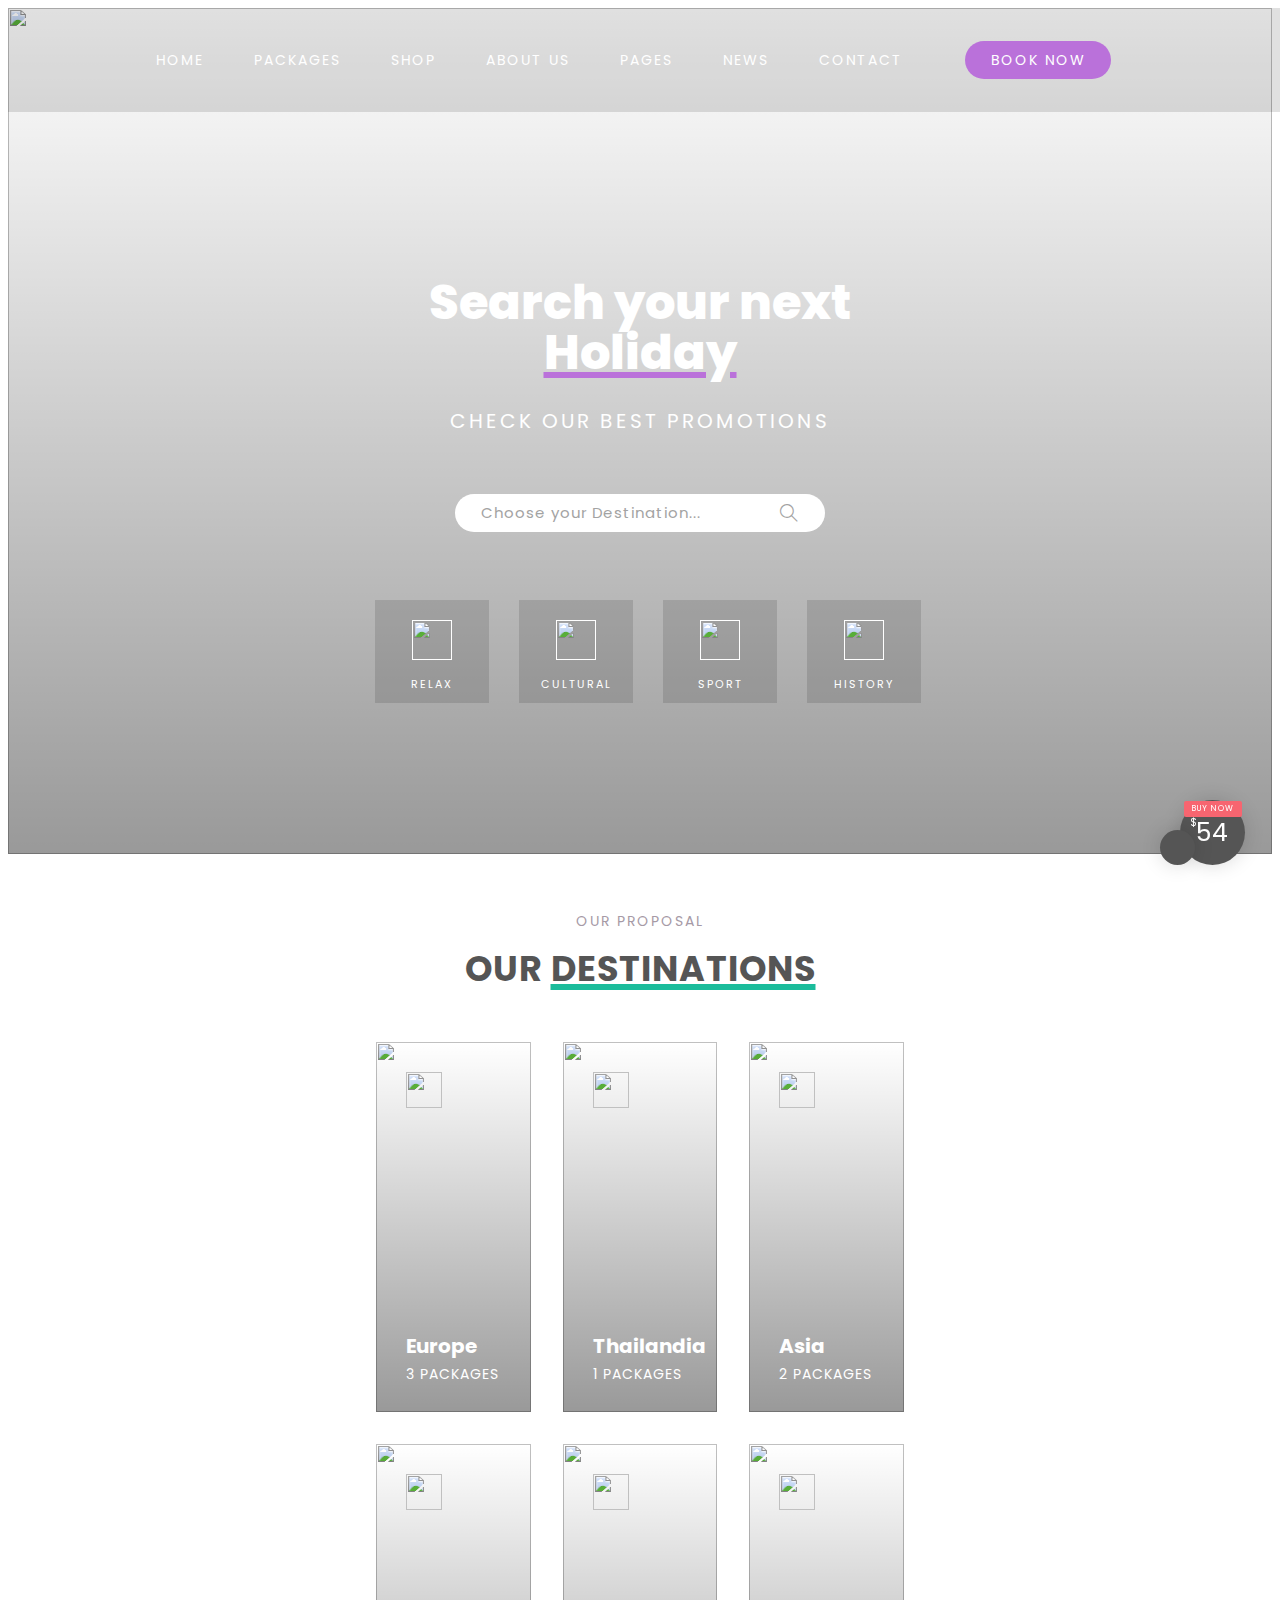
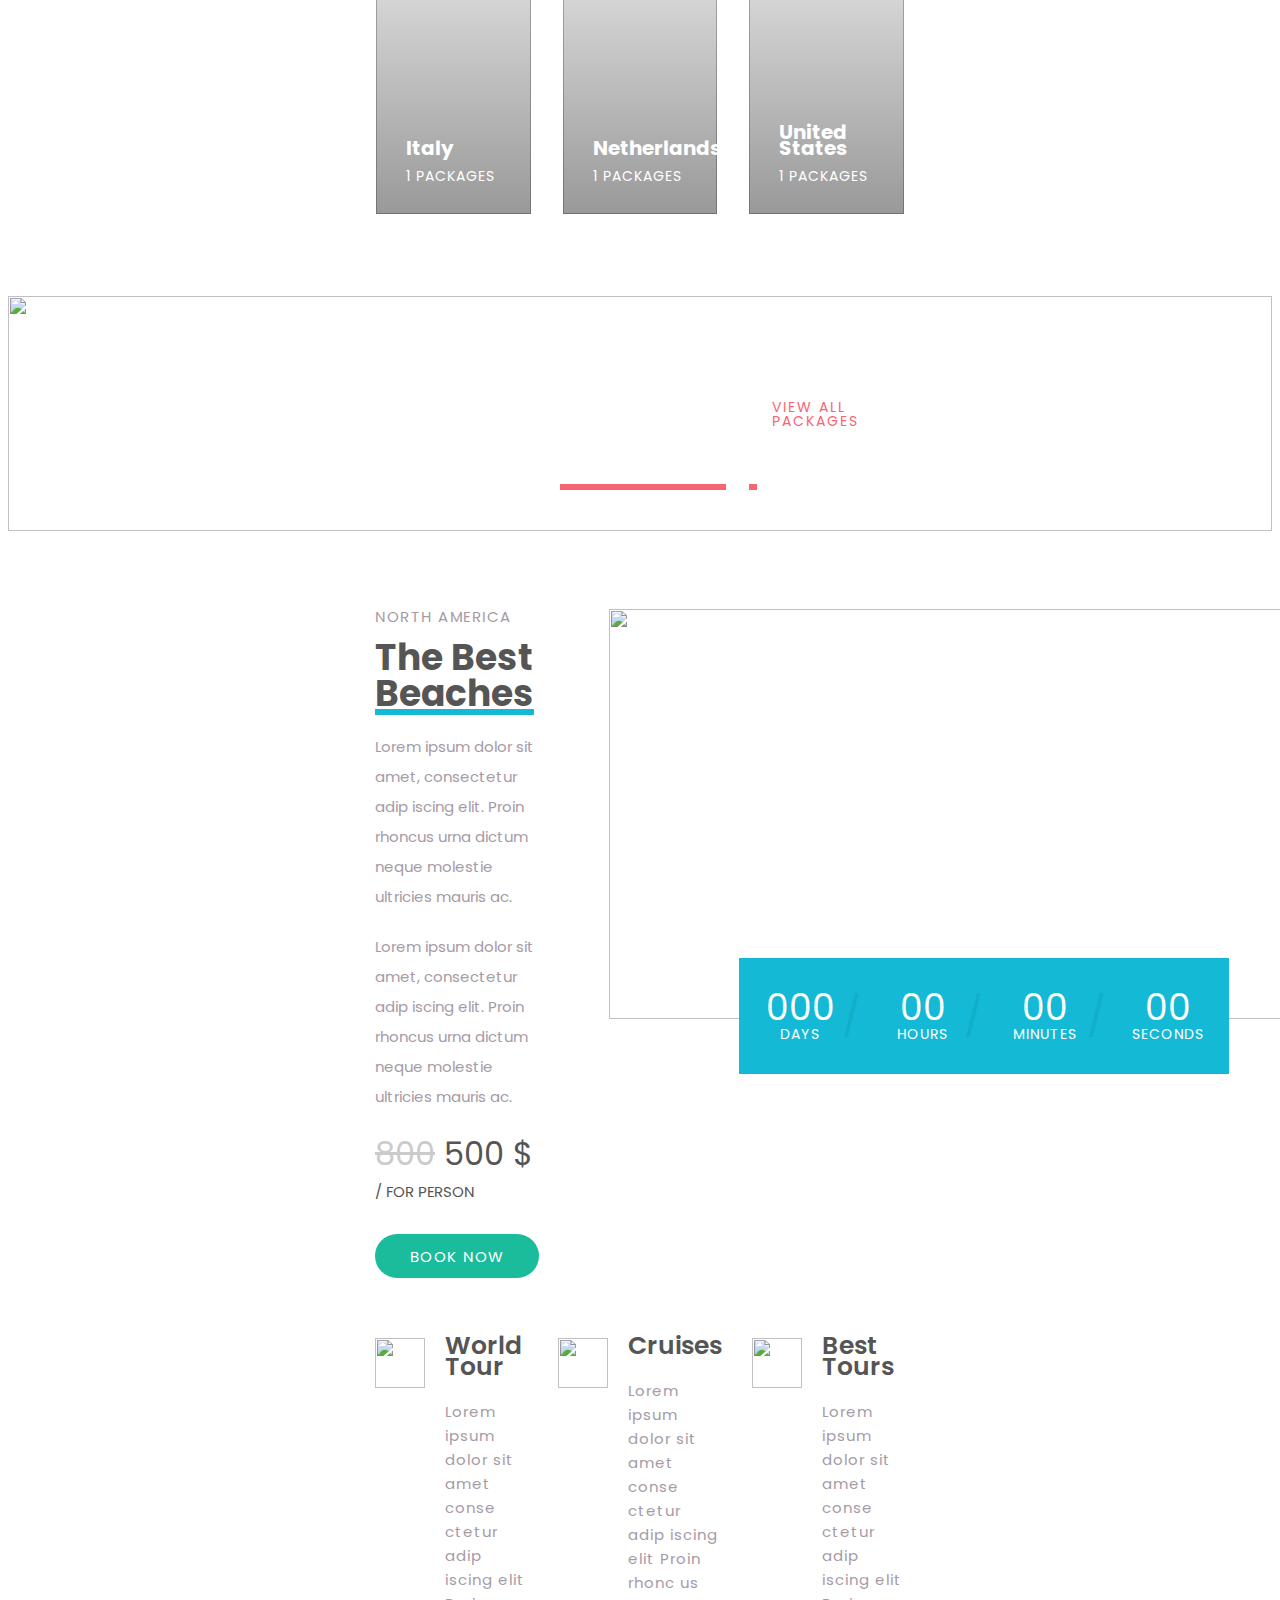
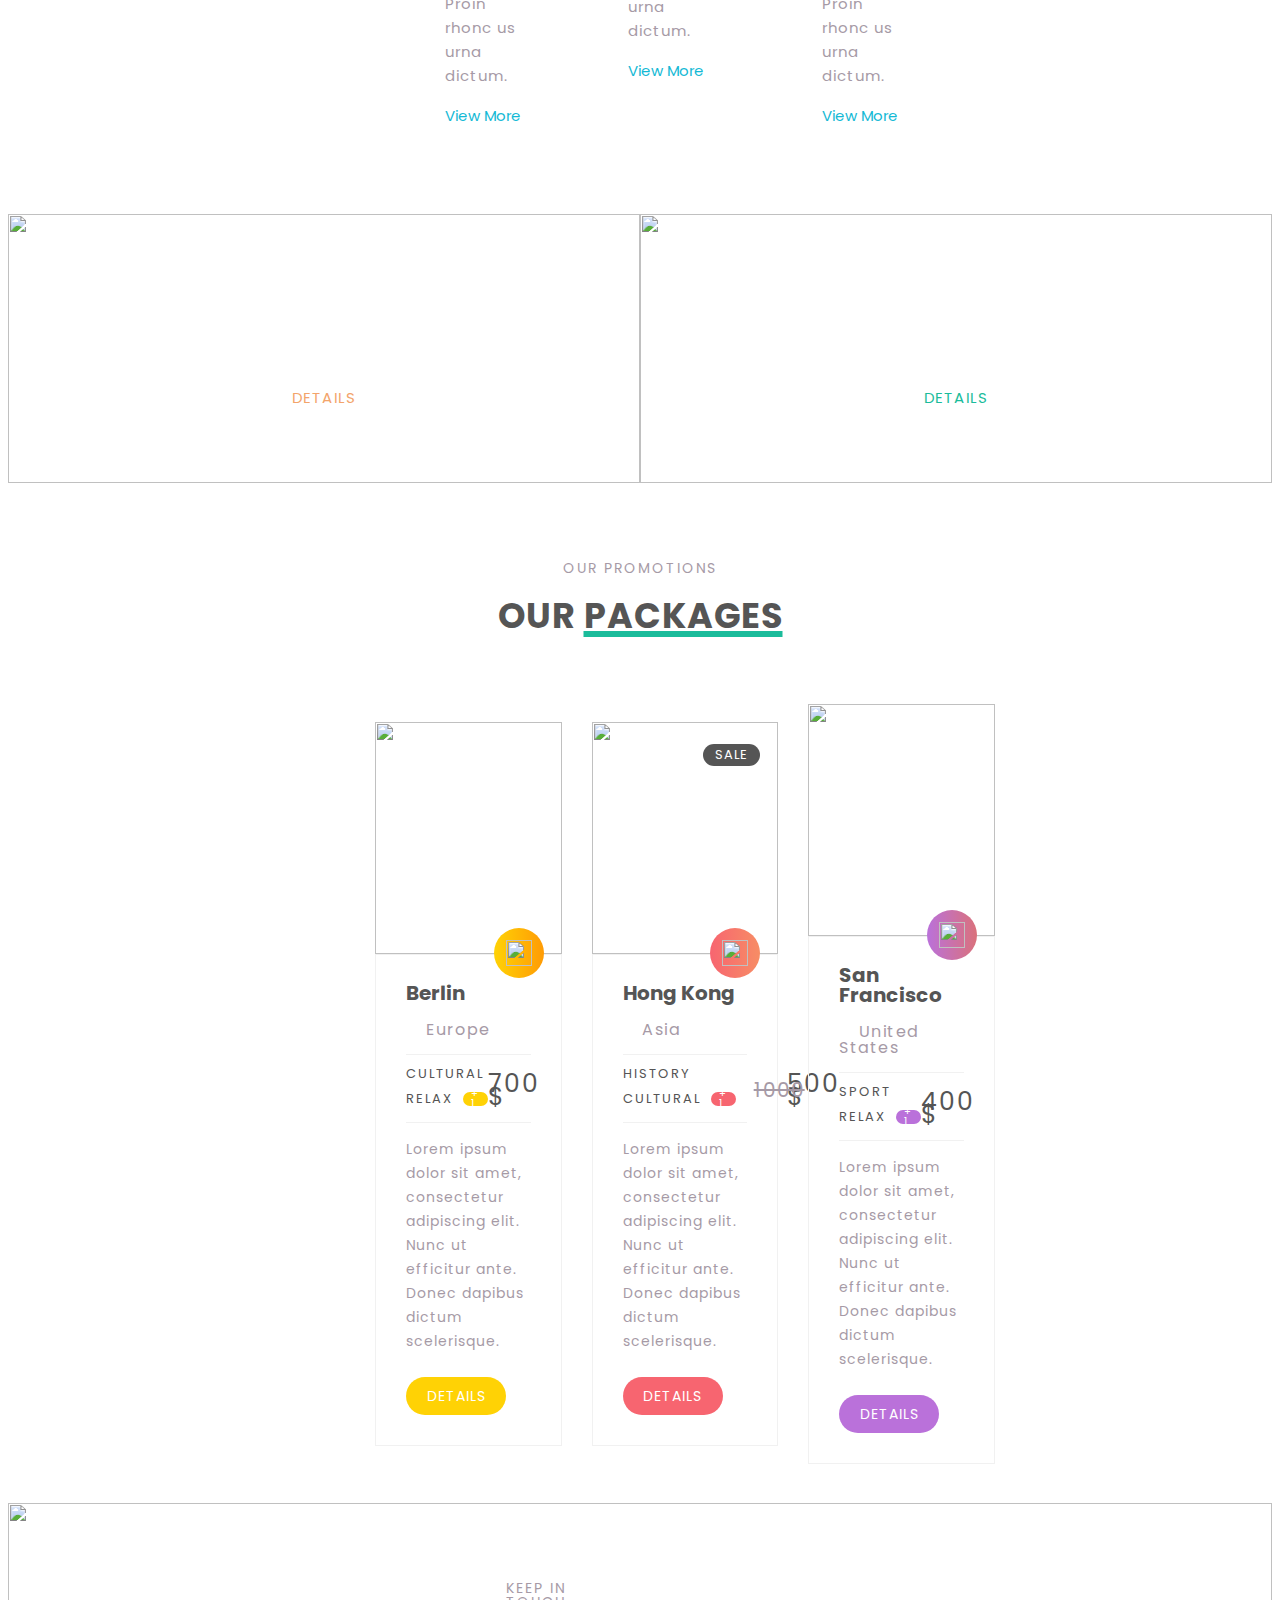
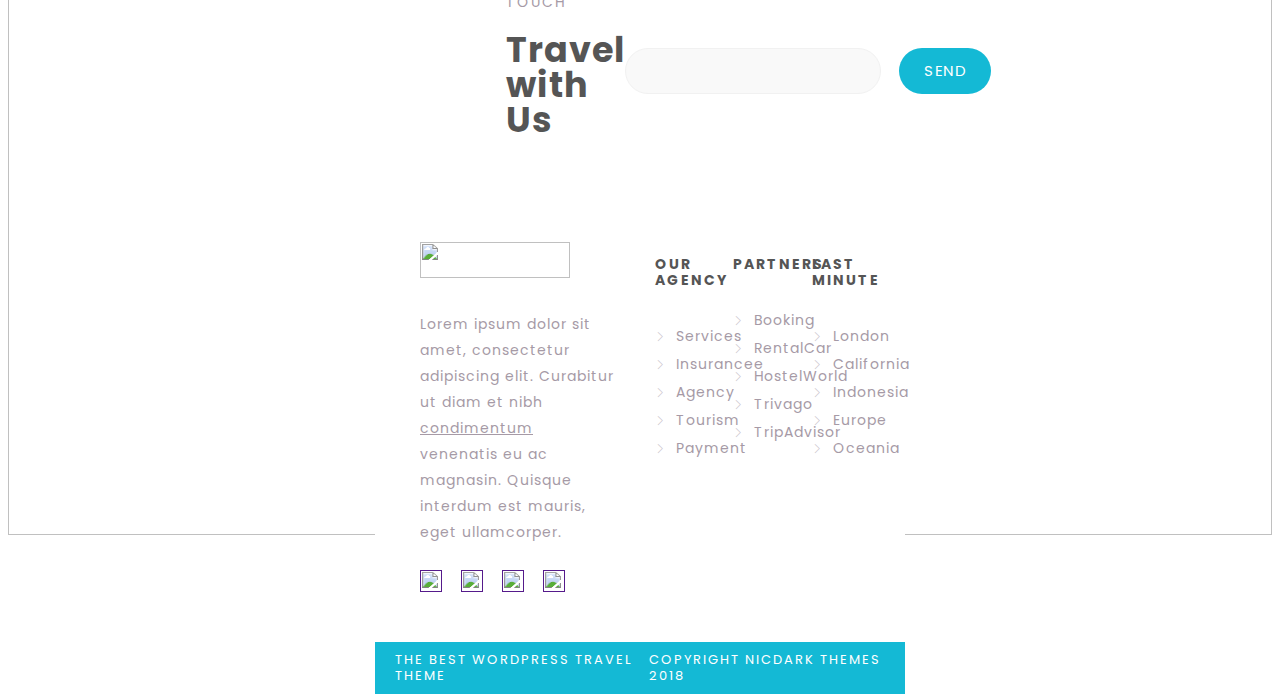
==== commit 0b821e4c: "update" ====
--- a/index.html
+++ b/index.html
@@ -4,13 +4,14 @@
     <meta charset="UTF-8">
     <meta http-equiv="X-UA-Compatible" content="IE=edge">
     <meta name="viewport" content="width=device-width, initial-scale=1.0">
-    <title>Love Travel – Best Travel WordPress Theme</title>
-    <!-- <link rel="icon" href="./assets/img/logo.png" type="image/x-icon" /> -->
+    <title>My Travel</title>
+    <link rel="icon" href="./assets/img/header/logo.png" type="image/x-icon" />
     <link rel="stylesheet" href="https://cdnjs.cloudflare.com/ajax/libs/normalize/8.0.1/normalize.min.css">
     <link rel="stylesheet" href="./assets/fonts/themify-icons/themify-icons.css">
     <link rel="stylesheet" href="./assets/css/base.css">
     <link rel="stylesheet" href="./assets/css/main.css">
     <link href="https://fonts.googleapis.com/css2?family=Poppins:wght@200;300;400;500;600;700;800;900&display=swap" rel="stylesheet">
+    <link rel="stylesheet" href="./assets/css/responsive.css">
 </head>
 <body>
     <div class="main">
@@ -18,14 +19,14 @@
         <header class="header">
             <div class="header__nav">
                 <div class="header__logo">
-                    <img class="header__logo-img" src="./assets/img/logo.png" alt="">
+                    <img class="header__logo-img" src="./assets/img/header/logo.png" alt="">
                 </div>
                 <ul class="header__list">
                     <li class="header__list-item">
                         <a href="" class="header__list-item-link">Home</a>
                     </li>
                     <li class="header__list-item">
-                        <a href="" class="header__list-item-link">
+                        <a href="./packages.html" class="header__list-item-link">
                             Packages
                         </a>
                         <ul class="header__list-sublist">
@@ -213,23 +214,14 @@
             </div>
 
             <!-- Header Menu -->
-            <div class="header-menu">
-                <i class="header-menu__icon ti-menu"></i>
-                <!-- <div class="header-menu__container">
-                    <header class="header-menu__container-header">
-                        <p>BEST</p>
-                        <p>PACKAGES</p>
-                    </header>
-
-                </div> -->
+            <div class="header-menu-btn js-menu-btn">
+                <img src="./assets/img/header/menu.png" alt="" class="header-menu-btn__icon">
             </div>   
         </header>
         
         <!-- Slider -->
         <div class="slider">
-            <div class="slider-img" style="background-image: url(http://www.nicdarkthemes.com/themes/travel/wp/demo/love-travel/wp-content/uploads/sites/3/2018/11/parallax-2.jpg)"></div>
-
-            <!-- <img src="http://www.nicdarkthemes.com/themes/travel/wp/demo/love-travel/wp-content/uploads/sites/3/2018/11/parallax-2.jpg" alt="" class="slider-img"> -->
+            <img src="./assets/img/slider/slider-img.jpg" alt="" class="slider-img">
             <div class="wrap--cover"></div>
             <div class="slider-container">
                 <header class="slider-container__header">
@@ -240,13 +232,13 @@
 
                 
                 <div class="slider-container__destination">
-                    <div class="btn slider-container__destination-btn">
+                    <div class="btn slider-container__destination-btn js-choose-btn">
                         Choose your Destination...
                         <i class="ti-search"></i>
                     </div>
                     
                     <!-- Destination List -->
-                    <ul class="slider-container__destination-list">
+                    <ul class="slider-container__destination-list js-choose-list">
                         <li class="slider-container__destination-list-item">
                             <span>Europe</span>
                         </li>
@@ -274,25 +266,25 @@
                 <ul class="slider-container__list">
                     <li class="slider-container__list-item">
                         <a href="" class="slider-container__list-item-link">
-                            <img src="http://www.nicdarkthemes.com/themes/travel/wp/demo/love-travel/wp-content/uploads/sites/3/2018/11/t-relax.png" alt="" class="slider-container__list-item-img">
+                            <img src="./assets/img/slider/t-relax.png" alt="" class="slider-container__list-item-img">
                             <p class="slider-container__list-item-text">Relax</p> 
                         </a>
                     </li>
                     <li class="slider-container__list-item">
                         <a href="" class="slider-container__list-item-link">
-                            <img src="http://www.nicdarkthemes.com/themes/travel/wp/demo/love-travel/wp-content/uploads/sites/3/2018/11/t-cultural.png" alt="" class="slider-container__list-item-img">
+                            <img src="./assets/img/slider/t-cultural.png" alt="" class="slider-container__list-item-img">
                             <p class="slider-container__list-item-text">Cultural</p> 
                         </a>
                     </li>
                     <li class="slider-container__list-item">
                         <a href="" class="slider-container__list-item-link">
-                            <img src="http://www.nicdarkthemes.com/themes/travel/wp/demo/love-travel/wp-content/uploads/sites/3/2018/11/t-sport.png" alt="" class="slider-container__list-item-img">
+                            <img src="./assets/img/slider/t-sport.png" alt="" class="slider-container__list-item-img">
                             <p class="slider-container__list-item-text">Sport</p> 
                         </a>
                     </li>
                     <li class="slider-container__list-item">
                         <a href="" class="slider-container__list-item-link">
-                            <img src="http://www.nicdarkthemes.com/themes/travel/wp/demo/love-travel/wp-content/uploads/sites/3/2018/11/t-history.png" alt="" class="slider-container__list-item-img">
+                            <img src="./assets/img/slider/t-history.png" alt="" class="slider-container__list-item-img">
                             <p class="slider-container__list-item-text">History</p> 
                         </a>
                     </li>
@@ -314,10 +306,10 @@
 
                 <div class="destinations__list">
                     <div class="destinations__list-item">  
-                        <img class="destinations__item-img" src="http://www.nicdarkthemes.com/themes/travel/wp/demo/love-travel/wp-content/uploads/sites/3/2018/04/destination-9.jpg" alt="">
+                        <img src="./assets/img/content/destination-1.jpg" alt="" class="destinations__item-img">
                         <div class="wrap--cover"></div>
                         <div class="destinations__item-content">
-                            <img class="destinations__item-content-img" src="http://www.nicdarkthemes.com/themes/travel/wp/demo/love-travel/wp-content/uploads/sites/3/2018/11/arch.png" alt="">
+                            <img src="./assets/img/content/icon-1.png" alt="" class="destinations__item-content-img">
                             <div class="destinations__item-content-text">
                                 <h2 class="destinations__item-content-text-name">Europe</h2>
                                 <p class="destinations__item-content-text-number">3 PACKAGES</p>
@@ -339,10 +331,10 @@
                     </div>
 
                     <div class="destinations__list-item">  
-                        <img class="destinations__item-img" src="http://www.nicdarkthemes.com/themes/travel/wp/demo/love-travel/wp-content/uploads/sites/3/2018/11/destination-5-720x720.jpg" alt="">
+                        <img src="./assets/img/content/destination-2.jpg" alt="" class="destinations__item-img">
                         <div class="wrap--cover"></div>
                         <div class="destinations__item-content">
-                            <img class="destinations__item-content-img" src="http://www.nicdarkthemes.com/themes/travel/wp/demo/love-travel/wp-content/uploads/sites/3/2018/11/buddha.png" alt="">
+                            <img src="./assets/img/content/icon-2.png" alt="" class="destinations__item-content-img">
                             <div class="destinations__item-content-text">
                                 <h2 class="destinations__item-content-text-name">Thailandia</h2>
                                 <p class="destinations__item-content-text-number">1 PACKAGES</p>
@@ -362,10 +354,10 @@
                     </div>
 
                     <div class="destinations__list-item">  
-                        <img class="destinations__item-img" src="http://www.nicdarkthemes.com/themes/travel/wp/demo/love-travel/wp-content/uploads/sites/3/2018/03/destination-8.jpg" alt="">
+                        <img src="./assets/img/content/destination-3.jpg" alt="" class="destinations__item-img">
                         <div class="wrap--cover"></div>
                         <div class="destinations__item-content">
-                            <img class="destinations__item-content-img" src="http://www.nicdarkthemes.com/themes/travel/wp/demo/love-travel/wp-content/uploads/sites/3/2018/11/torii-gate.png" alt="">
+                            <img src="./assets/img/content/icon-3.png" alt="" class="destinations__item-content-img">
                             <div class="destinations__item-content-text">
                                 <h2 class="destinations__item-content-text-name">Asia</h2>
                                 <p class="destinations__item-content-text-number">2 PACKAGES</p>
@@ -384,12 +376,13 @@
                             </div>
                         </div>
                     </div>
-
+                </div>
+                <div class="destinations__list">
                     <div class="destinations__list-item">  
-                        <img class="destinations__item-img" src="http://www.nicdarkthemes.com/themes/travel/wp/demo/love-travel/wp-content/uploads/sites/3/2018/03/destination-10.jpg" alt="">
+                        <img src="./assets/img/content/destination-4.jpg" alt="" class="destinations__item-img">
                         <div class="wrap--cover"></div>
                         <div class="destinations__item-content">
-                            <img class="destinations__item-content-img" src="http://www.nicdarkthemes.com/themes/travel/wp/demo/love-travel/wp-content/uploads/sites/3/2018/11/pisa.png" alt="">
+                            <img src="./assets/img/content/icon-4.png" alt="" class="destinations__item-content-img">
                             <div class="destinations__item-content-text">
                                 <h2 class="destinations__item-content-text-name">Italy</h2>
                                 <p class="destinations__item-content-text-number">1 PACKAGES</p>
@@ -409,10 +402,10 @@
                     </div>
 
                     <div class="destinations__list-item">  
-                        <img class="destinations__item-img" src="http://www.nicdarkthemes.com/themes/travel/wp/demo/love-travel/wp-content/uploads/sites/3/2018/03/destination-11.jpg" alt="">
+                        <img src="./assets/img/content/destination-5.jpg" alt="" class="destinations__item-img">
                         <div class="wrap--cover"></div>
                         <div class="destinations__item-content">
-                            <img class="destinations__item-content-img" src="http://www.nicdarkthemes.com/themes/travel/wp/demo/love-travel/wp-content/uploads/sites/3/2018/11/london-eye.png" alt="">
+                            <img src="./assets/img/content/icon-5.png" alt="" class="destinations__item-content-img">
                             <div class="destinations__item-content-text">
                                 <h2 class="destinations__item-content-text-name">Netherlands</h2>
                                 <p class="destinations__item-content-text-number">1 PACKAGES</p>
@@ -432,10 +425,10 @@
                     </div>
 
                     <div class="destinations__list-item">  
-                        <img class="destinations__item-img" src="http://www.nicdarkthemes.com/themes/travel/wp/demo/love-travel/wp-content/uploads/sites/3/2018/03/destination-1-1-720x720.jpg" alt="">
+                        <img src="./assets/img/content/destination-6.jpg" alt="" class="destinations__item-img">
                         <div class="wrap--cover"></div>
                         <div class="destinations__item-content">
-                            <img class="destinations__item-content-img" src="http://www.nicdarkthemes.com/themes/travel/wp/demo/love-travel/wp-content/uploads/sites/3/2018/11/golden-gate.png" alt="">
+                            <img src="./assets/img/content/icon-6.png" alt="" class="destinations__item-content-img">
                             <div class="destinations__item-content-text">
                                 <h2 class="destinations__item-content-text-name">United States</h2>
                                 <p class="destinations__item-content-text-number">1 PACKAGES</p>
@@ -459,7 +452,6 @@
 
             <!-- Content View -->
             <div class="view">
-                <img class="view__img" src="http://www.nicdarkthemes.com/themes/travel/wp/demo/love-travel/wp-content/uploads/sites/3/2018/11/parallax-search-2.jpg?id=1538" alt="" >
                 <div class="view__content">
                     <h1 class="view__content-title">
                         <span>Your </span>
@@ -470,6 +462,7 @@
                     </a>
 
                 </div>
+                <img src="./assets/img/content/view.jpg" alt="" class="view__img">
             </div>
 
             <!-- Content Reserves -->
@@ -495,7 +488,18 @@
                         </div>
 
                         <div class="reserves__container-content-count-down">
-                            <img src="http://www.nicdarkthemes.com/themes/travel/wp/demo/love-travel/wp-content/uploads/sites/3/2018/11/package-3.jpg" alt="" class="reserves__container-content-count-down-img">
+                            <img src="./assets/img/content/reserves-1.jpg" alt="" class="reserves__container-content-count-down-img js-select-img selected">
+                            <img src="./assets/img/content/reserves-2.jpg" alt="" class="reserves__container-content-count-down-img js-select-img">
+                            <img src="./assets/img/content/reserves-3.jpg" alt="" class="reserves__container-content-count-down-img js-select-img">
+                            
+                            <div class="selection">
+                                <div class="selection-btns">
+                                    <div class="selection-btn js-select-btn selected"></div>
+                                    <div class="selection-btn js-select-btn"></div>
+                                    <div class="selection-btn js-select-btn"></div>
+                                </div>
+                            </div>
+
                             <div class="reserves__container-content-count-down-container">
                                 <ul class="reserves__container-content-count-down-list">
                                     <li class="reserves__container-content-count-down-list-item">
@@ -522,7 +526,7 @@
                     <div class="reserves__container-footer">
                         <ul class="reserves-footer__list">
                             <li class="reserves-footer__list-item">
-                                <img src="http://www.nicdarkthemes.com/themes/travel/wp/demo/love-travel/wp-content/uploads/sites/3/2018/04/icon-around.png" alt="" class="reserves-footer__list-item-icon">
+                                <img src="./assets/img/content/icon-7.png" alt="" class="reserves-footer__list-item-icon">
                                 <div class="reserves-footer__list-item-desc">
                                     <span>World Tour</span>
                                     <p>Lorem ipsum dolor sit amet conse ctetur adip iscing elit Proin rhonc us urna dictum.</p>
@@ -531,7 +535,7 @@
                             </li>
 
                             <li class="reserves-footer__list-item">
-                                <img src="http://www.nicdarkthemes.com/themes/travel/wp/demo/love-travel/wp-content/uploads/sites/3/2018/04/icon-boat.png" alt="" class="reserves-footer__list-item-icon">
+                                <img src="./assets/img/content/icon-8.png" alt="" class="reserves-footer__list-item-icon">
                                 <div class="reserves-footer__list-item-desc">
                                     <span>Cruises</span>
                                     <p>Lorem ipsum dolor sit amet conse ctetur adip iscing elit Proin rhonc us urna dictum.</p>
@@ -540,7 +544,7 @@
                             </li>
 
                             <li class="reserves-footer__list-item">
-                                <img src="http://www.nicdarkthemes.com/themes/travel/wp/demo/love-travel/wp-content/uploads/sites/3/2018/04/icon-landmark.png" alt="" class="reserves-footer__list-item-icon">
+                                <img src="./assets/img/content/icon-9.png" alt="" class="reserves-footer__list-item-icon">
                                 <div class="reserves-footer__list-item-desc">
                                     <span>Best Tours</span>
                                     <p>Lorem ipsum dolor sit amet conse ctetur adip iscing elit Proin rhonc us urna dictum.</p>
@@ -556,7 +560,7 @@
             <div class="discover">
                 <ul class="discover__list">
                     <li class="discover__list-item">
-                        <img src="http://www.nicdarkthemes.com/themes/travel/wp/demo/love-travel/wp-content/uploads/sites/3/2018/11/parallax-5-filter.jpg?id=1584" alt="" class="discover__list-item-img">
+                        <img src="./assets/img/content/discover-1.jpg" alt="" class="discover__list-item-img">
                         <div class="discover__list-item-text">
                             <span>01. LAST MINUTE</span>
                             <h1>Discover Cities</h1>
@@ -565,7 +569,7 @@
                     </li>
                     
                     <li class="discover__list-item">
-                        <img src="http://www.nicdarkthemes.com/themes/travel/wp/demo/love-travel/wp-content/uploads/sites/3/2018/11/parallax-6-filter.jpg?id=1585" alt="" class="discover__list-item-img">
+                        <img src="./assets/img/content/discover-2.jpg" alt="" class="discover__list-item-img">
                         <div class="discover__list-item-text">
                             <span>02. LAST MINUTE</span>
                             <h1>Discover Nature</h1>
@@ -586,16 +590,16 @@
                 <ul class="promotions__list">
                     <li class="promotions__list-item">
                         <div class="promotions__list-item-wrap-img">
-                            <img src="http://www.nicdarkthemes.com/themes/travel/wp/demo/love-travel/wp-content/uploads/sites/3/2018/11/package-1-1024x640.jpg" alt="" class="promotions__list-item-img">
+                            <img src="./assets/img/content/promotion-1.jpg" alt="" class="promotions__list-item-img">
                             <div class="promotions__list-item-wrap-icon" style="background: linear-gradient(to right, #ffd205 0%, #ff9b05 100%);">
-                                <img src="http://www.nicdarkthemes.com/themes/travel/wp/demo/love-travel/wp-content/uploads/sites/3/2018/11/arch.png" alt="" class="promotions__list-item-icon">
+                                <img src="./assets/img/content/icon-1.png" alt="" class="promotions__list-item-icon">
                             </div>
                         </div>
                         <div class="promotions__list-item-container-text">
                             <div class="promotions__list-item-text-dest">
                                 <span>Berlin</span>
                                 <p>
-                                    <img src="http://www.nicdarkthemes.com/themes/travel/wp/demo/love-travel/wp-content/plugins/nd-travel/addons/visual/packages/layout/icon-pin-grey.png" alt="">
+                                    <img src="./assets/img/content/icon-dest.png" alt="">
                                     Europe
                                 </p>
                             </div>
@@ -615,16 +619,17 @@
                             
                             <div class="promotions__list-item-text-info">
                                 <p>Lorem ipsum dolor sit amet, consectetur adipiscing elit. Nunc ut efficitur ante. Donec dapibus dictum scelerisque.</p>
-                                <a href="" class="btn" style="background-color: #FFD205;">DETAILS</a>
-                            </div>
+                            </div>
+
+                            <a href="" class="btn promotions__list-item-btn" style="background-color: #FFD205;">DETAILS</a>
                         </div>
                     </li>
 
                     <li class="promotions__list-item">
                         <div class="promotions__list-item-wrap-img">
-                            <img src="http://www.nicdarkthemes.com/themes/travel/wp/demo/love-travel/wp-content/uploads/sites/3/2018/03/package-6-1024x640.jpg" alt="" class="promotions__list-item-img">
+                            <img src="./assets/img/content/promotion-2.jpg" alt="" class="promotions__list-item-img">
                             <div class="promotions__list-item-wrap-icon" style="background: linear-gradient(to right, #f76570 0%, #f78d65 100%);">
-                                <img src="http://www.nicdarkthemes.com/themes/travel/wp/demo/love-travel/wp-content/uploads/sites/3/2018/11/torii-gate.png" alt="" class="promotions__list-item-icon">
+                                <img src="./assets/img/content/icon-3.png" alt="" class="promotions__list-item-icon">
                             </div>
                             <a href="" class="promotions__list-item-sale-btn btn">SALE</a>
                         </div>
@@ -632,7 +637,7 @@
                             <div class="promotions__list-item-text-dest">
                                 <span>Hong Kong</span>
                                 <p>
-                                    <img src="http://www.nicdarkthemes.com/themes/travel/wp/demo/love-travel/wp-content/plugins/nd-travel/addons/visual/packages/layout/icon-pin-grey.png" alt="">
+                                    <img src="./assets/img/content/icon-dest.png" alt="">
                                     Asia
                                 </p>
                             </div>
@@ -653,23 +658,24 @@
                             
                             <div class="promotions__list-item-text-info">
                                 <p>Lorem ipsum dolor sit amet, consectetur adipiscing elit. Nunc ut efficitur ante. Donec dapibus dictum scelerisque.</p>
-                                <a href="" class="btn" style="background-color: #F76570;">DETAILS</a>
-                            </div>
+                            </div>
+
+                            <a href="" class="btn promotions__list-item-btn" style="background-color: #F76570;">DETAILS</a>
                         </div>
                     </li>
 
                     <li class="promotions__list-item">
                         <div class="promotions__list-item-wrap-img">
-                            <img src="http://www.nicdarkthemes.com/themes/travel/wp/demo/love-travel/wp-content/uploads/sites/3/2018/11/package-2-1024x640.jpg" alt="" class="promotions__list-item-img">
+                            <img src="./assets/img/content/promotion-3.jpg" alt="" class="promotions__list-item-img">
                             <div class="promotions__list-item-wrap-icon" style="background: linear-gradient(to right, #ba71da 0%, #da717b 100%);">
-                                <img src="http://www.nicdarkthemes.com/themes/travel/wp/demo/love-travel/wp-content/uploads/sites/3/2018/11/golden-gate.png" alt="" class="promotions__list-item-icon">
+                                <img src="./assets/img/content/icon-6.png" alt="" class="promotions__list-item-icon">
                             </div>
                         </div>
                         <div class="promotions__list-item-container-text">
                             <div class="promotions__list-item-text-dest">
                                 <span>San Francisco</span>
                                 <p>
-                                    <img src="http://www.nicdarkthemes.com/themes/travel/wp/demo/love-travel/wp-content/plugins/nd-travel/addons/visual/packages/layout/icon-pin-grey.png" alt="">
+                                    <img src="./assets/img/content/icon-dest.png" alt="">
                                     United States
                                 </p>
                             </div>
@@ -689,8 +695,9 @@
                             
                             <div class="promotions__list-item-text-info">
                                 <p>Lorem ipsum dolor sit amet, consectetur adipiscing elit. Nunc ut efficitur ante. Donec dapibus dictum scelerisque.</p>
-                                <a href="" class="btn" style="background-color: #BA71DA;">DETAILS</a>
-                            </div>
+                            </div>
+
+                            <a href="" class="btn promotions__list-item-btn" style="background-color: #BA71DA;">DETAILS</a>
                         </div>
                     </li>
                 </ul>
@@ -699,7 +706,7 @@
 
         <!-- Footer -->
         <footer class="footer">
-            <img src="http://www.nicdarkthemes.com/themes/travel/wp/demo/love-travel/wp-content/uploads/sites/3/2018/11/parallax-7.jpg?id=1602" alt="" class="footer__img">
+            <img src="./assets/img/footer/footer-img.jpg" alt="" class="footer__img">
             <div class="footer__container">
                 <header class="footer__heading">
                     <div class="footer__heading-text">
@@ -714,20 +721,20 @@
                 <div class="footer__content">
                     <div class="footer__content-text">
                         <div class="footer__content-text-info">
-                            <img src="http://www.nicdarkthemes.com/themes/travel/wp/demo/love-travel/wp-content/uploads/sites/3/2018/11/logo-color.png" alt="" class="footer__content-text-info-logo">
+                            <img src="./assets/img/footer/logo.png" alt="" class="footer__content-text-info-logo">
                             <p class="footer__content-text-info-desc">Lorem ipsum dolor sit amet, consectetur adipiscing elit. Curabitur ut diam et nibh <u>condimentum</u> venenatis eu ac magnasin. Quisque interdum est mauris, eget ullamcorper.</p>
                             <div class="footer__content-text-info-icons">
                                 <a href="">
-                                    <img src="http://www.nicdarkthemes.com/themes/travel/wp/demo/love-travel/wp-content/uploads/sites/3/2018/11/twitter.png" alt="">
+                                    <img src="./assets/img/footer/twitter.png" alt="">
                                 </a>
                                 <a href="">
-                                    <img src="http://www.nicdarkthemes.com/themes/travel/wp/demo/love-travel/wp-content/uploads/sites/3/2018/11/youtube.png" alt="">
+                                    <img src="./assets/img/footer/youtube.png" alt="">
                                 </a>
                                 <a href="">
-                                    <img src="http://www.nicdarkthemes.com/themes/travel/wp/demo/love-travel/wp-content/uploads/sites/3/2018/11/facebook.png" alt="">
+                                    <img src="./assets/img/footer/facebook.png" alt="">
                                 </a>
                                 <a href="">
-                                    <img src="http://www.nicdarkthemes.com/themes/travel/wp/demo/love-travel/wp-content/uploads/sites/3/2018/11/vimeo.png" alt="">
+                                    <img src="./assets/img/footer/vimeo.png" alt="">
                                 </a>
                             </div>
                         </div>
@@ -766,5 +773,164 @@
             </div>
         </footer>
     </div>
+
+    <!-- Label link-->
+    <div class="label">
+        <div class="label-number">
+            <span class="label-number__char">$</span>
+            <a href="" class="label-number__link">54</a> 
+            <div class="label-buying">BUY NOW</div>
+            <a href="" class="label-icon">
+                <img src="./assets/img/label/envato.png" alt="" class="label-icon__img">
+            </a>
+        </div> 
+    </div>
+    
+    <!-- Menu modal -->
+    <div class="menu__container js-menu-container">
+        <img src="./assets/img/header/close.png" alt="" class="menu__close-icon js-menu-close">
+        <header class="content__header menu__header">
+            <p>BEST</p>
+            <h1 style="text-decoration: underline 6px solid #ffd105;">PACKAGES</h1>
+        </header>
+
+        <ul class="menu__list">
+            <li class="menu__list-item">
+                <div class="menu__list-item-wrap-img">
+                    <img src="./assets/img/content/promotion-1.jpg" alt="" class="menu__list-item-img">
+                </div>
+                <div class="menu__list-item-content">
+                    <a href="" class="menu__list-item-content-name">Berlin</a>
+                    <a href="" class="menu__list-item-content-from">
+                        <img src="./assets/img/content/icon-dest.png" alt="" class="menu__list-item-content-from-icon">
+                        Europe
+                    </a>
+                    <a href="" class="btn menu__list-item-btn" style="background: linear-gradient(to right, rgb(255, 210, 5) 0%, rgb(255, 155, 5) 100%);">FROM 700 $</a>
+                </div>
+            </li>
+            <li class="menu__list-item">
+                <div class="menu__list-item-wrap-img">
+                    <img src="./assets/img/content/promotion-2.jpg" alt="" class="menu__list-item-img">
+                </div>
+                <div class="menu__list-item-content">
+                    <a href="" class="menu__list-item-content-name">Hong Kong</span>
+                    <a href="" class="menu__list-item-content-from">
+                        <img src="./assets/img/content/icon-dest.png" alt="" class="menu__list-item-content-from-icon">
+                        Asia
+                    </a>
+                    <a href="" class="btn menu__list-item-btn" style="background: linear-gradient(to right, #f76570 0%, #f78d65 100%);">FROM 500 $</a>
+                </div>
+            </li>
+            <li class="menu__list-item">
+                <div class="menu__list-item-wrap-img">
+                    <img src="./assets/img/content/promotion-3.jpg" alt="" class="menu__list-item-img">
+                </div>
+                <div class="menu__list-item-content">
+                    <a href="" class="menu__list-item-content-name">San Francisco</a>
+                    <a href="" class="menu__list-item-content-from">
+                        <img src="./assets/img/content/icon-dest.png" alt="" class="menu__list-item-content-from-icon">
+                        United States
+                    </a>
+                    <a href="" class="btn menu__list-item-btn" style="background: linear-gradient(to right, #ba71da 0%, #da717b 100%);">FROM 400 $</a>
+                </div>
+            </li>
+        </ul>
+
+        <div class="menu__label">
+            <div class="destinations__list-item menu__label-item">  
+                <img src="./assets/img/content/destination-1.jpg" alt="" class="destinations__item-img">
+                <div class="wrap--cover"></div>
+                <div class="destinations__item-content">
+                    <img src="./assets/img/content/icon-1.png" alt="" class="destinations__item-content-img">
+                    <div class="destinations__item-content-text">
+                        <h2 class="destinations__item-content-text-name">Europe</h2>
+                        <p class="destinations__item-content-text-number">3 PACKAGES</p>
+                    </div>
+                </div>
+                <div class="destinations__item--wrap">
+                    <div class="destinations__item--wrap-container">
+                        <div class="destinations__item--wrap-text">
+                            <h2>Packages</h2>
+                            <p>Berlin</p>
+                            <p>Amsterdam</p>
+                            <p>Tuscany</p>
+                        </div>
+                        <a href="" class="btn destinations__item--wrap-btn">
+                            <span>VIEW DESTINATON</span> 
+                        </a>
+                    </div>
+                </div>
+            </div>
+        </div>
+
+        <header class="content__header menu__header">
+            <p>LAST</p>
+            <h1 style="text-decoration: underline 6px solid #ffd105;">MINUTES</span> 
+            </h1>
+        </header>
+
+        <ul class="menu__list">
+            <li class="menu__list-item">
+                <div class="menu__list-item-wrap-img">
+                    <img src="./assets/img/content/promotion-4.jpg" alt="" class="menu__list-item-img">
+                </div>
+                <div class="menu__list-item-content">
+                    <a href="" class="menu__list-item-content-name">Tuscany</a>
+                    <a href="" class="menu__list-item-content-from">
+                        <img src="./assets/img/content/icon-dest.png" alt="" class="menu__list-item-content-from-icon">
+                        Italy
+                    </a>
+                    <a href="" class="btn menu__list-item-btn" style="background: linear-gradient(to right, #1bbc9b 0%, #1bbc63 100%);">FROM 730 $</a>
+                </div>
+            </li>
+            <li class="menu__list-item">
+                <div class="menu__list-item-wrap-img">
+                    <img src="./assets/img/content/promotion-5.jpg" alt="" class="menu__list-item-img">
+                </div>
+                <div class="menu__list-item-content">
+                    <a href="" class="menu__list-item-content-name">Amsterdam</span>
+                    <a href="" class="menu__list-item-content-from">
+                        <img src="./assets/img/content/icon-dest.png" alt="" class="menu__list-item-content-from-icon">
+                        Netherlands
+                    </a>
+                    <a href="" class="btn menu__list-item-btn" style="background: linear-gradient(to right, #f3a46b 0%, #f3c96b 100%);">FROM 1500 $</a>
+                </div>
+            </li>
+            <li class="menu__list-item">
+                <div class="menu__list-item-wrap-img">
+                    <img src="./assets/img/content/promotion-6.jpg" alt="" class="menu__list-item-img">
+                </div>
+                <div class="menu__list-item-content">
+                    <a href="" class="menu__list-item-content-name">PhuKet</a>
+                    <a href="" class="menu__list-item-content-from">
+                        <img src="./assets/img/content/icon-dest.png" alt="" class="menu__list-item-content-from-icon">
+                        Thailandia
+                    </a>
+                    <a href="" class="btn menu__list-item-btn" style="background: linear-gradient(to right, #14b9d5 0%, #14d5b1 100%);">FROM 1200 $</a>
+                </div>
+            </li>
+        </ul>
+    </div>
 </body>
+
+<!-- JS menu -->
+<script src="assets/js/menu.js"></script>
+
+<!-- JS choose list -->
+<script src="assets/js/chooseList.js"></script>
+
+<!-- JS selection img -->
+    <!-- <script>
+        const selectBtns = document.querySelectorAll('js-select-btn')
+        const selectImg = document.querySelectorAll('js-select-img')
+
+        function showSelected() {
+            
+        }
+
+        for (const selectBtn of selectBtns) {
+            selectBtn.addEventListener('click', showSelected)
+        }
+    </script> -->
+
 </html>--- a/assets/css/base.css
+++ b/assets/css/base.css
@@ -5,34 +5,45 @@
 
     --header-background-color: rgba(0, 0, 0, 0.12);
     --header-height: 104px;
+
+    --red-color: #F76570;
+    --brown-color: #E27557;
+    --blue-color: #14B9D5;
 }
 
 * {
-    box-sizing: inherit;
+    -webkit-box-sizing: inherit;
+            box-sizing: inherit;
 }
 
 html {
     font-size: 62.5%; /* 10px */
     line-height: 1.6rem; /* 16px */
     font-family: 'Poppins', sans-serif;
-    box-sizing: border-box;
+    -webkit-box-sizing: border-box;
+            box-sizing: border-box;
 }
 
 .btn {
     min-width: 146px;
     height: 38px;
-    display: flex;
-    justify-content: center;
-    align-items: center;
     cursor: pointer;
     border: none;
     border-radius: 38px;
     text-decoration: none;
+    font-size: 1.4rem;
+    padding: 10px 15px;
     outline: none;
-    padding: 0;
-    line-height: 1.6rem;
-    padding: 10px 15px 10px;
+    display: inline-flex;
+    justify-content: center;
+    align-items: center;
+    line-height: 1.4rem;
     background-color: var(--white-color);
+    transition: box-shadow 0.3s ease;
+}
+
+.btn:hover {
+    box-shadow: 0 1px 3.125rem 0 rgba(0, 0, 0, 0.2);
 }
 
 .label__highlight {
@@ -52,7 +63,7 @@
     position: absolute;
     width: 100%;
     height: 100%;
-    background-color: rgba(0, 0, 0, 0.15);
+    background: linear-gradient(to top, rgba(0,0,0,0.4) 0%, rgba(0,0,0,0) 100%);
 }
 
 /* Animation */
@@ -72,4 +83,16 @@
     to {
         transform: scale(var(--growth-to));
     }
+}
+
+@keyframes menuFadeIn {
+    from {
+        transform: translateX(350px);
+    }
+}
+
+@keyframes menuFadeOut {
+    to {
+        /* opacity: 0; */
+    }
 }--- a/assets/css/main.css
+++ b/assets/css/main.css
@@ -8,7 +8,7 @@
     align-items: center;
     padding: 20px 50px;
     justify-content: space-between;
-    z-index: 1;
+    z-index: 10;
 }
 
 .header__nav {
@@ -51,6 +51,7 @@
     text-decoration: none;
     color: var(--white-color);
     letter-spacing: 2px;
+    white-space: nowrap;
 }
 
 .header__list-item--btn {
@@ -135,16 +136,23 @@
     animation: fadeIn 0.2s ease-in;
 }
 
-
-.header-menu {
-    
-}
-
-.header-menu__icon {
-    color: var(--white-color);
-    font-size: 2.4rem;
+.header__list-sublist-sub::after {
+    content: "";
+    position: absolute;
+    width: 24px; 
+    height: 60%;
+    /* background-color: red; */
+    top: 0;
+    left: -24px;
+}
+
+
+.header-menu-btn__icon {
+    height: 25px;
     padding: 0 15px;
     cursor: pointer;
+    cursor: pointer;
+    
 }
 /* End: Header */
 
@@ -161,6 +169,10 @@
     object-fit: cover;
     width: 100%;
     height: 100%;
+}
+
+.slider-img:focus {
+    transform: scale(3);
 }
 
 .slider-container {
@@ -188,6 +200,10 @@
     letter-spacing: 3px;
 }
 
+.slider-container__destination {
+    position: relative;
+}
+
 .slider-container__destination-btn {
     position: relative;
     width: 370px;
@@ -206,15 +222,23 @@
 }
 
 .slider-container__destination-list {
-    position: relative;
-    top: 4px;
+    position: absolute;
+    top: calc(100% + 2px);
+    left: 0;
+    right: 0;
     width: 370px;
     background-color: var(--white-color);
     padding-left: 0;
     list-style: none;
+    cursor: default;
     margin: 0 auto;
     box-shadow: 0 1px 3.125rem 0 rgba(0, 0, 0, 0.2);
     display: none;
+    animation: fadeIn 0.2s linear
+}
+
+.slider-container__destination-list.open {
+    display: block;
 }
 
 .slider-container__destination-list-item span,
@@ -250,6 +274,12 @@
     margin: 0 15px;
     background-color: rgba(0, 0, 0, 0.12);
     padding: 20px 20px 0 20px;
+    transition: background-color 0.2s ease;
+}
+
+.slider-container__list-item:hover {
+    background-color: rgba(0, 0, 0, 0.5);
+    cursor: pointer;
 }
 
 .slider-container__list-item-link {
@@ -276,7 +306,7 @@
 }
 /* Content Destinations */
 .destinations {
-    width: 1200px;
+    padding: 0 352px;
     margin: 60px auto;
     height: 922px;
 }
@@ -303,13 +333,12 @@
 }
 
 .destinations__list {
-    display: inline-flex;
-    flex-wrap: wrap;
+    display: flex;
 }
 
 .destinations__list-item {
     position: relative;
-    width: 368px;
+    width: 33.3333%;
     height: 370px;
     flex-wrap: wrap;
     margin: 0 16px 32px;
@@ -323,12 +352,12 @@
     background-color: #14B9D5;
     text-align: center;
     align-items: center;
-    display: none;
-    animation: fadeIn 0.2s ease-in;
+    opacity: 0;
+    transition: opacity 0.2s linear;
 }
 
 .destinations__list-item:hover .destinations__item--wrap{
-    display: block;
+    opacity: 1;
 }
 
 .destinations__item--wrap-container {
@@ -455,10 +484,11 @@
 
 /* Content Reserves */
 .reserves {
-
+    position: relative;
 }
 
 .reserves__container {
+    position: relative;
     padding: 78px 352px;
 }
 
@@ -539,7 +569,46 @@
     object-fit: cover;
     width: 750px;
     height: 410px;
-}
+    display: none;
+}
+
+.reserves__container-content-count-down-img.selected {
+    display: block;
+}
+
+.selection {
+    width: 100%;
+    height: 23px;
+    position: absolute;
+    top: 0;
+    margin-top: 16px;
+}
+
+.selection-btns {
+    width: 240px;
+    height: 100%;
+    margin: 0 auto;
+    display: flex;
+    justify-content: space-around;
+    align-items: center;
+}
+
+.selection-btn {
+    width: 60px;
+    height: 4px;
+    border-radius: 5px;
+    background-color: rgba(255, 255, 255, 0.4);
+}
+
+.selection-btn.selected {
+    background-color: rgba(255, 255, 255, 1);
+}
+
+.selection-btn:hover {
+    cursor: pointer;
+    background-color: rgba(255, 255, 255, 1);
+}
+
 
 .reserves__container-content-count-down-container {
     position: absolute;
@@ -706,7 +775,6 @@
 /* Content Promotions */
 .promotions {
     width: 100%;
-    height: 868px;
     padding: 78px 352px 0;
 }
 
@@ -720,8 +788,15 @@
 
 .promotions__list-item {
     width: calc(100% / 3);
-    padding: 15px;
-    position: relative;
+    margin: 15px;
+    position: relative;
+    transition: transform 0.3s ease;
+    transition: box-shadow 0.3s ease;
+}
+
+.promotions__list-item:hover {
+    transform: translateY(-3px);
+    box-shadow: 0 1px 3.125rem 0 rgba(0, 0, 0, 0.2);
 }
 
 .promotions__list-item-wrap-img {
@@ -735,6 +810,7 @@
     height: 100%;
     position: absolute;
     object-fit: cover;
+    background-image: center;
 }
 
 .promotions__list-item-wrap-icon {
@@ -846,8 +922,12 @@
     letter-spacing: 1px;
 }
 
-.promotions__list-item-text-info a {
-    color: var(--white-color);
+.promotions__list-item-btn {
+    font-size: 1.4rem;
+    min-width: 100px;
+    color: var(--white-color);
+    letter-spacing: 1px;
+    margin-top: 10px;
 }
 
 /* Footer */
@@ -1017,3 +1097,174 @@
     padding: 0 20px;
 }
 
+/* Label link*/
+.label {
+    position: fixed;
+    bottom: 100px;
+    right: 100px;
+}
+
+.label-number {
+    width: 65px;
+    height: 65px;
+    border-radius: 50%;
+    letter-spacing: 1px;
+    background-color: #555555;
+    color: var(--white-color);
+    display: flex;
+    justify-content: center;
+    align-items: center;
+    position: absolute;
+    font-size: 2.5rem;
+    box-shadow: 0px 0px 20px rgb(0 0 0 / 15%);
+}
+
+.label-number__link {
+    text-decoration: none;
+    color: var(--white-color);
+}
+
+.label-number__char {
+    font-size: 1rem;
+    position: absolute;
+    top: 15px;
+    left: 10px;
+}
+
+.label-icon {
+    position: absolute;
+    width: 35px;
+    height: 35px;
+    background-color: #555555;
+    display: flex;
+    justify-content: center;
+    align-items: center;
+    border-radius: 50%;
+    right: 50px;
+    bottom: 0px;
+    box-shadow: 0px 0px 20px rgb(0 0 0 / 15%);
+    z-index: 1;
+}
+
+.label-icon__img {
+    width: 15px;
+    height: 15px;
+}
+
+.label-buying {
+    background-color: #F76570;
+    position: absolute;
+    font-size: 0.8rem;
+    border-radius: 2px;
+    padding: 0 8px;
+    top: 1px;
+}
+
+/* Menu modal */
+.menu__container {
+    position: fixed;
+    background-color: var(--white-color);
+    width: 350px;
+    height: 100%;
+    box-shadow: 0 1px 3.125rem 0 rgba(0, 0, 0, 0.2);
+    top: 0;
+    right: 0;
+    overflow-y: auto;
+    transform: translateX(150%);
+    transition: transform 0.5s linear;
+    z-index: 11;
+}
+
+.menu__container.open {
+    transform: translateX(0);
+}
+
+.menu__close-icon {
+    position: absolute;
+    width: 25px;
+    height: 25px;
+    top: 8px;
+    right: 8px;
+    cursor: pointer;
+}
+
+.menu__header {
+    margin-top: 34px;
+}
+
+.menu__header h1 {
+    margin: 0;
+    font-size: 2.5rem;
+    line-height: 2.5rem;
+}
+
+.menu__list {
+    width: 100%;
+    padding: 0 15px;
+    margin: 0 0 40px;
+    list-style: none;
+}
+
+.menu__list-item {
+    height: 100px;
+    display: flex;
+    margin: 15px;
+    transition: box-shadow 0.3s ease;
+}
+
+.menu__list-item-wrap-img {
+    height: 100%;
+    width: 100px;
+    position: relative;
+}
+
+.menu__list-item-img {
+    position: absolute;
+    height: 100%;
+    width: 100%;
+    object-fit: cover;
+}
+
+.menu__list-item-content {
+    display: flex;
+    flex-direction: column;
+    justify-content: space-between;
+    padding: 5px 0 5px 30px;
+}
+
+.menu__list-item-content a {
+    text-decoration: none;
+}
+
+.menu__list-item-content-name {
+    font-size: 2rem;
+    color: #555555;
+}
+
+.menu__list-item-content-from {
+    font-size: 1.5rem;
+    letter-spacing: 1.5px;
+    color: var(--text-color);
+}
+
+.menu__list-item-content-from-icon {
+    width: 14px;
+    height: 14px;
+}
+
+.menu__list-item-btn {
+    height: 28px;
+    color: var(--white-color);
+    letter-spacing: 1px;
+}
+
+.menu__label {
+    width: 310px;
+    height: 310px;
+    padding: 15px;
+}
+
+.menu__label-item {
+    width: 100%;
+    height: 100%;
+}--- a/assets/css/responsive.css
+++ b/assets/css/responsive.css
@@ -0,0 +1,195 @@
+/* PC */
+@media (min-width: 1201px) {
+    
+}
+
+/* Tablet & Mobile */
+@media (max-width: 1200px) {
+    .header {
+        background-color: #555;
+        height: 126px;
+        flex-direction: column;
+    }
+
+    .header__list {
+        display: none;
+    }
+
+    .slider {
+        height: 1280px;
+    }
+
+    .slider-container {
+        padding: 370px 10px 100px;
+        height: 100%;
+        display: flex;
+        flex-direction: column;
+        justify-content: center;
+        align-items: center;
+    }
+
+    .slider-container__list {
+        width: 100%;
+        flex-direction: column;
+    }
+
+    .slider-container__list-item {
+        text-align: center;
+        margin-bottom: 30px;
+        padding: 15px;
+    }
+
+    .slider-container__destination {
+        width: 100%;
+        padding: 0 15px
+    }
+
+    .slider-container__destination-btn {
+        width: 100%;
+
+    }
+
+    .destinations {
+        padding: 0 15px;
+        height: auto;
+    }
+
+    .destinations__list {
+        display: block;
+    }
+
+    .destinations__list-item {
+        width: 100%;
+        margin: 0 0 36px;
+        height: 738px;
+    }
+
+    .view {
+        height: 321px;
+    }
+
+    .view__content-title {
+        width: 100%;
+        padding: 0 40px; 
+        position: absolute;
+        top: 0;
+    }
+
+    .view__content {
+        padding: 20px;
+        position: relative;
+        justify-content: center;
+    }
+
+    .view__content-btn {
+        margin: 100px 0 0;
+    }
+
+    .reserves__container {
+        padding-left: 0;
+        padding-right: 0;
+    }
+
+    .reserves__container-content {
+        flex-direction: column;
+    }
+
+    .reserves__container-content-count-down {
+        margin: 40px 0;
+        width: 100%;
+    }
+
+    .reserves__container-content-count-down-img {
+        width: 738px;
+    }
+
+    .reserves__container-content-count-down-container {
+        width: 100%;
+    }
+
+    .reserves-footer__list {
+        padding: 0 15px;
+        flex-direction: column;
+    }
+
+    .reserves-footer__list-item {
+        max-width: 100%;
+        margin-bottom: 40px;
+    }
+
+    .discover {
+        height: 538px;
+    }
+
+    .discover__list {
+        flex-direction: column;
+    }
+
+    .discover__list-item {
+        width: 100%;
+        min-height: 269px;
+    }
+
+    .promotions {
+        padding-left: 15px;
+        padding-right: 15px;
+    }
+
+    .promotions__list {
+        flex-direction: column;
+    }
+
+    .promotions__list-item {
+        width: 100%;
+    }
+
+    .footer {
+        height: 1450px;
+    }
+
+    .footer__container {
+        padding: 50px 30px;
+    }
+
+    .footer__heading {
+        flex-direction: column;
+        padding: 0 15px;
+    }
+
+    .footer__heading-send {
+        margin-top: 30px;
+    }
+
+    .footer__heading-send-input {
+        width: 500px;
+    }
+
+    .footer__heading-send-btn {
+        min-width: 200px
+    }
+
+    .footer__content-text {
+        flex-direction: column;
+    }
+
+    .footer__content-text-info {
+        width: 100%;
+    }
+    
+    .footer__content-text-list-dist {
+        flex-direction: column;
+    }
+
+}
+
+/* Tablet
+@media (min-width: 46.25em) and (max-width: 63.9375em) {
+    
+} */
+
+/* Mobile */ 
+@media (max-width: 780px) {
+    .reserves__container-content-count-down-img {
+        width: 360px;
+    }
+}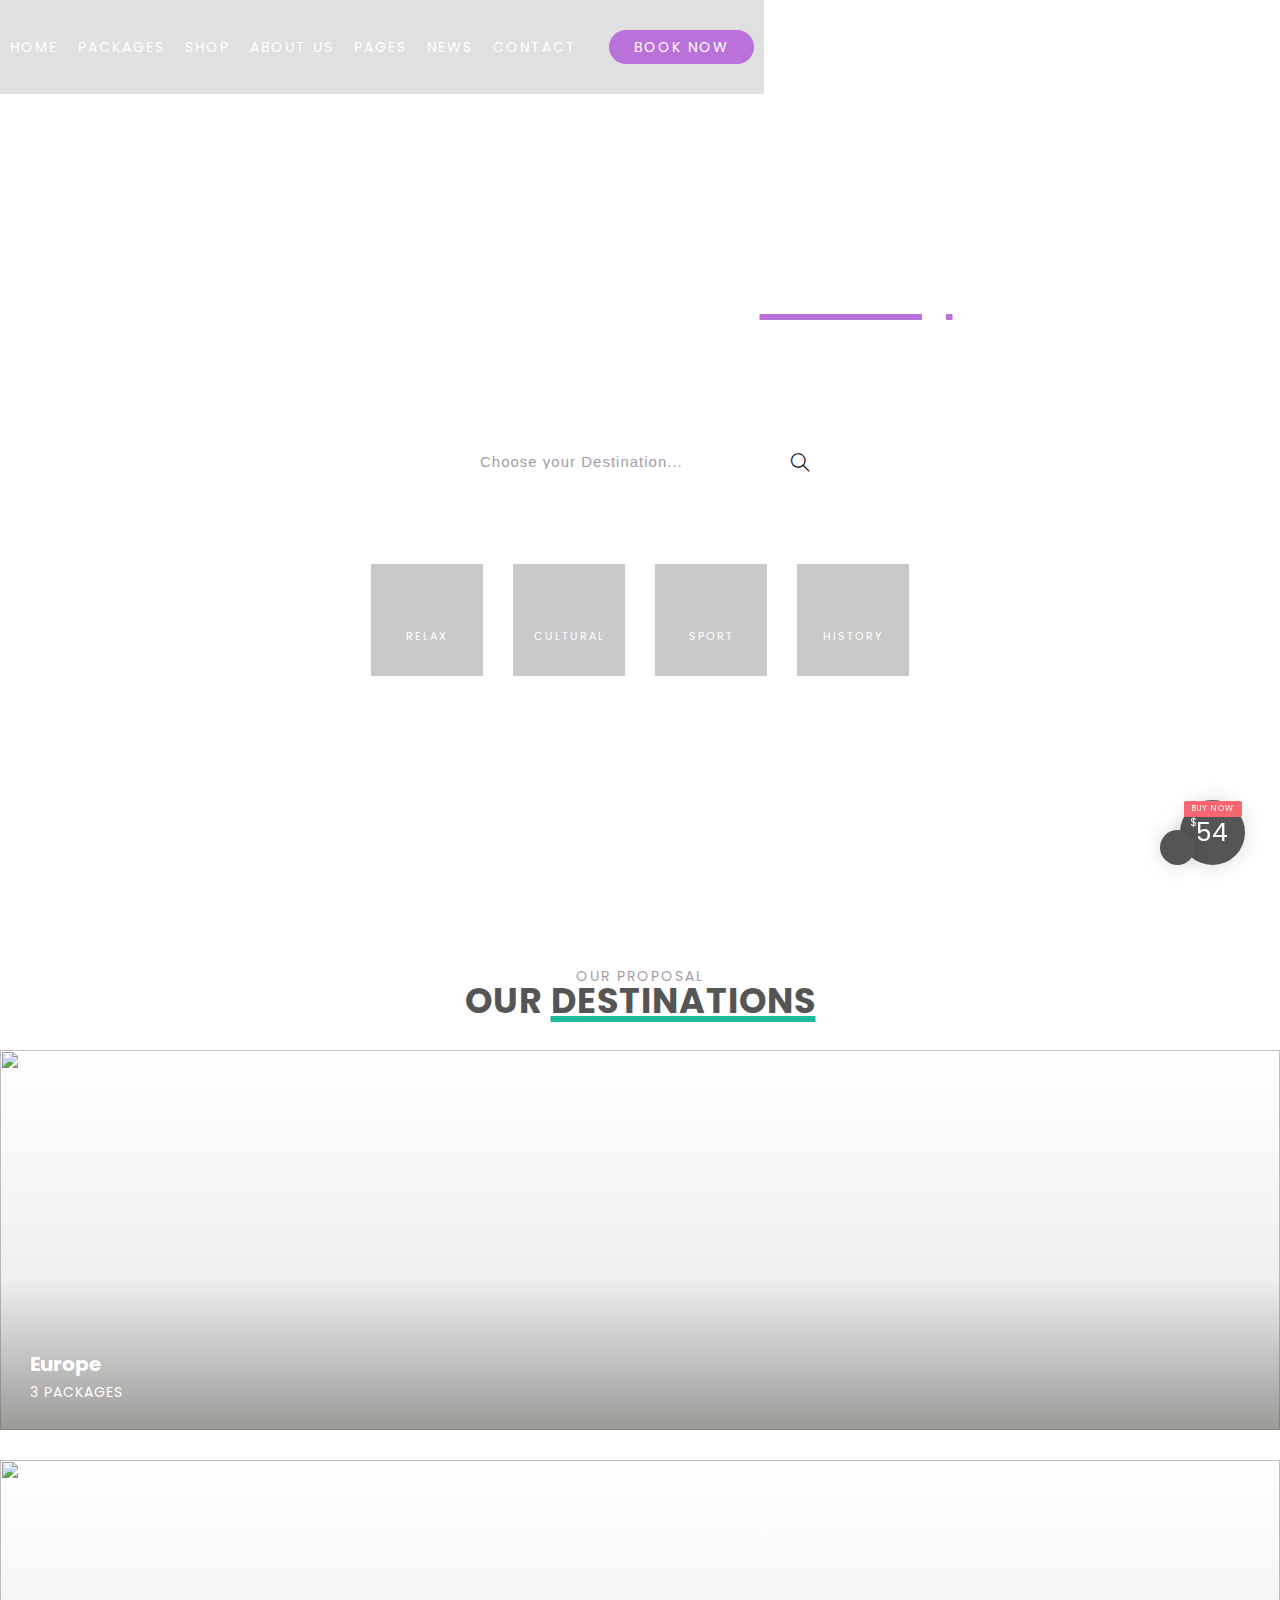
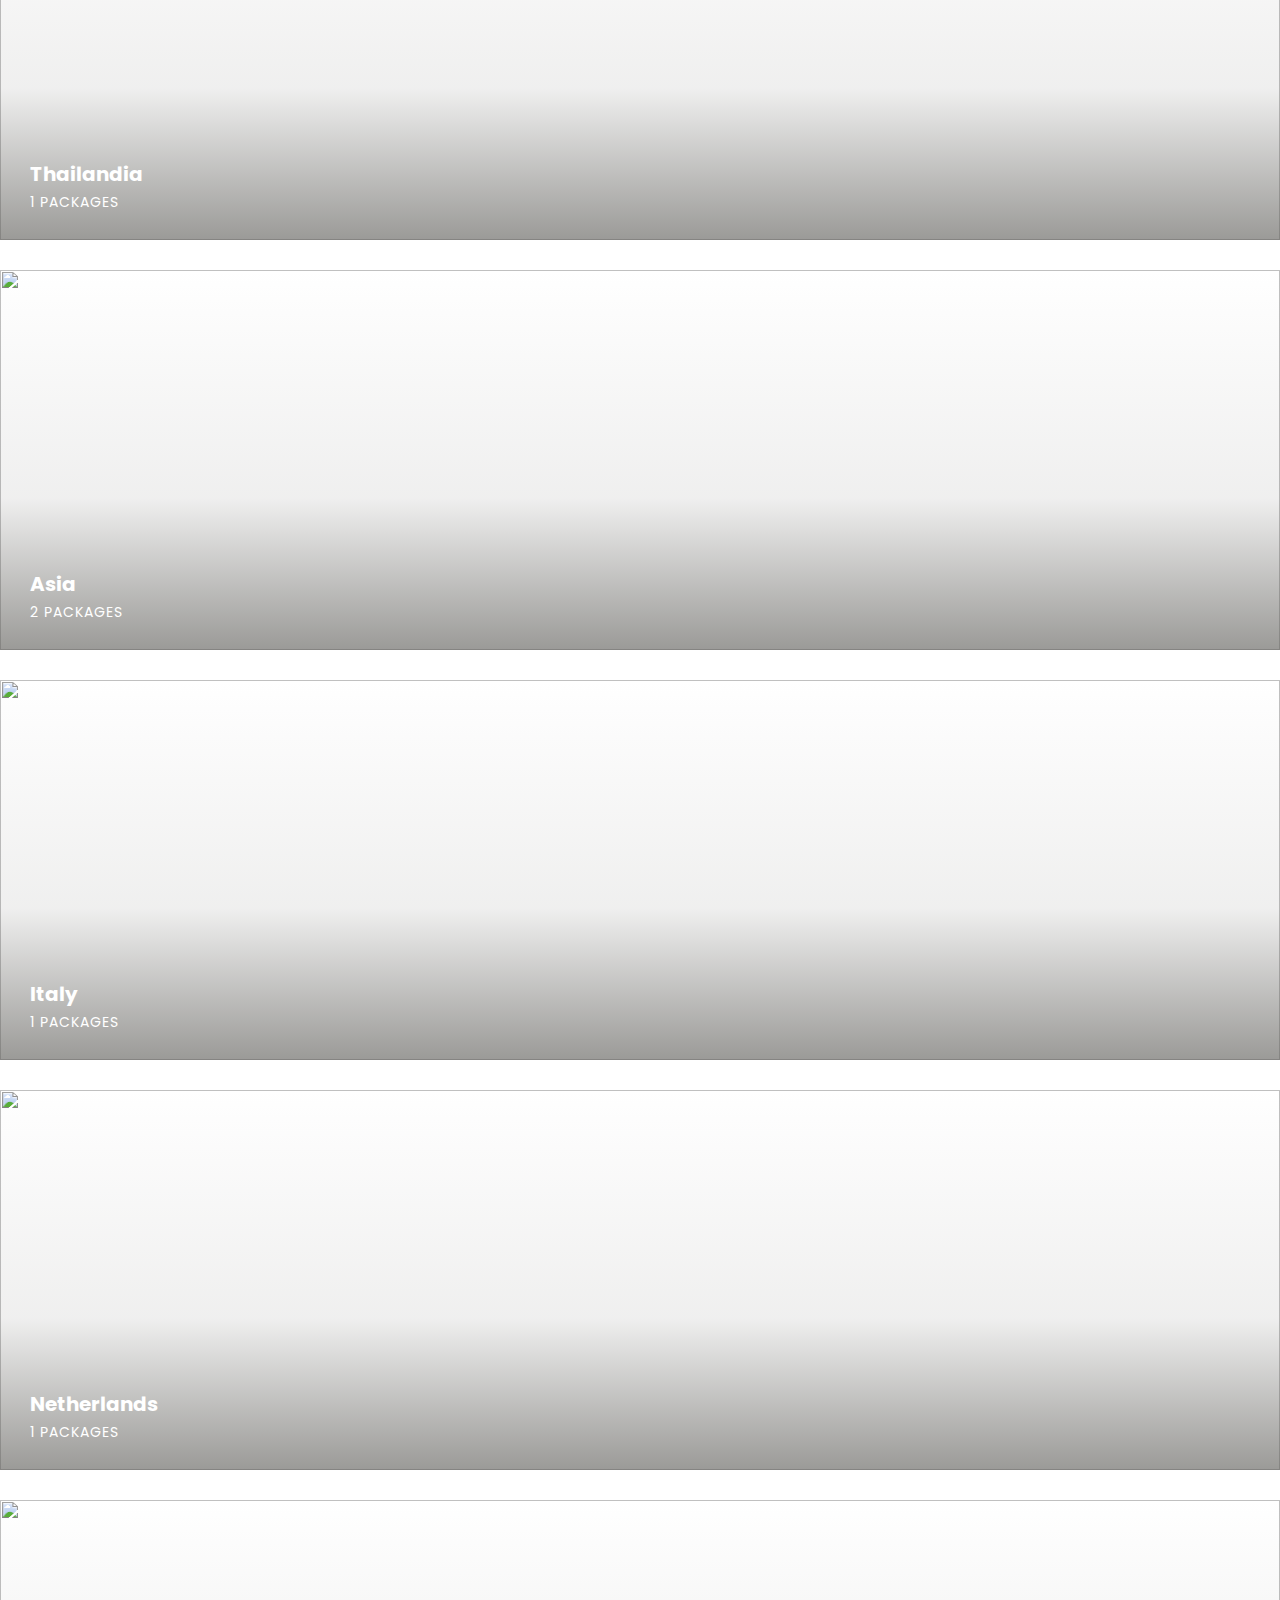
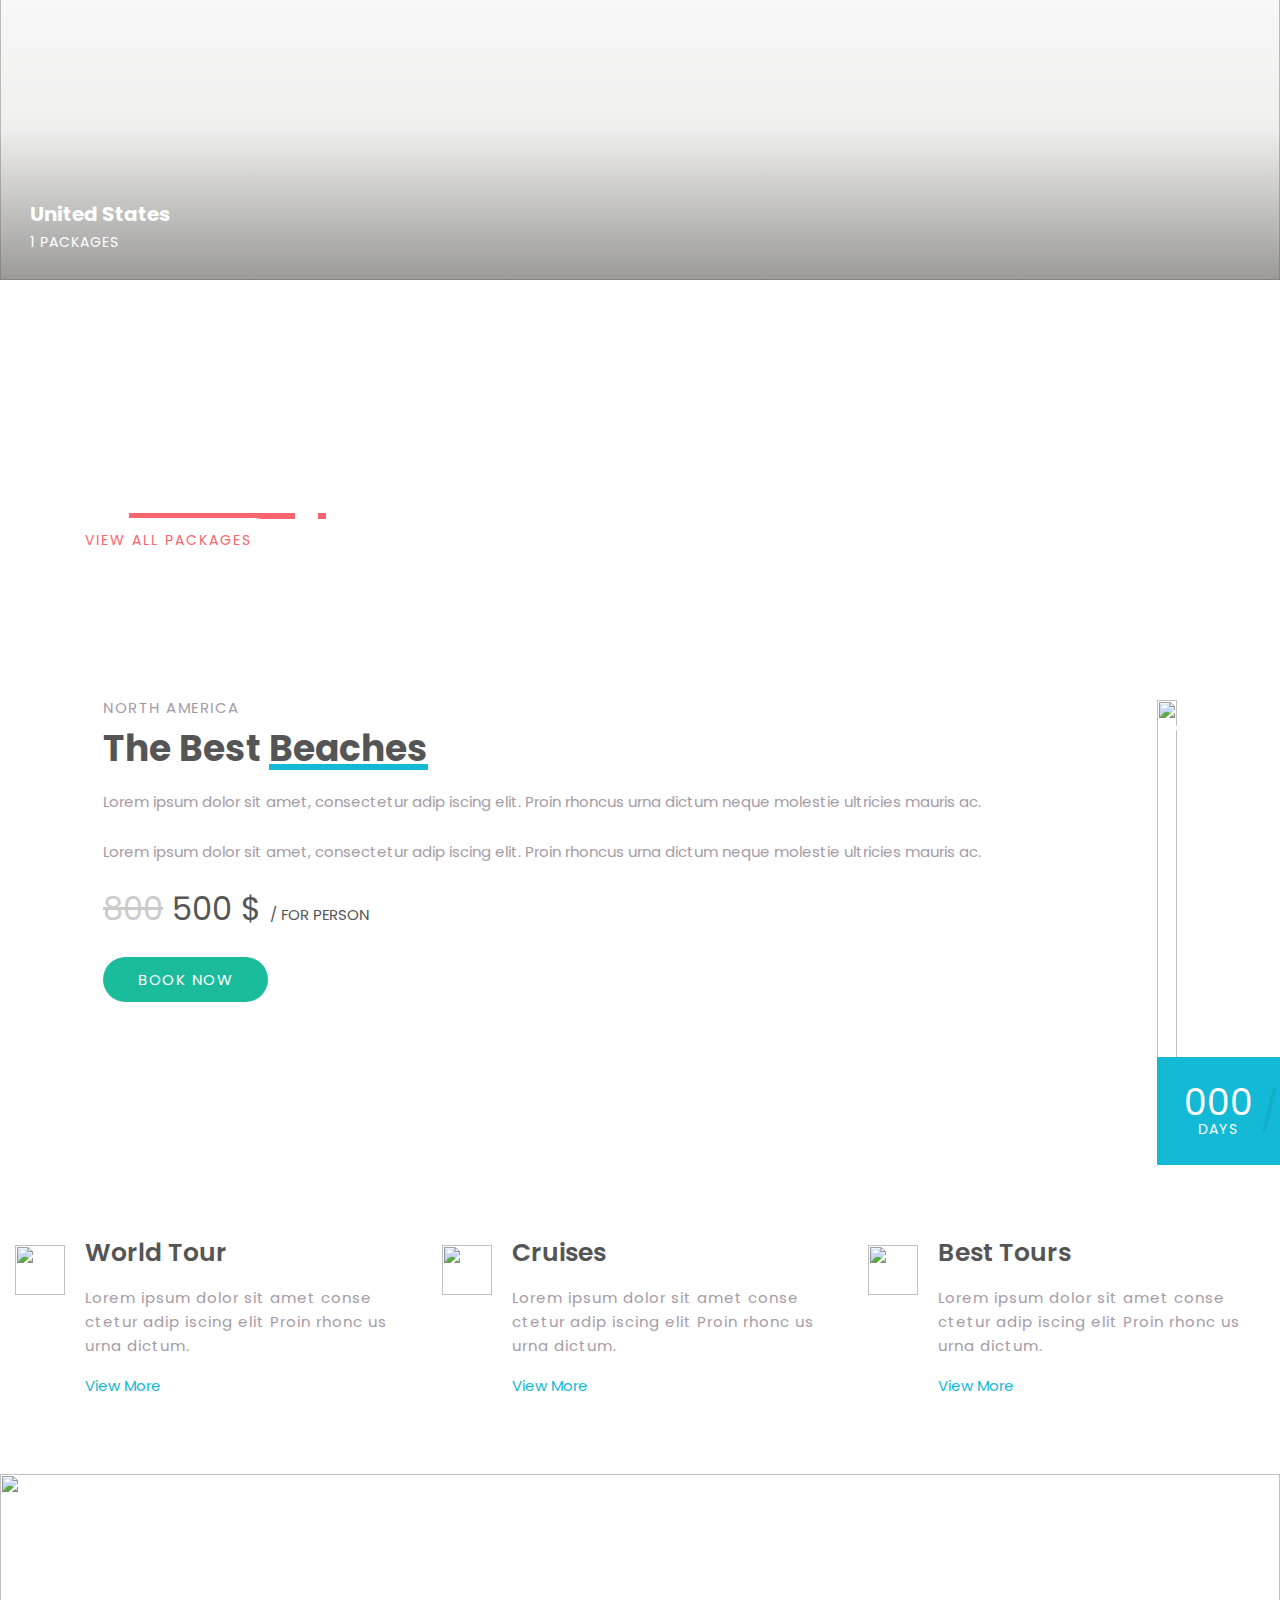
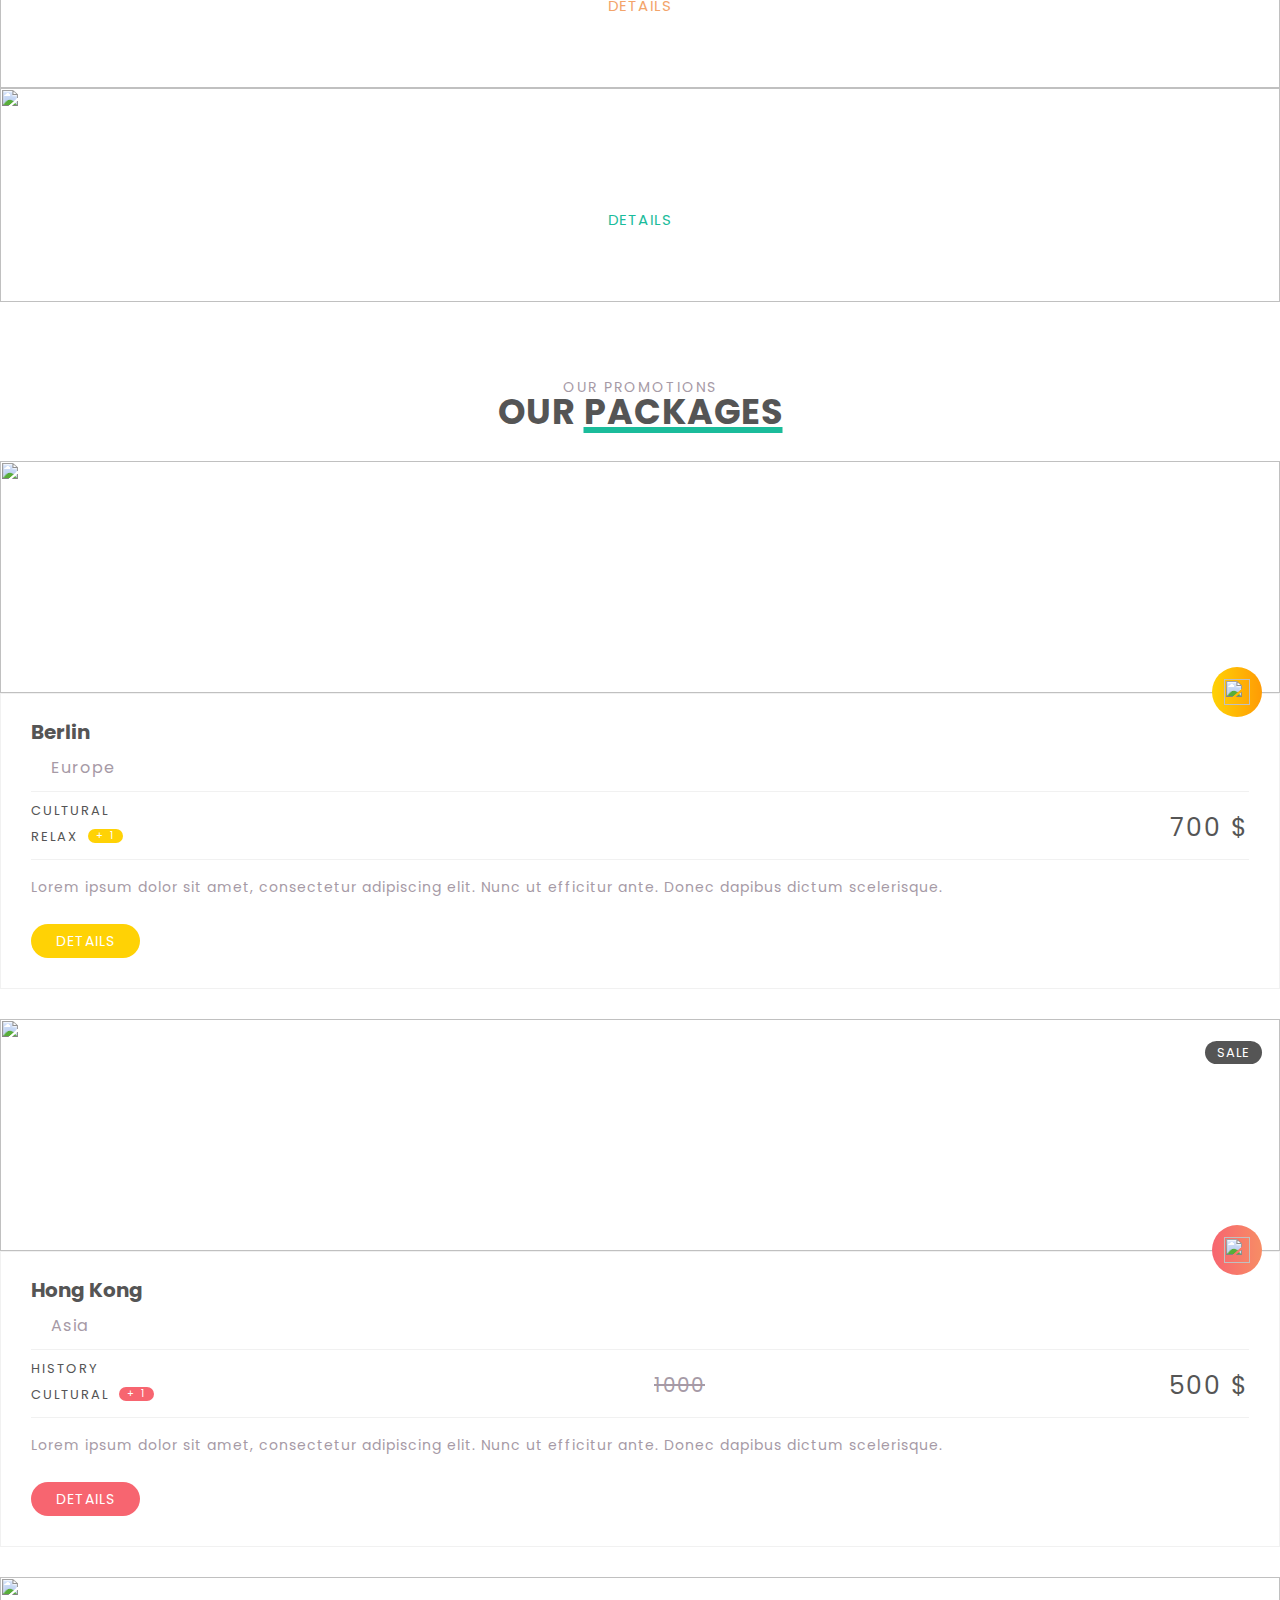
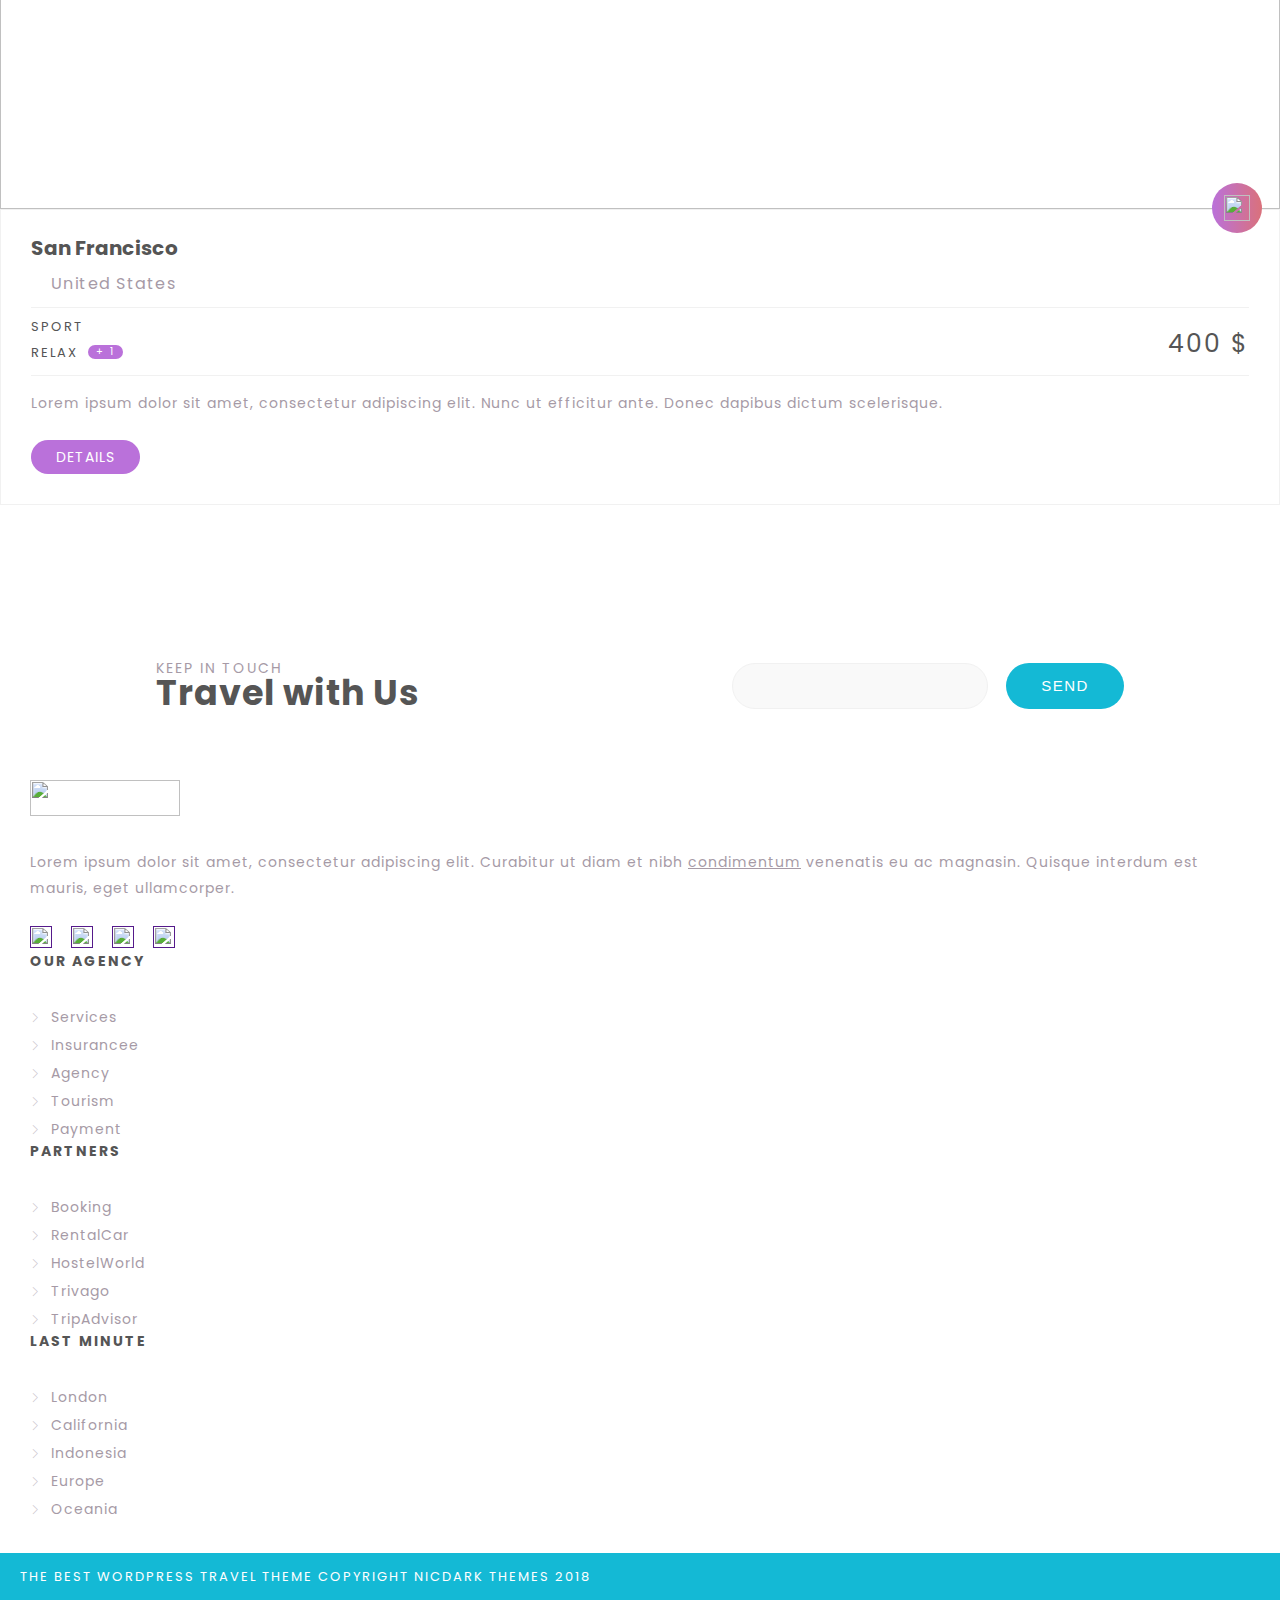
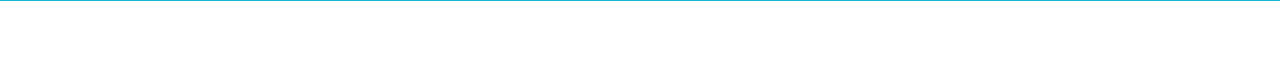
==== commit 3d048992: "update" ====
--- a/index.html
+++ b/index.html
@@ -8,6 +8,7 @@
     <link rel="icon" href="./assets/img/header/logo.png" type="image/x-icon" />
     <link rel="stylesheet" href="https://cdnjs.cloudflare.com/ajax/libs/normalize/8.0.1/normalize.min.css">
     <link rel="stylesheet" href="./assets/fonts/themify-icons/themify-icons.css">
+    <link rel="stylesheet" href="./assets/css/grid.css">
     <link rel="stylesheet" href="./assets/css/base.css">
     <link rel="stylesheet" href="./assets/css/main.css">
     <link href="https://fonts.googleapis.com/css2?family=Poppins:wght@200;300;400;500;600;700;800;900&display=swap" rel="stylesheet">
@@ -16,460 +17,445 @@
 <body>
     <div class="main">
         <!-- Header -->
-        <header class="header">
-            <div class="header__nav">
-                <div class="header__logo">
-                    <img class="header__logo-img" src="./assets/img/header/logo.png" alt="">
-                </div>
-                <ul class="header__list">
-                    <li class="header__list-item">
-                        <a href="" class="header__list-item-link">Home</a>
-                    </li>
-                    <li class="header__list-item">
-                        <a href="./packages.html" class="header__list-item-link">
-                            Packages
-                        </a>
-                        <ul class="header__list-sublist">
-                            <li class="header__list-sublist-item">
-                                <a class="header__list-sublist-item-link" href="">
-                                    Search 1
-                                    <span class="label__highlight">HOT</span>
-                                </a>
-                            </li>
-                            <li class="header__list-sublist-item">
-                                <a class="header__list-sublist-item-link" href="">Search 2</a>
-                            </li>
-                            <li class="header__list-sublist-item header__list-sublist-item--has-sublist">
-                                <a class="header__list-sublist-item-link" href="">
-                                    Tour Package
-                                    <i class="ti-angle-right"></i>
-                                </a>
-                                <ul class="header__list-sublist-sub">
-                                    <li class="header__list-sublist-sub-item">
-                                        <a class="header__list-sublist-sub-item-link" href="">
-                                            Carousel
-                                            <span class="label__highlight" style="background-color: #14B9D5">Best</span>
-                                        </a>
-                                    </li>
-                                    <li class="header__list-sublist-sub-item">
-                                        <a class="header__list-sublist-sub-item-link" href="">Custom Map</a>
-                                    </li>
-                                    <li class="header__list-sublist-sub-item">
-                                        <a class="header__list-sublist-sub-item-link" href="">360° Panorama</a>
-                                    </li>
-                                    <li class="header__list-sublist-sub-item">
-                                        <a class="header__list-sublist-sub-item-link" href="">Default</a>
-                                    </li>
-                                </ul>
-                            </li>
-                            <li class="header__list-sublist-item">
-                                <a class="header__list-sublist-item-link" href="">Destination</a>
-                            </li>
-                            <li class="header__list-sublist-item">
-                                <a class="header__list-sublist-item-link" href="">Typology</a>
-                            </li>
-                        </ul>
-                    </li>
-                    <li class="header__list-item">
-                        <a href="" class="header__list-item-link">
-                            Shop
-                        </a>
-                        <ul class="header__list-sublist">
-                            <li class="header__list-sublist-item">
-                                <a class="header__list-sublist-item-link" href="">Archive</a>
-                            </li>
-                            <li class="header__list-sublist-item">
-                                <a class="header__list-sublist-item-link" href="">Single Product</a>
-                            </li>
-                            <li class="header__list-sublist-item">
-                                <a class="header__list-sublist-item-link" href="">Cart</a>
-                            </li>
-                            <li class="header__list-sublist-item">
-                                <a class="header__list-sublist-item-link" href="">Checkout</a>
-                            </li>
-                        </ul>
-                    </li>
-                    <li class="header__list-item">
-                        <a href="" class="header__list-item-link">
-                            About us
-                        </a>
-                        <ul class="header__list-sublist">
-                            <li class="header__list-sublist-item">
-                                <a class="header__list-sublist-item-link" href="">
-                                    About Us
-                                    <span class="label__highlight" style="background-color: #1BBC9B">NEW</span>
-                                </a>
-                            </li>
-                            <li class="header__list-sublist-item">
-                                <a class="header__list-sublist-item-link" href="">About Us 2</a>
-                            </li>
-                            <li class="header__list-sublist-item">
-                                <a class="header__list-sublist-item-link" href="">About Us 3</a>
-                            </li>
-                        </ul>
-                    </li>
-                    <li class="header__list-item">
-                        <a href="" class="header__list-item-link">
-                            Pages
-                        </a>
-                        <ul class="header__list-sublist">
-                            <li class="header__list-sublist-item">
-                                <a class="header__list-sublist-item-link" href="">Service</a>
-                            </li>
-                            <li class="header__list-sublist-item">
-                                <a class="header__list-sublist-item-link" href="">Agency Tours</a>
-                            </li>
-                            <li class="header__list-sublist-item">
-                                <a class="header__list-sublist-item-link" href="">Testimonials</a>
-                            </li>
-                            <li class="header__list-sublist-item">
-                                <a class="header__list-sublist-item-link" href="">Prices</a>
-                            </li>
-                            <li class="header__list-sublist-item">
-                                <a class="header__list-sublist-item-link" href="">Promotions</a>
-                            </li>
-                            <li class="header__list-sublist-item">
-                                <a class="header__list-sublist-item-link" href="">Faq</a>
-                            </li>
-                            <li class="header__list-sublist-item">
-                                <a class="header__list-sublist-item-link" href="">Coming Soon</a>
-                            </li>
-                            <li class="header__list-sublist-item header__list-sublist-item--has-sublist">
-                                <a class="header__list-sublist-item-link" href="">
-                                    About Us
-                                    <i class="ti-angle-right"></i>
-                                </a>
-                                <ul class="header__list-sublist-sub">
-                                    <li class="header__list-sublist-sub-item">
-                                        <a class="header__list-sublist-sub-item-link" href="">About Us 1</a>
-                                    </li>
-                                    <li class="header__list-sublist-sub-item">
-                                        <a class="header__list-sublist-sub-item-link" href="">About Us 2</a>
-                                    </li>
-                                    <li class="header__list-sublist-sub-item">
-                                        <a class="header__list-sublist-sub-item-link" href="">About Us 3</a>
-                                    </li>
-                                </ul>
-                            </li>
-                            <li class="header__list-sublist-item header__list-sublist-item--has-sublist">
-                                <a class="header__list-sublist-item-link" href="">
-                                    Contact
-                                    <i class="ti-angle-right"></i>
-                                </a>
-                                <ul class="header__list-sublist-sub">
-                                    <li class="header__list-sublist-sub-item">
-                                        <a class="header__list-sublist-sub-item-link" href="">Contact 1</a>
-                                    </li>
-                                    <li class="header__list-sublist-sub-item">
-                                        <a class="header__list-sublist-sub-item-link" href="">Contact 2</a>
-                                    </li>
-                                </ul>
-                            </li>
-                        </ul>
-                    </li>
-                    <li class="header__list-item">
-                        <a href="" class="header__list-item-link">
-                            News
-                        </a>
-                        <ul class="header__list-sublist">
-                            <li class="header__list-sublist-item">
-                                <a class="header__list-sublist-item-link" href="">Archive</a>
-                            </li>
-                            <li class="header__list-sublist-item header__list-sublist-item--has-sublist">
-                                <a class="header__list-sublist-item-link" href="">
-                                    Single Post
-                                    <i class="ti-angle-right"></i>
-                                </a>
-                                <ul class="header__list-sublist-sub">
-                                    <li class="header__list-sublist-sub-item">
-                                        <a class="header__list-sublist-sub-item-link" href="">Full Width</a>
-                                    </li>
-                                    <li class="header__list-sublist-sub-item">
-                                        <a class="header__list-sublist-sub-item-link" href="">Right Sidebar</a>
-                                    </li>
-                                    <li class="header__list-sublist-sub-item">
-                                        <a class="header__list-sublist-sub-item-link" href="">Left Sidebar</a>
-                                    </li>
-                                </ul>
-                            </li>
-                        </ul>
-                    </li>
-                    <li class="header__list-item">
-                        <a href="" class="header__list-item-link">
-                            Contact
-                        </a>
-                        <ul class="header__list-sublist">
-                            <li class="header__list-sublist-item">
-                                <a class="header__list-sublist-item-link" href="">Contact 1</a>
-                            </li>
-                            <li class="header__list-sublist-item">
-                                <a class="header__list-sublist-item-link" href="">Contact 2</a>
-                            </li>
-                        </ul>
-                    </li>
-                    <li class="header__list-item">
-                        <a href="" class="header__list-item-link btn header__list-item--btn">Book now</a>
-                    </li>
-                </ul>
-            </div>
-
-            <!-- Header Menu -->
-            <div class="header-menu-btn js-menu-btn">
-                <img src="./assets/img/header/menu.png" alt="" class="header-menu-btn__icon">
-            </div>   
-        </header>
-        
-        <!-- Slider -->
-        <div class="slider">
-            <img src="./assets/img/slider/slider-img.jpg" alt="" class="slider-img">
-            <div class="wrap--cover"></div>
-            <div class="slider-container">
-                <header class="slider-container__header">
-                    Search your next 
-                    <span style="text-decoration: underline 6px solid #ba71da;">Holiday</span>
-                </header>
-                <span class="slider-container__text">Check our best promotions</span>
-
-                
-                <div class="slider-container__destination">
-                    <div class="btn slider-container__destination-btn js-choose-btn">
-                        Choose your Destination...
-                        <i class="ti-search"></i>
-                    </div>
-                    
-                    <!-- Destination List -->
-                    <ul class="slider-container__destination-list js-choose-list">
-                        <li class="slider-container__destination-list-item">
-                            <span>Europe</span>
+        <div class="header-slider">
+            <header class="grid header">
+                <div class="row header__row">
+                    <div class="col l-2 header__logo">
+                        <img class="header__logo-img" src="./assets/img/header/logo.png" alt="">
+                    </div>
+                    <ul class="col l-10 hide-on-mobile-tablet header__list">
+                        <li class="header__list-item">
+                            <a href="./index.html" class="header__list-item-link">Home</a>
                         </li>
-                        <li class="slider-container__destination-list-item">
-                            <p>- Italy</p>
+                        <li class="header__list-item">
+                            <a href="./packages.html" class="header__list-item-link">
+                                Packages
+                            </a>
+                            <ul class="header__list-sublist">
+                                <li class="header__list-sublist-item">
+                                    <a class="header__list-sublist-item-link" href="">
+                                        Search 1
+                                        <span class="label__highlight">HOT</span>
+                                    </a>
+                                </li>
+                                <li class="header__list-sublist-item">
+                                    <a class="header__list-sublist-item-link" href="">Search 2</a>
+                                </li>
+                                <li class="header__list-sublist-item header__list-sublist-item--has-sublist">
+                                    <a class="header__list-sublist-item-link" href="">
+                                        Tour Package
+                                        <i class="ti-angle-right"></i>
+                                    </a>
+                                    <ul class="header__list-sublist-sub" style="min-width: 200px">
+                                        <li class="header__list-sublist-sub-item">
+                                            <a class="header__list-sublist-sub-item-link" href="">
+                                                Carousel
+                                                <span class="label__highlight" style="background-color: #14B9D5">Best</span>
+                                            </a>
+                                        </li>
+                                        <li class="header__list-sublist-sub-item">
+                                            <a class="header__list-sublist-sub-item-link" href="">Custom Map</a>
+                                        </li>
+                                        <li class="header__list-sublist-sub-item">
+                                            <a class="header__list-sublist-sub-item-link" href="">360° Panorama</a>
+                                        </li>
+                                        <li class="header__list-sublist-sub-item">
+                                            <a class="header__list-sublist-sub-item-link" href="">Default</a>
+                                        </li>
+                                    </ul>
+                                </li>
+                                <li class="header__list-sublist-item">
+                                    <a class="header__list-sublist-item-link" href="">Destination</a>
+                                </li>
+                                <li class="header__list-sublist-item">
+                                    <a class="header__list-sublist-item-link" href="">Typology</a>
+                                </li>
+                            </ul>
                         </li>
-                        <li class="slider-container__destination-list-item">
-                            <p>- Netherlands</p>
+                        <li class="header__list-item">
+                            <a href="./shop.html" class="header__list-item-link">
+                                Shop
+                            </a>
+                            <ul class="header__list-sublist">
+                                <li class="header__list-sublist-item">
+                                    <a class="header__list-sublist-item-link" href="">Archive</a>
+                                </li>
+                                <li class="header__list-sublist-item">
+                                    <a class="header__list-sublist-item-link" href="">Single Product</a>
+                                </li>
+                                <li class="header__list-sublist-item">
+                                    <a class="header__list-sublist-item-link" href="">Cart</a>
+                                </li>
+                                <li class="header__list-sublist-item">
+                                    <a class="header__list-sublist-item-link" href="">Checkout</a>
+                                </li>
+                            </ul>
                         </li>
-                        <li class="slider-container__destination-list-item">
-                            <span>Asia</span>
+                        <li class="header__list-item">
+                            <a href="" class="header__list-item-link">
+                                About us
+                            </a>
+                            <ul class="header__list-sublist">
+                                <li class="header__list-sublist-item">
+                                    <a class="header__list-sublist-item-link" href="">
+                                        About Us
+                                        <span class="label__highlight" style="background-color: #1BBC9B">NEW</span>
+                                    </a>
+                                </li>
+                                <li class="header__list-sublist-item">
+                                    <a class="header__list-sublist-item-link" href="">About Us 2</a>
+                                </li>
+                                <li class="header__list-sublist-item">
+                                    <a class="header__list-sublist-item-link" href="">About Us 3</a>
+                                </li>
+                            </ul>
                         </li>
-                        <li class="slider-container__destination-list-item">
-                            <p>- Thailandia</p>
+                        <li class="header__list-item">
+                            <a href="" class="header__list-item-link">
+                                Pages
+                            </a>
+                            <ul class="header__list-sublist">
+                                <li class="header__list-sublist-item">
+                                    <a class="header__list-sublist-item-link" href="">Service</a>
+                                </li>
+                                <li class="header__list-sublist-item">
+                                    <a class="header__list-sublist-item-link" href="">Agency Tours</a>
+                                </li>
+                                <li class="header__list-sublist-item">
+                                    <a class="header__list-sublist-item-link" href="">Testimonials</a>
+                                </li>
+                                <li class="header__list-sublist-item">
+                                    <a class="header__list-sublist-item-link" href="">Prices</a>
+                                </li>
+                                <li class="header__list-sublist-item">
+                                    <a class="header__list-sublist-item-link" href="">Promotions</a>
+                                </li>
+                                <li class="header__list-sublist-item">
+                                    <a class="header__list-sublist-item-link" href="">Faq</a>
+                                </li>
+                                <li class="header__list-sublist-item">
+                                    <a class="header__list-sublist-item-link" href="">Coming Soon</a>
+                                </li>
+                                <li class="header__list-sublist-item header__list-sublist-item--has-sublist">
+                                    <a class="header__list-sublist-item-link" href="">
+                                        About Us
+                                        <i class="ti-angle-right"></i>
+                                    </a>
+                                    <ul class="header__list-sublist-sub">
+                                        <li class="header__list-sublist-sub-item">
+                                            <a class="header__list-sublist-sub-item-link" href="">About Us 1</a>
+                                        </li>
+                                        <li class="header__list-sublist-sub-item">
+                                            <a class="header__list-sublist-sub-item-link" href="">About Us 2</a>
+                                        </li>
+                                        <li class="header__list-sublist-sub-item">
+                                            <a class="header__list-sublist-sub-item-link" href="">About Us 3</a>
+                                        </li>
+                                    </ul>
+                                </li>
+                                <li class="header__list-sublist-item header__list-sublist-item--has-sublist">
+                                    <a class="header__list-sublist-item-link" href="">
+                                        Contact
+                                        <i class="ti-angle-right"></i>
+                                    </a>
+                                    <ul class="header__list-sublist-sub">
+                                        <li class="header__list-sublist-sub-item">
+                                            <a class="header__list-sublist-sub-item-link" href="">Contact 1</a>
+                                        </li>
+                                        <li class="header__list-sublist-sub-item">
+                                            <a class="header__list-sublist-sub-item-link" href="">Contact 2</a>
+                                        </li>
+                                    </ul>
+                                </li>
+                            </ul>
                         </li>
-                        <li class="slider-container__destination-list-item">
-                            <span>United States</span>
+                        <li class="header__list-item">
+                            <a href="" class="header__list-item-link">
+                                News
+                            </a>
+                            <ul class="header__list-sublist">
+                                <li class="header__list-sublist-item">
+                                    <a class="header__list-sublist-item-link" href="">Archive</a>
+                                </li>
+                                <li class="header__list-sublist-item header__list-sublist-item--has-sublist">
+                                    <a class="header__list-sublist-item-link" href="">
+                                        Single Post
+                                        <i class="ti-angle-right"></i>
+                                    </a>
+                                    <ul class="header__list-sublist-sub">
+                                        <li class="header__list-sublist-sub-item">
+                                            <a class="header__list-sublist-sub-item-link" href="">Full Width</a>
+                                        </li>
+                                        <li class="header__list-sublist-sub-item">
+                                            <a class="header__list-sublist-sub-item-link" href="">Right Sidebar</a>
+                                        </li>
+                                        <li class="header__list-sublist-sub-item">
+                                            <a class="header__list-sublist-sub-item-link" href="">Left Sidebar</a>
+                                        </li>
+                                    </ul>
+                                </li>
+                            </ul>
                         </li>
-                        <li class="slider-container__destination-list-item">
-                            <span>Oceania</span>
+                        <li class="header__list-item">
+                            <a href="" class="header__list-item-link">
+                                Contact
+                            </a>
+                            <ul class="header__list-sublist">
+                                <li class="header__list-sublist-item">
+                                    <a class="header__list-sublist-item-link" href="">Contact 1</a>
+                                </li>
+                                <li class="header__list-sublist-item">
+                                    <a class="header__list-sublist-item-link" href="">Contact 2</a>
+                                </li>
+                            </ul>
+                        </li>
+                        <li class="header__list-item">
+                            <a href="" class="header__list-item-link btn header__list-item--btn s-btn bgcolor-purple">Book now</a>
                         </li>
                     </ul>
-                </div>
-
-                <ul class="slider-container__list">
-                    <li class="slider-container__list-item">
-                        <a href="" class="slider-container__list-item-link">
-                            <img src="./assets/img/slider/t-relax.png" alt="" class="slider-container__list-item-img">
-                            <p class="slider-container__list-item-text">Relax</p> 
-                        </a>
-                    </li>
-                    <li class="slider-container__list-item">
-                        <a href="" class="slider-container__list-item-link">
-                            <img src="./assets/img/slider/t-cultural.png" alt="" class="slider-container__list-item-img">
-                            <p class="slider-container__list-item-text">Cultural</p> 
-                        </a>
-                    </li>
-                    <li class="slider-container__list-item">
-                        <a href="" class="slider-container__list-item-link">
-                            <img src="./assets/img/slider/t-sport.png" alt="" class="slider-container__list-item-img">
-                            <p class="slider-container__list-item-text">Sport</p> 
-                        </a>
-                    </li>
-                    <li class="slider-container__list-item">
-                        <a href="" class="slider-container__list-item-link">
-                            <img src="./assets/img/slider/t-history.png" alt="" class="slider-container__list-item-img">
-                            <p class="slider-container__list-item-text">History</p> 
-                        </a>
-                    </li>
-                </ul>
+                    <!-- Menu PC btn -->
+                    <div class="header-menu-btn hide-on-mobile-tablet">
+                        <img src="./assets/img/header/menu.png" alt="" class="header-menu-btn__icon js-menu-btn">
+                    </div>  
+                    
+                    <!-- Menu Mobile btn -->
+                    <div class="col m-12 c-12 header-mobile-menu-btn hide-on-pc">
+                        <img src="./assets/img/header/menu.png" alt="" class="header-mobile-menu-btn__icon js-mobile-menu-btn">
+                    </div> 
+                </div>
+            </header>
+            
+            <!-- Slider -->
+            <div class="grid slider">
+                <div class="slider__container">
+                    <div class="slider__container-wrap">
+                        <header class="slider__header">Search your next <span style="text-decoration: underline 6px solid #ba71da;">Holiday</span>
+                        </header>
+                        <span class="slider__text">Check our best promotions</span>
+                        <div class="slider__select-wrap">
+                            <select class="slider__select btn m-btn">
+                                <option value="Choose your Destination..." class="slider__select-option">Choose your Destination...</option>
+                                <option value="Europe" class="slider__select-option">Europe</option>
+                                <option value="- Italy" class="slider__select-option">- Italy</option>
+                                <option value="- Netherlands" class="slider__select-option">- Netherlands</option>
+                                <option value="Asia" class="slider__select-option">Asia</option>
+                                <option value="- Thailandia" class="slider__select-option">- Thailandia</option>
+                                <option value="United States" class="slider__select-option">United States</option>
+                                <option value="Oceania" class="slider__select-option">Oceania</option>
+                            </select>
+                            <i class="slider__select-icon ti-search"></i>
+                        </div>
+                        <!-- Destination List -->
+                        <ul class="slider__category">
+                            <li class="slider__category-item">
+                                <a href="" class="slider__category-item-link">
+                                    <img src="./assets/img/slider/t-relax.png" alt="" class="slider__category-item-img">
+                                    <p class="slider__category-item-text">Relax</p> 
+                                </a>
+                            </li>
+                            <li class="slider__category-item">
+                                <a href="" class="slider__category-item-link">
+                                    <img src="./assets/img/slider/t-cultural.png" alt="" class="slider__category-item-img">
+                                    <p class="slider__category-item-text">Cultural</p> 
+                                </a>
+                            </li>
+                            <li class="slider__category-item">
+                                <a href="" class="slider__category-item-link">
+                                    <img src="./assets/img/slider/t-sport.png" alt="" class="slider__category-item-img">
+                                    <p class="slider__category-item-text">Sport</p> 
+                                </a>
+                            </li>
+                            <li class="slider__category-item">
+                                <a href="" class="slider__category-item-link">
+                                    <img src="./assets/img/slider/t-history.png" alt="" class="slider__category-item-img">
+                                    <p class="slider__category-item-text">History</p> 
+                                </a>
+                            </li>
+                        </ul>
+                    </div>
+                </div>
             </div>
         </div>
 
         <!-- Content -->
-        <div class="content">
-
-            <!-- Content Destination -->
-            <div class="destinations">
-                <header class="content__header">
-                    <p>OUR PROPOSAL</p>
-                    <h1>OUR 
-                        <span style="text-decoration: underline 6px solid #1BBC9B;">DESTINATIONS</span> 
-                    </h1>
-                </header>
-
-                <div class="destinations__list">
-                    <div class="destinations__list-item">  
-                        <img src="./assets/img/content/destination-1.jpg" alt="" class="destinations__item-img">
-                        <div class="wrap--cover"></div>
-                        <div class="destinations__item-content">
-                            <img src="./assets/img/content/icon-1.png" alt="" class="destinations__item-content-img">
-                            <div class="destinations__item-content-text">
-                                <h2 class="destinations__item-content-text-name">Europe</h2>
-                                <p class="destinations__item-content-text-number">3 PACKAGES</p>
-                            </div>
-                        </div>
-                        <div class="destinations__item--wrap">
-                            <div class="destinations__item--wrap-container">
-                                <div class="destinations__item--wrap-text">
-                                    <h2>Packages</h2>
-                                    <p>Berlin</p>
-                                    <p>Amsterdam</p>
-                                    <p>Tuscany</p>
-                                </div>
-                                <a href="" class="btn destinations__item--wrap-btn">
-                                    <span>VIEW DESTINATON</span> 
-                                </a>
-                            </div>
-                        </div>
-                    </div>
-
-                    <div class="destinations__list-item">  
-                        <img src="./assets/img/content/destination-2.jpg" alt="" class="destinations__item-img">
-                        <div class="wrap--cover"></div>
-                        <div class="destinations__item-content">
-                            <img src="./assets/img/content/icon-2.png" alt="" class="destinations__item-content-img">
-                            <div class="destinations__item-content-text">
-                                <h2 class="destinations__item-content-text-name">Thailandia</h2>
-                                <p class="destinations__item-content-text-number">1 PACKAGES</p>
-                            </div>
-                        </div>
-                        <div class="destinations__item--wrap">
-                            <div class="destinations__item--wrap-container">
-                                <div class="destinations__item--wrap-text">
-                                    <h2>Packages</h2>
-                                    <p>Phuket</p>
-                                </div>
-                                <a href="" class="btn destinations__item--wrap-btn">
-                                    <span>VIEW DESTINATON</span> 
-                                </a>
-                            </div>
-                        </div>
-                    </div>
-
-                    <div class="destinations__list-item">  
-                        <img src="./assets/img/content/destination-3.jpg" alt="" class="destinations__item-img">
-                        <div class="wrap--cover"></div>
-                        <div class="destinations__item-content">
-                            <img src="./assets/img/content/icon-3.png" alt="" class="destinations__item-content-img">
-                            <div class="destinations__item-content-text">
-                                <h2 class="destinations__item-content-text-name">Asia</h2>
-                                <p class="destinations__item-content-text-number">2 PACKAGES</p>
-                            </div>
-                        </div>
-                        <div class="destinations__item--wrap">
-                            <div class="destinations__item--wrap-container">
-                                <div class="destinations__item--wrap-text">
-                                    <h2>Packages</h2>
-                                    <p>Hong Kong</p>
-                                    <p>Phuket</p>
-                                </div>
-                                <a href="" class="btn destinations__item--wrap-btn">
-                                    <span>VIEW DESTINATON</span> 
-                                </a>
-                            </div>
-                        </div>
-                    </div>
-                </div>
-                <div class="destinations__list">
-                    <div class="destinations__list-item">  
-                        <img src="./assets/img/content/destination-4.jpg" alt="" class="destinations__item-img">
-                        <div class="wrap--cover"></div>
-                        <div class="destinations__item-content">
-                            <img src="./assets/img/content/icon-4.png" alt="" class="destinations__item-content-img">
-                            <div class="destinations__item-content-text">
-                                <h2 class="destinations__item-content-text-name">Italy</h2>
-                                <p class="destinations__item-content-text-number">1 PACKAGES</p>
-                            </div>
-                        </div>
-                        <div class="destinations__item--wrap">
-                            <div class="destinations__item--wrap-container">
-                                <div class="destinations__item--wrap-text">
-                                    <h2>Packages</h2>
-                                    <p>Tuscany</p>
-                                </div>
-                                <a href="" class="btn destinations__item--wrap-btn">
-                                    <span>VIEW DESTINATON</span> 
-                                </a>
-                            </div>
-                        </div>
-                    </div>
-
-                    <div class="destinations__list-item">  
-                        <img src="./assets/img/content/destination-5.jpg" alt="" class="destinations__item-img">
-                        <div class="wrap--cover"></div>
-                        <div class="destinations__item-content">
-                            <img src="./assets/img/content/icon-5.png" alt="" class="destinations__item-content-img">
-                            <div class="destinations__item-content-text">
-                                <h2 class="destinations__item-content-text-name">Netherlands</h2>
-                                <p class="destinations__item-content-text-number">1 PACKAGES</p>
-                            </div>
-                        </div>
-                        <div class="destinations__item--wrap">
-                            <div class="destinations__item--wrap-container">
-                                <div class="destinations__item--wrap-text">
-                                    <h2>Packages</h2>
-                                    <p>Amsterdam</p>
-                                </div>
-                                <a href="" class="btn destinations__item--wrap-btn">
-                                    <span>VIEW DESTINATON</span> 
-                                </a>
-                            </div>
-                        </div>
-                    </div>
-
-                    <div class="destinations__list-item">  
-                        <img src="./assets/img/content/destination-6.jpg" alt="" class="destinations__item-img">
-                        <div class="wrap--cover"></div>
-                        <div class="destinations__item-content">
-                            <img src="./assets/img/content/icon-6.png" alt="" class="destinations__item-content-img">
-                            <div class="destinations__item-content-text">
-                                <h2 class="destinations__item-content-text-name">United States</h2>
-                                <p class="destinations__item-content-text-number">1 PACKAGES</p>
-                            </div>
-                        </div>
-                        <div class="destinations__item--wrap">
-                            <div class="destinations__item--wrap-container">
-                                <div class="destinations__item--wrap-text">
-                                    <h2>Packages</h2>
-                                    <p>San Francisco</p>
-                                </div>
-                                <a href="" class="btn destinations__item--wrap-btn">
-                                    <span>VIEW DESTINATON</span> 
-                                </a>
-                            </div>
-                        </div>
-                    </div>
-
+        <div class="grid wide content">
+
+            <div class="row destinations">
+                <!-- Content Destination -->
+                <div class="grid wide">
+                    <div class="row">
+                        <header class="col l-12 m-12 c-12 content__header-base">
+                            <p>OUR PROPOSAL</p>
+                            <h1>OUR 
+                                <span style="text-decoration: underline 6px solid #1BBC9B;">DESTINATIONS</span> 
+                            </h1>
+                        </header>
+                    </div>
+                    
+                    <div class="row destinations__list">
+                        <div class="col l-4 m-12 c-12">
+                            <div class="destinations__item">  
+                                <img src="./assets/img/content/destination-1.jpg" alt="" class="destinations__item-img">
+                                
+                                <div class="destinations__item-content">
+                                    <img src="./assets/img/content/icon-1.png" alt="" class="destinations__item-content-img">
+                                    <div class="destinations__item-content-text">
+                                        <h2 class="destinations__item-content-text-name">Europe</h2>
+                                        <p class="destinations__item-content-text-number">3 PACKAGES</p>
+                                    </div>
+                                </div>
+                                
+                                <div class="destinations__item--wrap">
+                                    <div class="destinations__item--wrap-text">
+                                        <h2>Packages</h2>
+                                        <p>Berlin</p>
+                                        <p>Amsterdam</p>
+                                        <p>Tuscany</p>
+                                        <a href="" class="btn s-btn destinations__item--wrap-btn">
+                                            VIEW DESTINATON 
+                                        </a>
+                                    </div>
+                                </div>
+                            </div> 
+                        </div>
+                        <div class="col l-4 m-12 c-12">
+                            <div class="destinations__item">
+                                <img src="./assets/img/content/destination-2.jpg" alt="" class="destinations__item-img">
+                                
+                                <div class="destinations__item-content">
+                                    <img src="./assets/img/content/icon-2.png" alt="" class="destinations__item-content-img">
+                                    <div class="destinations__item-content-text">
+                                        <h2 class="destinations__item-content-text-name">Thailandia</h2>
+                                        <p class="destinations__item-content-text-number">1 PACKAGES</p>
+                                    </div>
+                                </div>
+
+                                <div class="destinations__item--wrap">
+                                    <div class="destinations__item--wrap-text">
+                                        <h2>Packages</h2>
+                                        <p>Phuket</p>
+                                        <a href="" class="btn s-btn destinations__item--wrap-btn">
+                                            VIEW DESTINATON 
+                                        </a>
+                                    </div>
+                                </div>
+                            </div>
+                        </div>
+                        <div class="col l-4 m-12 c-12">
+                            <div class="destinations__item">  
+                                <img src="./assets/img/content/destination-3.jpg" alt="" class="destinations__item-img">
+                                
+                                <div class="destinations__item-content">
+                                    <img src="./assets/img/content/icon-3.png" alt="" class="destinations__item-content-img">
+                                    <div class="destinations__item-content-text">
+                                        <h2 class="destinations__item-content-text-name">Asia</h2>
+                                        <p class="destinations__item-content-text-number">2 PACKAGES</p>
+                                    </div>
+                                </div>
+                                <div class="destinations__item--wrap">
+                                    <div class="destinations__item--wrap-text">
+                                        <h2>Packages</h2>
+                                        <p>Hong Kong</p>
+                                        <p>Phuket</p>
+                                        <a href="" class="btn s-btn destinations__item--wrap-btn">
+                                            VIEW DESTINATON 
+                                        </a>
+                                    </div>
+                                </div>
+                            </div>
+                        </div>
+                        <div class="col l-4 m-12 c-12">
+                            <div class="destinations__item">  
+                                <img src="./assets/img/content/destination-4.jpg" alt="" class="destinations__item-img">
+                                
+                                <div class="destinations__item-content">
+                                    <img src="./assets/img/content/icon-4.png" alt="" class="destinations__item-content-img">
+                                    <div class="destinations__item-content-text">
+                                        <h2 class="destinations__item-content-text-name">Italy</h2>
+                                        <p class="destinations__item-content-text-number">1 PACKAGES</p>
+                                    </div>
+                                </div>
+                                <div class="destinations__item--wrap">
+                                    <div class="destinations__item--wrap-text">
+                                        <h2>Packages</h2>
+                                        <p>Tuscany</p>
+                                        <a href="" class="btn s-btn destinations__item--wrap-btn">
+                                            VIEW DESTINATON 
+                                        </a>
+                                    </div>
+            
+                                </div>
+                            </div>
+                        </div>
+                        <div class="col l-4 m-12 c-12">
+                            <div class="destinations__item">  
+                                <img src="./assets/img/content/destination-5.jpg" alt="" class="destinations__item-img">
+                                
+                                <div class="destinations__item-content">
+                                    <img src="./assets/img/content/icon-5.png" alt="" class="destinations__item-content-img">
+                                    <div class="destinations__item-content-text">
+                                        <h2 class="destinations__item-content-text-name">Netherlands</h2>
+                                        <p class="destinations__item-content-text-number">1 PACKAGES</p>
+                                    </div>
+                                </div>
+                                <div class="destinations__item--wrap">
+                                    <div class="destinations__item--wrap-text">
+                                        <h2>Packages</h2>
+                                        <p>Amsterdam</p>
+                                        <a href="" class="btn s-btn destinations__item--wrap-btn">
+                                            VIEW DESTINATON 
+                                        </a>
+                                    </div>
+                                </div>
+                            </div>
+                        </div>
+                        <div class="col l-4 m-12 c-12">
+                            <div class="destinations__item">  
+                                <img src="./assets/img/content/destination-6.jpg" alt="" class="destinations__item-img">
+                                
+                                <div class="destinations__item-content">
+                                    <img src="./assets/img/content/icon-6.png" alt="" class="destinations__item-content-img">
+                                    <div class="destinations__item-content-text">
+                                        <h2 class="destinations__item-content-text-name">United States</h2>
+                                        <p class="destinations__item-content-text-number">1 PACKAGES</p>
+                                    </div>
+                                </div>
+                                <div class="destinations__item--wrap">
+                                    <div class="destinations__item--wrap-text">
+                                        <h2>Packages</h2>
+                                        <p>San Francisco</p>
+                                        <a href="" class="btn s-btn destinations__item--wrap-btn">
+                                            VIEW DESTINATON 
+                                        </a>
+                                    </div>
+                                </div>
+                            </div>
+                        </div>
+                    </div> 
                 </div>
             </div>
+            
 
             <!-- Content View -->
-            <div class="view">
-                <div class="view__content">
-                    <h1 class="view__content-title">
-                        <span>Your </span>
-                        <span>Next <span style="text-decoration: underline 6px solid #F76570;">Holiday</span></span>
-                    </h1>
-                    <a href="" class="btn view__content-btn">
-                        <span>VIEW ALL PACKAGES</span> 
-                    </a>
-
-                </div>
-                <img src="./assets/img/content/view.jpg" alt="" class="view__img">
+            <div class="row view">
+                <div class="grid wide view__content">
+                    <div class="row">
+                        <div class="col l-4 l-o-2 m-12 c-12 view__content-title">
+                            <h4>Your</h4>
+                            <h4>Next <span style="text-decoration: underline 6px solid var(--red-color);">Holiday</span></h4>
+                        </div>
+                        <div class="col l-6 m-12 c-12 view__content-btn">
+                            <a href="" class="btn m-btn">VIEW ALL PACKAGES</a>
+                        </div>
+                    </div>
+                </div>
             </div>
 
             <!-- Content Reserves -->
-            <div class="reserves">
-                <div class="reserves__container">
-                    <div class="reserves__container-content">
-                        <div class="reserves__container-content-text">
+            <div class="row reserves">
+                <div class="grid wide reserves__container">
+                    <div class="row reserves__container-content">
+                        <div class="col l-4 m-12 c-12 reserves__container-content-text">
                             <header class="reserves__heading">
                                 <p>NORTH AMERICA</p>
                                 <span>The Best <span style="text-decoration: underline 6px solid #14B9D5;">Beaches</span></span>
@@ -482,12 +468,13 @@
                                 <span class="reserves__price--new">500 $</span>
                                 <span class="reserves__price--one-person">/ FOR PERSON</span>
                             </div>
-
-                            <a href="" class="reserves__booking-btn btn">BOOK NOW</a>
-
-                        </div>
-
-                        <div class="reserves__container-content-count-down">
+                            <div class="reserves__booking-btn">
+                                <a href="" class="btn l-btn bgcolor-green">BOOK NOW</a>
+                            </div>
+
+                        </div>
+
+                        <div class="col l-8 m-12 c-12 reserves__container-content-count-down">
                             <img src="./assets/img/content/reserves-1.jpg" alt="" class="reserves__container-content-count-down-img js-select-img selected">
                             <img src="./assets/img/content/reserves-2.jpg" alt="" class="reserves__container-content-count-down-img js-select-img">
                             <img src="./assets/img/content/reserves-3.jpg" alt="" class="reserves__container-content-count-down-img js-select-img">
@@ -523,253 +510,267 @@
                         </div>
                     </div>
                     
-                    <div class="reserves__container-footer">
-                        <ul class="reserves-footer__list">
-                            <li class="reserves-footer__list-item">
-                                <img src="./assets/img/content/icon-7.png" alt="" class="reserves-footer__list-item-icon">
-                                <div class="reserves-footer__list-item-desc">
-                                    <span>World Tour</span>
-                                    <p>Lorem ipsum dolor sit amet conse ctetur adip iscing elit Proin rhonc us urna dictum.</p>
-                                    <a href="">View More</a>
-                                </div>
-                            </li>
-
-                            <li class="reserves-footer__list-item">
-                                <img src="./assets/img/content/icon-8.png" alt="" class="reserves-footer__list-item-icon">
-                                <div class="reserves-footer__list-item-desc">
-                                    <span>Cruises</span>
-                                    <p>Lorem ipsum dolor sit amet conse ctetur adip iscing elit Proin rhonc us urna dictum.</p>
-                                    <a href="">View More</a>
-                                </div>
-                            </li>
-
-                            <li class="reserves-footer__list-item">
-                                <img src="./assets/img/content/icon-9.png" alt="" class="reserves-footer__list-item-icon">
-                                <div class="reserves-footer__list-item-desc">
-                                    <span>Best Tours</span>
-                                    <p>Lorem ipsum dolor sit amet conse ctetur adip iscing elit Proin rhonc us urna dictum.</p>
-                                    <a href="">View More</a>
-                                </div>
-                            </li>
-                        </ul>
-                    </div>
+                    <ul class="row reserves-footer__list">
+                        <li class="col l-4 m-12 c-12 reserves-footer__list-item">
+                            <img src="./assets/img/content/icon-7.png" alt="" class="reserves-footer__list-item-icon">
+                            <div class="reserves-footer__list-item-desc">
+                                <span>World Tour</span>
+                                <p>Lorem ipsum dolor sit amet conse ctetur adip iscing elit Proin rhonc us urna dictum.</p>
+                                <a href="">View More</a>
+                            </div>
+                        </li>
+
+                        <li class="col l-4 m-12 c-12 reserves-footer__list-item">
+                            <img src="./assets/img/content/icon-8.png" alt="" class="reserves-footer__list-item-icon">
+                            <div class="reserves-footer__list-item-desc">
+                                <span>Cruises</span>
+                                <p>Lorem ipsum dolor sit amet conse ctetur adip iscing elit Proin rhonc us urna dictum.</p>
+                                <a href="">View More</a>
+                            </div>
+                        </li>
+
+                        <li class="col l-4 m-12 c-12 reserves-footer__list-item">
+                            <img src="./assets/img/content/icon-9.png" alt="" class="reserves-footer__list-item-icon">
+                            <div class="reserves-footer__list-item-desc">
+                                <span>Best Tours</span>
+                                <p>Lorem ipsum dolor sit amet conse ctetur adip iscing elit Proin rhonc us urna dictum.</p>
+                                <a href="">View More</a>
+                            </div>
+                        </li>
+                    </ul>
                 </div>
             </div>
 
             <!-- Content Discover -->
-            <div class="discover">
-                <ul class="discover__list">
-                    <li class="discover__list-item">
-                        <img src="./assets/img/content/discover-1.jpg" alt="" class="discover__list-item-img">
-                        <div class="discover__list-item-text">
+            <div class="row discover">
+                <div class="col l-6 m-12 c-12">
+                    <div class="discover__item">
+                        <img src="./assets/img/content/discover-1.jpg" alt="" class="discover__item-img">
+                        <div class="discover__item-text">
                             <span>01. LAST MINUTE</span>
                             <h1>Discover Cities</h1>
-                            <a href="" class="discover__list-item-btn btn" style="color: #F3A46B;">DETAILS</a>
-                        </div>
-                    </li>
-                    
-                    <li class="discover__list-item">
-                        <img src="./assets/img/content/discover-2.jpg" alt="" class="discover__list-item-img">
-                        <div class="discover__list-item-text">
+                            <a href="" class="discover__item-btn btn l-btn" style="color: var(--orange-color);">DETAILS</a>
+                        </div>
+                    </div>
+                </div>
+                
+                <div class="col l-6 m-12 c-12">
+                    <div class="discover__item">
+                        <img src="./assets/img/content/discover-2.jpg" alt="" class="discover__item-img">
+                        <div class="discover__item-text">
                             <span>02. LAST MINUTE</span>
                             <h1>Discover Nature</h1>
-                            <a href="" class="discover__list-item-btn btn" style="color: #1BBC9B;">DETAILS</a>
-                        </div>
-                    </li>
-                </ul>
+                            <a href="" class="discover__item-btn btn l-btn" style="color: var(--green-color);">DETAILS</a>
+                        </div>
+                    </div>
+                </div>
             </div>
 
             <!-- Content Promotions -->
-            <div class="promotions">
-                <header class="content__header">
-                    <p>OUR PROMOTIONS</p>
-                    <h1>OUR 
-                        <span style="text-decoration: underline 6px solid #1BBC9B;">PACKAGES</span> 
-                    </h1>
-                </header>
-                <ul class="promotions__list">
-                    <li class="promotions__list-item">
-                        <div class="promotions__list-item-wrap-img">
-                            <img src="./assets/img/content/promotion-1.jpg" alt="" class="promotions__list-item-img">
-                            <div class="promotions__list-item-wrap-icon" style="background: linear-gradient(to right, #ffd205 0%, #ff9b05 100%);">
-                                <img src="./assets/img/content/icon-1.png" alt="" class="promotions__list-item-icon">
-                            </div>
-                        </div>
-                        <div class="promotions__list-item-container-text">
-                            <div class="promotions__list-item-text-dest">
-                                <span>Berlin</span>
-                                <p>
-                                    <img src="./assets/img/content/icon-dest.png" alt="">
-                                    Europe
-                                </p>
-                            </div>
-                        
-                            <div class="promotions__list-item-text-desc">
-                                <span>
-                                    CULTURAL
-                                    <span>
-                                        RELAX
-                                        <div class="btn promotions__list-item-text-desc-btn" style="background-color: #FFD205;">+ 1</div>
-                                    </span>
-                                </span>
-                                <span class="promotions__list-item-text-price">
-                                    700 $
-                                </span>
-                            </div>
-                            
-                            <div class="promotions__list-item-text-info">
-                                <p>Lorem ipsum dolor sit amet, consectetur adipiscing elit. Nunc ut efficitur ante. Donec dapibus dictum scelerisque.</p>
-                            </div>
-
-                            <a href="" class="btn promotions__list-item-btn" style="background-color: #FFD205;">DETAILS</a>
-                        </div>
-                    </li>
-
-                    <li class="promotions__list-item">
-                        <div class="promotions__list-item-wrap-img">
-                            <img src="./assets/img/content/promotion-2.jpg" alt="" class="promotions__list-item-img">
-                            <div class="promotions__list-item-wrap-icon" style="background: linear-gradient(to right, #f76570 0%, #f78d65 100%);">
-                                <img src="./assets/img/content/icon-3.png" alt="" class="promotions__list-item-icon">
-                            </div>
-                            <a href="" class="promotions__list-item-sale-btn btn">SALE</a>
-                        </div>
-                        <div class="promotions__list-item-container-text">
-                            <div class="promotions__list-item-text-dest">
-                                <span>Hong Kong</span>
-                                <p>
-                                    <img src="./assets/img/content/icon-dest.png" alt="">
-                                    Asia
-                                </p>
-                            </div>
-                        
-                            <div class="promotions__list-item-text-desc">
-                                <span>
-                                    HISTORY
-                                    <span>
-                                        CULTURAL
-                                        <div class="btn promotions__list-item-text-desc-btn" style="background-color: #F76570;">+ 1</div>
-                                    </span>
-                                </span>
-                                <span class="promotions__list-item-text-price--old">1000</span>
-                                <span class="promotions__list-item-text-price">
-                                    500 $
-                                </span>
-                            </div>
-                            
-                            <div class="promotions__list-item-text-info">
-                                <p>Lorem ipsum dolor sit amet, consectetur adipiscing elit. Nunc ut efficitur ante. Donec dapibus dictum scelerisque.</p>
-                            </div>
-
-                            <a href="" class="btn promotions__list-item-btn" style="background-color: #F76570;">DETAILS</a>
-                        </div>
-                    </li>
-
-                    <li class="promotions__list-item">
-                        <div class="promotions__list-item-wrap-img">
-                            <img src="./assets/img/content/promotion-3.jpg" alt="" class="promotions__list-item-img">
-                            <div class="promotions__list-item-wrap-icon" style="background: linear-gradient(to right, #ba71da 0%, #da717b 100%);">
-                                <img src="./assets/img/content/icon-6.png" alt="" class="promotions__list-item-icon">
-                            </div>
-                        </div>
-                        <div class="promotions__list-item-container-text">
-                            <div class="promotions__list-item-text-dest">
-                                <span>San Francisco</span>
-                                <p>
-                                    <img src="./assets/img/content/icon-dest.png" alt="">
-                                    United States
-                                </p>
-                            </div>
-                        
-                            <div class="promotions__list-item-text-desc">
-                                <span>
-                                    SPORT
-                                    <span>
-                                        RELAX
-                                        <div class="btn promotions__list-item-text-desc-btn" style="background-color: #BA71DA;">+ 1</div>
-                                    </span>
-                                </span>
-                                <span class="promotions__list-item-text-price">
-                                    400 $
-                                </span>
-                            </div>
-                            
-                            <div class="promotions__list-item-text-info">
-                                <p>Lorem ipsum dolor sit amet, consectetur adipiscing elit. Nunc ut efficitur ante. Donec dapibus dictum scelerisque.</p>
-                            </div>
-
-                            <a href="" class="btn promotions__list-item-btn" style="background-color: #BA71DA;">DETAILS</a>
-                        </div>
-                    </li>
-                </ul>
-            </div>
+            <div class="row promotions">
+                <div class="grid wide">
+                    <div class="row">
+                        <header class="col l-12 m-12 c-12 content__header-base">
+                            <p>OUR PROMOTIONS</p>
+                            <h1>OUR 
+                                <span style="text-decoration: underline 6px solid #1BBC9B;">PACKAGES</span> 
+                            </h1>
+                        </header>
+                    </div>
+ 
+                    <div class="row promotions__list">
+                        <div class="col l-4 m-12 c-12">
+                            <div class="promotions__list-item">
+                                <div class="promotions__list-item-wrap-img">
+                                    <img src="./assets/img/content/promotion-1.jpg" alt="" class="promotions__list-item-img">
+                                    <div class="promotions__list-item-wrap-icon" style="background: linear-gradient(to right, #ffd205 0%, #ff9b05 100%);">
+                                        <img src="./assets/img/content/icon-1.png" alt="" class="promotions__list-item-icon">
+                                    </div>
+                                </div>
+                                <div class="promotions__list-item-container-text">
+                                    <div class="promotions__list-item-text-dest">
+                                        <span>Berlin</span>
+                                        <p>
+                                            <img src="./assets/img/content/icon-dest.png" alt="">
+                                            Europe
+                                        </p>
+                                    </div>
+                                
+                                    <div class="promotions__list-item-text-desc">
+                                        <span>
+                                            CULTURAL
+                                            <span>
+                                                RELAX
+                                                <div class="btn promotions__list-item-text-desc-btn" style="background-color: #FFD205;">+ 1</div>
+                                            </span>
+                                        </span>
+                                        <span class="promotions__list-item-text-price">
+                                            700 $
+                                        </span>
+                                    </div>
+                                    
+                                    <div class="promotions__list-item-text-info">
+                                        <p>Lorem ipsum dolor sit amet, consectetur adipiscing elit. Nunc ut efficitur ante. Donec dapibus dictum scelerisque.</p>
+                                    </div>
+        
+                                    <a href="" class="btn s-btn promotions__list-item-btn bgcolor-yellow">DETAILS</a>
+                                </div>
+                            </div>
+                        </div>
+                        <div class="col l-4 m-12 c-12">
+                            <div class="promotions__list-item">
+                                <div class="promotions__list-item-wrap-img">
+                                    <img src="./assets/img/content/promotion-2.jpg" alt="" class="promotions__list-item-img">
+                                    <div class="promotions__list-item-wrap-icon" style="background: linear-gradient(to right, #f76570 0%, #f78d65 100%);">
+                                        <img src="./assets/img/content/icon-3.png" alt="" class="promotions__list-item-icon">
+                                    </div>
+                                    <a href="" class="promotions__list-item-sale-btn btn">SALE</a>
+                                </div>
+                                <div class="promotions__list-item-container-text">
+                                    <div class="promotions__list-item-text-dest">
+                                        <span>Hong Kong</span>
+                                        <p>
+                                            <img src="./assets/img/content/icon-dest.png" alt="">
+                                            Asia
+                                        </p>
+                                    </div>
+                                
+                                    <div class="promotions__list-item-text-desc">
+                                        <span>
+                                            HISTORY
+                                            <span>
+                                                CULTURAL
+                                                <div class="btn promotions__list-item-text-desc-btn bgcolor-red">+ 1</div>
+                                            </span>
+                                        </span>
+                                        <span class="promotions__list-item-text-price--old">1000</span>
+                                        <span class="promotions__list-item-text-price">
+                                            500 $
+                                        </span>
+                                    </div>
+                                    
+                                    <div class="promotions__list-item-text-info">
+                                        <p>Lorem ipsum dolor sit amet, consectetur adipiscing elit. Nunc ut efficitur ante. Donec dapibus dictum scelerisque.</p>
+                                    </div>
+        
+                                    <a href="" class="btn s-btn promotions__list-item-btn bgcolor-red">DETAILS</a>
+                                </div>
+                            </div>
+                        </div>
+                        <div class="col l-4 m-12 c-12">
+                            <div class="promotions__list-item">
+                                <div class="promotions__list-item-wrap-img">
+                                    <img src="./assets/img/content/promotion-3.jpg" alt="" class="promotions__list-item-img">
+                                    <div class="promotions__list-item-wrap-icon" style="background: linear-gradient(to right, #ba71da 0%, #da717b 100%);">
+                                        <img src="./assets/img/content/icon-6.png" alt="" class="promotions__list-item-icon">
+                                    </div>
+                                </div>
+                                <div class="promotions__list-item-container-text">
+                                    <div class="promotions__list-item-text-dest">
+                                        <span>San Francisco</span>
+                                        <p>
+                                            <img src="./assets/img/content/icon-dest.png" alt="">
+                                            United States
+                                        </p>
+                                    </div>
+                                
+                                    <div class="promotions__list-item-text-desc">
+                                        <span>
+                                            SPORT
+                                            <span>
+                                                RELAX
+                                                <div class="btn promotions__list-item-text-desc-btn" style="background-color: #BA71DA;">+ 1</div>
+                                            </span>
+                                        </span>
+                                        <span class="promotions__list-item-text-price">
+                                            400 $
+                                        </span>
+                                    </div>
+                                    
+                                    <div class="promotions__list-item-text-info">
+                                        <p>Lorem ipsum dolor sit amet, consectetur adipiscing elit. Nunc ut efficitur ante. Donec dapibus dictum scelerisque.</p>
+                                    </div>
+        
+                                    <a href="" class="btn s-btn promotions__list-item-btn bgcolor-purple">DETAILS</a>
+                                </div>
+                            </div>
+                        </div>
+                    </div>
+                </div>
+                
+            </div> 
         </div>
 
         <!-- Footer -->
         <footer class="footer">
-            <img src="./assets/img/footer/footer-img.jpg" alt="" class="footer__img">
-            <div class="footer__container">
-                <header class="footer__heading">
-                    <div class="footer__heading-text">
+            <div class="grid wide footer__container">
+                <header class="row footer__heading">
+                    <div class="col l-4 l-o-2 m-12 c-12 footer__heading-text">
                         <p>KEEP IN TOUCH</p>
                         <h1>Travel with Us</h1>
                     </div>
-                    <div class="footer__heading-send">
-                        <input type="email" class="footer__heading-send-input">
-                        <a href="" class="footer__heading-send-btn btn">SEND</a>
+                    <div class="col l-6 m-12 c-12">
+                        <form action="" class="footer__heading-send">
+                            <input type="email" required class="footer__heading-send-input">
+                            <input type="submit" value="SEND" class="footer__heading-send-btn btn l-btn">
+                        </form>
                     </div>
                 </header>
-                <div class="footer__content">
-                    <div class="footer__content-text">
-                        <div class="footer__content-text-info">
-                            <img src="./assets/img/footer/logo.png" alt="" class="footer__content-text-info-logo">
-                            <p class="footer__content-text-info-desc">Lorem ipsum dolor sit amet, consectetur adipiscing elit. Curabitur ut diam et nibh <u>condimentum</u> venenatis eu ac magnasin. Quisque interdum est mauris, eget ullamcorper.</p>
-                            <div class="footer__content-text-info-icons">
-                                <a href="">
-                                    <img src="./assets/img/footer/twitter.png" alt="">
-                                </a>
-                                <a href="">
-                                    <img src="./assets/img/footer/youtube.png" alt="">
-                                </a>
-                                <a href="">
-                                    <img src="./assets/img/footer/facebook.png" alt="">
-                                </a>
-                                <a href="">
-                                    <img src="./assets/img/footer/vimeo.png" alt="">
-                                </a>
-                            </div>
-                        </div>
-                        <ul class="footer__content-text-list-dist">
-                            <li class="footer__content-text-list-dist-item">
+                
+                <div class="row footer__content-text">
+                    <div class="col l-6 m-12 c-12 footer__content-text-info">
+                        <img src="./assets/img/footer/logo.png" alt="" class="footer__content-text-info-logo">
+                        <p class="footer__content-text-info-desc">Lorem ipsum dolor sit amet, consectetur adipiscing elit. Curabitur ut diam et nibh <u>condimentum</u> venenatis eu ac magnasin. Quisque interdum est mauris, eget ullamcorper.</p>
+                        <div class="footer__content-text-info-icons">
+                            <a href="">
+                                <img src="./assets/img/footer/twitter.png" alt="">
+                            </a>
+                            <a href="">
+                                <img src="./assets/img/footer/youtube.png" alt="">
+                            </a>
+                            <a href="">
+                                <img src="./assets/img/footer/facebook.png" alt="">
+                            </a>
+                            <a href="">
+                                <img src="./assets/img/footer/vimeo.png" alt="">
+                            </a>
+                        </div>
+                    </div>
+                    <div class="col l-6 m-12 c-12 footer__content-text-list-dist">
+                        <div class="row">
+                            <div class="col l-4 m-12 c-12 footer__content-text-list-dist-item">
                                 <h3>OUR AGENCY</h3>
                                 <span><i class="ti-angle-right"></i>Services</span>
                                 <span><i class="ti-angle-right"></i>Insurancee</span>
                                 <span><i class="ti-angle-right"></i>Agency</span>
                                 <span><i class="ti-angle-right"></i>Tourism</span>
                                 <span><i class="ti-angle-right"></i>Payment</span>
-                            </li>
-                            <li class="footer__content-text-list-dist-item">
+                            </div>
+                            <div class="col l-4 m-12 c-12 footer__content-text-list-dist-item">
                                 <h3>PARTNERS</h3>
                                 <span><i class="ti-angle-right"></i>Booking</span>
                                 <span><i class="ti-angle-right"></i>RentalCar</span>
                                 <span><i class="ti-angle-right"></i>HostelWorld</span>
                                 <span><i class="ti-angle-right"></i>Trivago</span>
                                 <span><i class="ti-angle-right"></i>TripAdvisor</span>
-                            </li>
-                            <li class="footer__content-text-list-dist-item">
+                            </div>
+                            <div class="col l-4 m-12 c-12 footer__content-text-list-dist-item">
                                 <h3>LAST MINUTE</h3>
                                 <span><i class="ti-angle-right"></i>London</span>
                                 <span><i class="ti-angle-right"></i>California</span>
                                 <span><i class="ti-angle-right"></i>Indonesia</span>
                                 <span><i class="ti-angle-right"></i>Europe</span>
                                 <span><i class="ti-angle-right"></i>Oceania</span>
-                            </li>
-                        </ul>
-                    </div>
-                    <div class="footer__content-end">
-                        <span>THE BEST WORDPRESS TRAVEL THEME</span>
-                        <span>COPYRIGHT NICDARK THEMES 2018</span>
-                    </div>
-                </div>
+                            </div>
+                        </div>
+                        
+                    </div>
+                </div>
+                <div class="row footer__content-end">
+                    <span class="col l-6 m-12 c-12">THE BEST WORDPRESS TRAVEL THEME</span>
+                    <span class="col l-6 m-12 c-12 text-right">COPYRIGHT NICDARK THEMES 2018</span>
+                </div>
+                
             </div>
         </footer>
     </div>
@@ -787,9 +788,9 @@
     </div>
     
     <!-- Menu modal -->
-    <div class="menu__container js-menu-container">
+    <div class="menu__container hide-on-mobile-tablet js-menu-container">
         <img src="./assets/img/header/close.png" alt="" class="menu__close-icon js-menu-close">
-        <header class="content__header menu__header">
+        <header class="content__header-base menu__header">
             <p>BEST</p>
             <h1 style="text-decoration: underline 6px solid #ffd105;">PACKAGES</h1>
         </header>
@@ -836,10 +837,10 @@
             </li>
         </ul>
 
-        <div class="menu__label">
-            <div class="destinations__list-item menu__label-item">  
+        <div class="col l-12">
+            <div class="destinations__item" style="height: 300px;">  
                 <img src="./assets/img/content/destination-1.jpg" alt="" class="destinations__item-img">
-                <div class="wrap--cover"></div>
+                
                 <div class="destinations__item-content">
                     <img src="./assets/img/content/icon-1.png" alt="" class="destinations__item-content-img">
                     <div class="destinations__item-content-text">
@@ -847,23 +848,22 @@
                         <p class="destinations__item-content-text-number">3 PACKAGES</p>
                     </div>
                 </div>
+                
                 <div class="destinations__item--wrap">
-                    <div class="destinations__item--wrap-container">
-                        <div class="destinations__item--wrap-text">
-                            <h2>Packages</h2>
-                            <p>Berlin</p>
-                            <p>Amsterdam</p>
-                            <p>Tuscany</p>
-                        </div>
-                        <a href="" class="btn destinations__item--wrap-btn">
-                            <span>VIEW DESTINATON</span> 
+                    <div class="destinations__item--wrap-text">
+                        <h2>Packages</h2>
+                        <p>Berlin</p>
+                        <p>Amsterdam</p>
+                        <p>Tuscany</p>
+                        <a href="" class="btn s-btn destinations__item--wrap-btn">
+                            VIEW DESTINATON 
                         </a>
                     </div>
                 </div>
-            </div>
+            </div> 
         </div>
 
-        <header class="content__header menu__header">
+        <header class="content__header-base menu__header">
             <p>LAST</p>
             <h1 style="text-decoration: underline 6px solid #ffd105;">MINUTES</span> 
             </h1>
@@ -911,26 +911,199 @@
             </li>
         </ul>
     </div>
+
+    <!-- Mobile Tablet Menu -->
+    <div class="mobile-tablet-menu__container js-mobile-menu-container">
+        <img src="./assets/img/header/close.png" alt="" class="menu__close-icon js-mobile-menu-close">
+        <ul class="mobile-header__list">
+            <li class="mobile-header__list-item">
+                <a href="./index.html" class="mobile-header__list-item-link">Home</a>
+            </li>
+            <li class="mobile-header__list-item">
+                <a href="./packages.html" class="mobile-header__list-item-link">
+                    Packages
+                </a>
+                <ul class="mobile-header__list-sublist">
+                    <li class="mobile-header__list-sublist-item">
+                        <a class="mobile-header__list-sublist-item-link" href="">
+                            Search 1
+                        </a>
+                    </li>
+                    <li class="mobile-header__list-sublist-item">
+                        <a class="mobile-header__list-sublist-item-link" href="">Search 2</a>
+                    </li>
+                    <li class="mobile-header__list-sublist-item mobile-header__list-sublist-item--has-sublist">
+                        <a class="mobile-header__list-sublist-item-link" href="">
+                            Tour Package
+                        </a>
+                        <ul class="mobile-header__list-sublist-sub">
+                            <li class="mobile-header__list-sublist-sub-item">
+                                <a class="mobile-header__list-sublist-sub-item-link" href="">
+                                    Carousel
+                                </a>
+                            </li>
+                            <li class="mobile-header__list-sublist-sub-item">
+                                <a class="mobile-header__list-sublist-sub-item-link" href="">Custom Map</a>
+                            </li>
+                            <li class="mobile-header__list-sublist-sub-item">
+                                <a class="mobile-header__list-sublist-sub-item-link" href="">360° Panorama</a>
+                            </li>
+                            <li class="mobile-header__list-sublist-sub-item">
+                                <a class="mobile-header__list-sublist-sub-item-link" href="">Default</a>
+                            </li>
+                        </ul>
+                    </li>
+                    <li class="mobile-header__list-sublist-item">
+                        <a class="mobile-header__list-sublist-item-link" href="">Destination</a>
+                    </li>
+                    <li class="mobile-header__list-sublist-item">
+                        <a class="mobile-header__list-sublist-item-link" href="">Typology</a>
+                    </li>
+                </ul>
+            </li>
+            <li class="mobile-header__list-item">
+                <a href="./shop.html" class="mobile-header__list-item-link">
+                    Shop
+                </a>
+                <ul class="mobile-header__list-sublist">
+                    <li class="mobile-header__list-sublist-item">
+                        <a class="mobile-header__list-sublist-item-link" href="">Archive</a>
+                    </li>
+                    <li class="mobile-header__list-sublist-item">
+                        <a class="mobile-header__list-sublist-item-link" href="">Single Product</a>
+                    </li>
+                    <li class="mobile-header__list-sublist-item">
+                        <a class="mobile-header__list-sublist-item-link" href="">Cart</a>
+                    </li>
+                    <li class="mobile-header__list-sublist-item">
+                        <a class="mobile-header__list-sublist-item-link" href="">Checkout</a>
+                    </li>
+                </ul>
+            </li>
+            <li class="mobile-header__list-item">
+                <a href="" class="mobile-header__list-item-link">
+                    About us
+                </a>
+                <ul class="mobile-header__list-sublist">
+                    <li class="mobile-header__list-sublist-item">
+                        <a class="mobile-header__list-sublist-item-link" href="">
+                            About Us
+                        </a>
+                    </li>
+                    <li class="mobile-header__list-sublist-item">
+                        <a class="mobile-header__list-sublist-item-link" href="">About Us 2</a>
+                    </li>
+                    <li class="mobile-header__list-sublist-item">
+                        <a class="mobile-header__list-sublist-item-link" href="">About Us 3</a>
+                    </li>
+                </ul>
+            </li>
+            <li class="mobile-header__list-item">
+                <a href="" class="mobile-header__list-item-link">
+                    Pages
+                </a>
+                <ul class="mobile-header__list-sublist">
+                    <li class="mobile-header__list-sublist-item">
+                        <a class="mobile-header__list-sublist-item-link" href="">Service</a>
+                    </li>
+                    <li class="mobile-header__list-sublist-item">
+                        <a class="mobile-header__list-sublist-item-link" href="">Agency Tours</a>
+                    </li>
+                    <li class="mobile-header__list-sublist-item">
+                        <a class="mobile-header__list-sublist-item-link" href="">Testimonials</a>
+                    </li>
+                    <li class="mobile-header__list-sublist-item">
+                        <a class="mobile-header__list-sublist-item-link" href="">Prices</a>
+                    </li>
+                    <li class="mobile-header__list-sublist-item">
+                        <a class="mobile-header__list-sublist-item-link" href="">Promotions</a>
+                    </li>
+                    <li class="mobile-header__list-sublist-item">
+                        <a class="mobile-header__list-sublist-item-link" href="">Faq</a>
+                    </li>
+                    <li class="mobile-header__list-sublist-item">
+                        <a class="mobile-header__list-sublist-item-link" href="">Coming Soon</a>
+                    </li>
+                    <li class="mobile-header__list-sublist-item mobile-header__list-sublist-item--has-sublist">
+                        <a class="mobile-header__list-sublist-item-link" href="">
+                            About Us
+                        </a>
+                        <ul class="mobile-header__list-sublist-sub">
+                            <li class="mobile-header__list-sublist-sub-item">
+                                <a class="mobile-header__list-sublist-sub-item-link" href="">About Us 1</a>
+                            </li>
+                            <li class="mobile-header__list-sublist-sub-item">
+                                <a class="mobile-header__list-sublist-sub-item-link" href="">About Us 2</a>
+                            </li>
+                            <li class="mobile-header__list-sublist-sub-item">
+                                <a class="mobile-header__list-sublist-sub-item-link" href="">About Us 3</a>
+                            </li>
+                        </ul>
+                    </li>
+                    <li class="mobile-header__list-sublist-item mobile-header__list-sublist-item--has-sublist">
+                        <a class="mobile-header__list-sublist-item-link" href="">
+                            Contact
+                        </a>
+                        <ul class="mobile-header__list-sublist-sub">
+                            <li class="mobile-header__list-sublist-sub-item">
+                                <a class="mobile-header__list-sublist-sub-item-link" href="">Contact 1</a>
+                            </li>
+                            <li class="mobile-header__list-sublist-sub-item">
+                                <a class="mobile-header__list-sublist-sub-item-link" href="">Contact 2</a>
+                            </li>
+                        </ul>
+                    </li>
+                </ul>
+            </li>
+            <li class="mobile-header__list-item">
+                <a href="" class="mobile-header__list-item-link">
+                    News
+                </a>
+                <ul class="mobile-header__list-sublist">
+                    <li class="mobile-header__list-sublist-item">
+                        <a class="mobile-header__list-sublist-item-link" href="">Archive</a>
+                    </li>
+                    <li class="mobile-header__list-sublist-item mobile-header__list-sublist-item--has-sublist">
+                        <a class="mobile-header__list-sublist-item-link" href="">
+                            Single Post
+                        </a>
+                        <ul class="mobile-header__list-sublist-sub">
+                            <li class="mobile-header__list-sublist-sub-item">
+                                <a class="mobile-header__list-sublist-sub-item-link" href="">Full Width</a>
+                            </li>
+                            <li class="mobile-header__list-sublist-sub-item">
+                                <a class="mobile-header__list-sublist-sub-item-link" href="">Right Sidebar</a>
+                            </li>
+                            <li class="mobile-header__list-sublist-sub-item">
+                                <a class="mobile-header__list-sublist-sub-item-link" href="">Left Sidebar</a>
+                            </li>
+                        </ul>
+                    </li>
+                </ul>
+            </li>
+            <li class="mobile-header__list-item">
+                <a href="" class="mobile-header__list-item-link">
+                    Contact
+                </a>
+                <ul class="mobile-header__list-sublist">
+                    <li class="mobile-header__list-sublist-item">
+                        <a class="mobile-header__list-sublist-item-link" href="">Contact 1</a>
+                    </li>
+                    <li class="mobile-header__list-sublist-item">
+                        <a class="mobile-header__list-sublist-item-link" href="">Contact 2</a>
+                    </li>
+                </ul>
+            </li>
+            <li class="mobile-header__list-item">
+                <a href="" class="mobile-header__list-item-link">
+                    Book now
+                </a>
+            </li>
+        </ul> 
+    </div>
 </body>
 
 <!-- JS menu -->
 <script src="assets/js/menu.js"></script>
 
-<!-- JS choose list -->
-<script src="assets/js/chooseList.js"></script>
-
-<!-- JS selection img -->
-    <!-- <script>
-        const selectBtns = document.querySelectorAll('js-select-btn')
-        const selectImg = document.querySelectorAll('js-select-img')
-
-        function showSelected() {
-            
-        }
-
-        for (const selectBtn of selectBtns) {
-            selectBtn.addEventListener('click', showSelected)
-        }
-    </script> -->
-
 </html>--- a/assets/css/base.css
+++ b/assets/css/base.css
@@ -2,18 +2,27 @@
     --text-color: #A69AA6;
     --white-color: #fff;
     --hover-color: #f9f9f9;
+    --gray-color: #555555;
+    --white-gray-color: #A3A3A3;
 
     --header-background-color: rgba(0, 0, 0, 0.12);
     --header-height: 104px;
 
     --red-color: #F76570;
+    --orange-color: #F3A46B;
+    --yellow-color: #FFD205;
+    --green-color: #1BBC9B;
+    --blue-color: #14B9D5;
     --brown-color: #E27557;
-    --blue-color: #14B9D5;
+    --purple-color: #BA71DA;
 }
 
 * {
+    padding: 0;
+    margin: 0;
     -webkit-box-sizing: inherit;
             box-sizing: inherit;
+    -webkit-tap-highlight-color: transparent;
 }
 
 html {
@@ -25,25 +34,71 @@
 }
 
 .btn {
-    min-width: 146px;
-    height: 38px;
     cursor: pointer;
     border: none;
     border-radius: 38px;
     text-decoration: none;
     font-size: 1.4rem;
-    padding: 10px 15px;
     outline: none;
-    display: inline-flex;
-    justify-content: center;
-    align-items: center;
+    display: block;
     line-height: 1.4rem;
     background-color: var(--white-color);
     transition: box-shadow 0.3s ease;
 }
 
+.s-btn {
+    padding: 10px 25px;
+}
+
+.m-btn {
+    padding: 15px 25px;
+}
+
+.l-btn {
+    padding: 15px 35px;
+}
+
 .btn:hover {
     box-shadow: 0 1px 3.125rem 0 rgba(0, 0, 0, 0.2);
+}
+
+.bgcolor-red {
+    background-color: var(--red-color);
+}
+.bgcolor-orange {
+    background-color: var(--orange-color);
+}
+.bgcolor-yellow {
+    background-color: var(--yellow-color);
+}
+.bgcolor-blue {
+    background-color: var(--blue-color);
+}
+.bgcolor-green {
+    background-color: var(--green-color);
+}
+.bgcolor-brown {
+    background-color: var(--brown-color);
+}
+.bgcolor-purple {
+    background-color: var(--purple-color);
+}
+
+.bgcolor-gray {
+    background-color: var(--gray-color);
+}
+
+.text-right {
+    text-align: right;
+}
+
+.text-line-through {
+    text-decoration: line-through;
+    opacity: 0.5;
+}
+
+.text-underline {
+    text-decoration: underline;
 }
 
 .label__highlight {
@@ -64,6 +119,27 @@
     width: 100%;
     height: 100%;
     background: linear-gradient(to top, rgba(0,0,0,0.4) 0%, rgba(0,0,0,0) 100%);
+}
+
+.content__header-base {
+    text-align: center;
+    letter-spacing: 2px;
+}
+
+.content__header-base p {
+    color: var(--text-color);
+    font-size: 1.4rem;
+    line-height: 1.4rem;
+    margin-top: 0;
+}
+
+.content__header-base h1 {
+    color: #555555;
+    font-size: 3.5rem;
+    line-height: 3.5rem;
+    font-weight: 700;
+    padding-bottom: 32px;
+    letter-spacing: 1px;
 }
 
 /* Animation */
--- a/assets/css/main.css
+++ b/assets/css/main.css
@@ -1,47 +1,43 @@
+.main {
+    overflow: hidden;
+}
+
+.header-slider {
+    position: relative;
+}
 /* Header */
 .header {
-    position: absolute;
-    width: 100%;
-    height: var(--header-height);
     background-color: var(--header-background-color);
-    display: flex;
-    align-items: center;
-    padding: 20px 50px;
-    justify-content: space-between;
     z-index: 10;
-}
-
-.header__nav {
-    display: flex;
-    align-items: center;
+    position: absolute;
+    top: 0;
 }
 
 .header__logo {
-
+    display: flex;
+    align-items: center;
 }
 
 .header__logo-img {
-    width: 230px;
+    display: block;
+    width: 160px;
     cursor: pointer;
-    padding: 0 58px 0 15px;
-    
+    margin: 0 auto;
 }
 
 .header__list {
-    display: flex;
     list-style: none;
-    position: relative;
-    left: 0;
-    padding-left: 0;
+    padding-left: 0px;
+    display: flex;
+    align-items: center;
 }
 
 .header__list-item {
-    display: flex;
-    align-items: center;
-    justify-content: center;
+    display: block;
     position: relative;
     text-transform: uppercase;
-    padding: 25px;
+    align-items: center;
+    padding: 30px;
 }
 
 .header__list-item-link {
@@ -52,10 +48,11 @@
     color: var(--white-color);
     letter-spacing: 2px;
     white-space: nowrap;
+    display: block;
+    align-items: center;
 }
 
 .header__list-item--btn {
-    background-color: #BA71DA;
     margin-left: 12px;
 }
 
@@ -146,285 +143,221 @@
     left: -24px;
 }
 
-
-.header-menu-btn__icon {
+.header-menu-btn {
+    position: absolute;
+    top: 50%;
+    right: 0;
+    transform: translateY(-50%);
+}
+
+.header-menu-btn,
+.header-mobile-menu-btn {
+    -webkit-tap-highlight-color: transparent;
+}
+
+.header-menu-btn__icon,
+.header-mobile-menu-btn__icon {
     height: 25px;
-    padding: 0 15px;
     cursor: pointer;
-    cursor: pointer;
-    
+    margin-right: 60px;
 }
 /* End: Header */
 
 /* Slider */
 .slider {
-    width: 100%;
-    height: 846px;
-    position: relative;
-}
-
-.slider-img {
-    position: absolute;
-    top: 0;
-    object-fit: cover;
-    width: 100%;
-    height: 100%;
-}
-
-.slider-img:focus {
-    transform: scale(3);
-}
-
-.slider-container {
-    width: 100%;
-    position: absolute;
-    top: 0;
-    padding: 270px 352px 200px;
-    text-align: center;
-}
-
-.slider-container__header {
+    background-image: url(../img/slider/slider-img.jpg);
+    background-size: cover;
+    background-position: center;
+    background-repeat: no-repeat;
+    background-attachment: fixed;
+}
+
+.slider__container {
+    padding: 270px 0 200px;
+}
+
+.slider__container-wrap {
+    display: flex;
+    flex-direction: column;
+    width: 1200px;
+    max-width: 100%;
+    margin: 0 auto;
+    align-items: center;
+}
+
+.slider__header {
     color: var(--white-color);
     font-size: 4.8rem;
     font-weight: 800;
     line-height: 5rem;
-    
-}
-
-.slider-container__text {
+}
+
+.slider__text {
     display: block;
     font-size: 2rem;
+    line-height: 2rem;
     text-transform: uppercase;
     color: var(--white-color);
     padding-top: 35px;
     letter-spacing: 3px;
 }
 
-.slider-container__destination {
-    position: relative;
-}
-
-.slider-container__destination-btn {
-    position: relative;
+.slider__select-wrap {
+    position: relative;
+    margin: 65px 0;
+    align-items: center;
+}
+
+.slider__select {
     width: 370px;
-    margin: 65px auto 0;
-    font-size: 1.5rem;
-    color: #a3a3a3;
-    display: flex;
-    justify-content: space-between;
-    padding: 0 26px;
+    border: none;
+    font-size: 1.5rem;
+    color: var(--text-color);
     letter-spacing: 1px;
-    
-}
-
-.slider-container__destination i {
-    font-size: 1.8rem;
-}
-
-.slider-container__destination-list {
-    position: absolute;
-    top: calc(100% + 2px);
-    left: 0;
-    right: 0;
-    width: 370px;
-    background-color: var(--white-color);
-    padding-left: 0;
-    list-style: none;
-    cursor: default;
-    margin: 0 auto;
-    box-shadow: 0 1px 3.125rem 0 rgba(0, 0, 0, 0.2);
-    display: none;
-    animation: fadeIn 0.2s linear
-}
-
-.slider-container__destination-list.open {
-    display: block;
-}
-
-.slider-container__destination-list-item span,
-.slider-container__destination-list-item p {
-    display: block;
-    color: #a3a3a3;
-    text-align: left;
-    font-size: 1.5rem;
-    padding: 4px 26px;
-    letter-spacing: 1px;
-}
-
-.slider-container__destination-list-item p {
-    margin: 0;
-    padding-left: 32px;
-}
-
-.slider-container__destination-list-item span:hover,
-.slider-container__destination-list-item p:hover {
-    color: #000;
-    background-color: #ccc;
-}
-
-.slider-container__list {
-    margin-top: 68px;
-    display: inline-flex;
+    outline: none;
+    appearance: none;
+    -webkit-appearance: none;
+}
+
+.slider__select-icon {
+    position: absolute;
+    top: 30%;
+    right: 15px;
+    font-size: 1.9rem;
+}
+
+.slider__category {
+    display: flex;
     list-style: none;
     padding: 0;
-}
-
-.slider-container__list-item {
-    flex-direction: row;
-    margin: 0 15px;
-    background-color: rgba(0, 0, 0, 0.12);
-    padding: 20px 20px 0 20px;
+    align-items: center;
+    justify-content: space-between;
+}
+
+.slider__category-item {
+    width: 112px;
+    height: 112px;
+    margin: 15px;
+    background-color: rgba(0, 0, 0, 0.21);
     transition: background-color 0.2s ease;
 }
 
-.slider-container__list-item:hover {
+.slider__category-item:hover {
     background-color: rgba(0, 0, 0, 0.5);
     cursor: pointer;
 }
 
-.slider-container__list-item-link {
+.slider__category-item-link {
+    height: 100%;
     text-decoration: none;
     text-transform: uppercase;
     color: var(--white-color);
-}
-
-.slider-container__list-item-img {
+    display: flex;
+    flex-direction: column;
+    align-items: center;
+    justify-content: space-evenly;
+}
+
+.slider__category-item-img {
     width: 40px;
-    height: 40px;
-}
-
-.slider-container__list-item-text {
+}
+
+.slider__category-item-text {
     font-size: 1.1rem;
     letter-spacing: 2px;
     min-width: 74px;
+    margin: 0;
+    text-align: center;
 }
 
 /* Content */
 .content {
-    width: 100%;
     position: relative;
 }
 /* Content Destinations */
 .destinations {
-    padding: 0 352px;
-    margin: 60px auto;
-    height: 922px;
-}
-
-.content__header {
-    text-align: center;
-    letter-spacing: 2px;
-}
-
-.content__header p {
-    color: var(--text-color);
-    font-size: 1.4rem;
-    line-height: 1.4rem;
-    margin-top: 0;
-}
-
-.content__header h1 {
-    color: #555555;
-    font-size: 3.5rem;
-    line-height: 3.5rem;
-    font-weight: 700;
-    padding-bottom: 32px;
-    letter-spacing: 1px;
-}
-
-.destinations__list {
-    display: flex;
-}
-
-.destinations__list-item {
-    position: relative;
-    width: 33.3333%;
-    height: 370px;
-    flex-wrap: wrap;
-    margin: 0 16px 32px;
+    margin: 78px auto;
+}
+
+.destinations__item {
+    position: relative;
+    margin-bottom: 30px;
+    height: 380px;
 }
 
 .destinations__item--wrap {
     position: absolute;
     top: 0;
-    width: 100%;
-    height: 100%;
-    background-color: #14B9D5;
+    left: 0;
+    right: 0;
+    bottom: 0;
+    background-color: var(--blue-color);
     text-align: center;
     align-items: center;
     opacity: 0;
     transition: opacity 0.2s linear;
 }
 
-.destinations__list-item:hover .destinations__item--wrap{
+.destinations__item:hover .destinations__item--wrap{
     opacity: 1;
 }
 
-.destinations__item--wrap-container {
-    width: 100%;
-    height: 100%;
-    display: flex;
-    padding: 30px;
+.destinations__item--wrap-text {
+    color: var(--white-color);
+    height: 100%;
+    display: flex;
     flex-direction: column;
+    align-items: center;
     justify-content: center;
-    align-items: center;
-}
-
-.destinations__item--wrap-text {
-    color: var(--white-color);
 }
 
 .destinations__item--wrap-text h2 {
-    margin-top: 0;
+    margin: 0;
     font-size: 2.2rem;
     line-height: 2.2rem;
-    padding-bottom: 6px;
+    padding-bottom: 12px;
 }
 
 .destinations__item--wrap-text p {
     font-size: 1.5rem;
     letter-spacing: 1px;
+    margin: 4px 0;
 }
 
 .destinations__item--wrap-btn {
-    width: 190px;
-    height: 30px;
-    padding: 8px 22px;
-    margin-top: 8px;
-    display: flex;
-    align-items: center;
-    justify-content: center;
-}
-
-.destinations__item--wrap-btn span {
+    margin-top: 20px;
     font-size: 1.5rem;
     color: #14B9D5;
-    
 }
 
 .destinations__item-img {
     position: absolute;
+    object-fit: cover;
     width: 100%;
     height: 100%;
+    padding: 0;
+    z-index: -1;
 }
 
 .destinations__item-content {
-    position: absolute;
     width: 100%;
     height: 100%;
-    padding: 30px;
-    display: flex;
-    flex-direction: column;
-    justify-content: space-between;
+    background: linear-gradient(to bottom, rgba(101,100,96,0) 0%,rgba(101,100,96,0.1) 60%,rgba(101,100,96,0.65) 100%);
 }
 
 .destinations__item-content-img {
     width: 36px;
-    height: 36px;
+    position: absolute;
+    top: 30px;
+    left: 30px;
 }
 
 .destinations__item-content-text {
-    color: var(--white-color);
+    position: absolute;
+    bottom: 30px;
+    left: 30px;
+    color: var(--white-color);
+    
 }
 
 .destinations__item-content-text-name {
@@ -441,55 +374,51 @@
 
 /* Content View */
 .view {
-    height: 235px;
-    width: 100%;
-    position: relative;
-}
-
-.view__img {
-    position: absolute;
-    top: 0;
-    object-fit: cover;
-    width: 100%;
-    height: 100%;
-    z-index: -1;
-}
-
-.view__content {
-    display: flex;
-    width: 100%;
-    height: 100%;
-    justify-content: space-between;
-    align-items: center;
-    padding: 50px 552px;
+    position: relative;
+    background-image: url("../img/content/view.jpg");
+    background-repeat: no-repeat;
+    background-size: cover;
+    background-position: center;
+    padding: 60px 0;
 }
 
 .view__content-title {
-    display: flex;
-    flex-direction: column;
     font-size: 5rem;
     line-height: 5rem;
     color: var(--white-color);
 }
 
+.view__content-title h4 {
+    margin: 0;
+}
+
+.view__content-title span {
+    text-align: right;
+}
+
 .view__content-btn {
-    width: 240px;
-    height: 48px;
-    color: #F76570;
+    display: flex;
+    flex-direction: column;
+    justify-content: center;
+    align-items: flex-start;
+}
+
+.view__content-btn a {
+    margin-left: 60px;
+    color: var(--red-color);
     font-size: 1.4rem;
     line-height: 1.4rem;
     letter-spacing: 2px;
-    margin-right: 72px;
 }
 
 /* Content Reserves */
 .reserves {
     position: relative;
+    padding: 78px 0;
 }
 
 .reserves__container {
     position: relative;
-    padding: 78px 352px;
 }
 
 .reserves__container-content {
@@ -501,7 +430,6 @@
 .reserves__container-content-text {
     display: flex;
     flex-direction: column;
-    padding-right: 35px;
 }
 
 .reserves__heading {
@@ -511,7 +439,7 @@
 
 .reserves__heading p {
     font-size: 1.5rem;
-    margin-top: 0;
+    margin-bottom: 15px;
     color: var(--text-color);
     letter-spacing: 1.5px;
 }
@@ -547,28 +475,28 @@
 }
 
 .reserves__booking-btn {
-    width: 164px;
-    height: 44px;
-    background-color: #1BBC9B;
+    display: flex;
+    align-items: flex-start;
+    margin-top: 26px;
+}
+
+.reserves__booking-btn a {
     color: var(--white-color);
     font-size: 1.5rem;
     line-height: 1.5rem;
     letter-spacing: 1.5px;
-    margin-top: 26px;
 }
 
 
 .reserves__container-content-count-down {
-    width: 750px;
     height: 465px;
-    margin-left: 35px;
     position: relative;
 }
 
 .reserves__container-content-count-down-img {
     object-fit: cover;
-    width: 750px;
-    height: 410px;
+    width: 100%;
+    height: calc(100% - 10%);
     display: none;
 }
 
@@ -616,7 +544,7 @@
     left: 0;
     right: 0;
     width: 490px;
-    height: 116px;
+    padding: 28px 0;
     background-color: #14B9D5;
     margin: 0 auto;
 }
@@ -649,7 +577,6 @@
     color: #000;
     opacity: 0.05;
     font-weight: 400;
-
     line-height: 60px;
 }
 
@@ -666,13 +593,8 @@
     font-size: 1.4rem;
 }
 
-
-.reserves__container-footer {
-    margin-top: 60px;
-}
-
 .reserves-footer__list {
-    margin-top: 30px;
+    margin-top: 80px;
     list-style: none;
     display: flex;
     padding-left: 0;
@@ -680,13 +602,18 @@
 
 .reserves-footer__list-item {
     display: flex;
-    max-width: 400px;
     padding: 0 15px;
+    position: relative;
 }
 
 .reserves-footer__list-item-icon {
     width: 50px;
     height: 50px;
+}
+
+.reserves-footer__list-item-icon img {
+    width: 100%;
+    object-fit: cover;
 }
 
 .reserves-footer__list-item-desc {
@@ -716,37 +643,23 @@
 }
 
 /* Content Dicover */
-.discover {
+.discover__item {
+    position: relative;
+}
+
+.discover .col {
+    padding: 0;
+}
+
+.discover__item-img {
+    object-fit: cover;
     width: 100%;
-    height: 269px;
-}
-
-.discover__list {
-    width: 100%;
-    height: 100%;
-    list-style: none;
-    padding-left: 0;
-    margin-top: 0;
-    display: flex;
-}
-
-.discover__list-item {
-    width: calc(100% / 2);
-    height: 100%;
-    position: relative;
-}
-
-.discover__list-item-img {
-    position: absolute;
-    width: 100%;
-    height: 269px;
-    object-fit: cover;
-}
-
-.discover__list-item-text {
-    position: absolute;
-    width: 100%;
-    height: 100%;
+    height: 100%;
+    position: absolute;
+    z-index: -1;
+}
+
+.discover__item-text {
     display: flex;
     flex-direction: column;
     justify-content: center;
@@ -755,18 +668,16 @@
     padding: 60px 15px;
 }
 
-.discover__list-item-text span {
+.discover__item-text span {
     letter-spacing: 1.5px;
     font-size: 1.5rem;
 }
 
-.discover__list-item-text h1 {
+.discover__item-text h1 {
     font-size: 3.6rem;
 }
 
-.discover__list-item-btn {
-    min-width: 138px;
-    min-height: 46px;
+.discover__item-btn {
     margin-top: 18px;
     font-size: 1.5rem;
     letter-spacing: 1.5px;
@@ -774,28 +685,22 @@
 
 /* Content Promotions */
 .promotions {
-    width: 100%;
-    padding: 78px 352px 0;
+    padding: 78px 0 48px;
 }
 
 .promotions__list {
     padding-left: 0;
     list-style: none;
-    display: flex;
-    align-items: center;
-    margin-bottom: 0;
+    margin: 0;
 }
 
 .promotions__list-item {
-    width: calc(100% / 3);
-    margin: 15px;
-    position: relative;
-    transition: transform 0.3s ease;
+    position: relative;
     transition: box-shadow 0.3s ease;
+    margin-bottom: 30px;
 }
 
 .promotions__list-item:hover {
-    transform: translateY(-3px);
     box-shadow: 0 1px 3.125rem 0 rgba(0, 0, 0, 0.2);
 }
 
@@ -810,7 +715,6 @@
     height: 100%;
     position: absolute;
     object-fit: cover;
-    background-image: center;
 }
 
 .promotions__list-item-wrap-icon {
@@ -836,12 +740,10 @@
     right: 18px;
     color: var(--white-color);
     background-color:#555555;
-    min-width: 57px;
-    height: 22px;
     font-size: 1.3rem;
     line-height: 1.3rem;
     letter-spacing: 1px;
-    padding: 0;
+    padding: 5px 12px;
 }
 
 .promotions__list-item-container-text {
@@ -868,6 +770,7 @@
     font-size: 1.6rem;
     color: var(--text-color);
     letter-spacing: 1.5px;
+    margin: 15px 0;
 }
 
 .promotions__list-item-text-desc {
@@ -894,12 +797,10 @@
 }
 
 .promotions__list-item-text-desc-btn {
-    min-width: 10px;
-    height: 10px;
     color: var(--white-color);
     font-size: 1rem;
     line-height: 1rem;
-    padding: 7px 8px;
+    padding: 2px 8px;
     margin-left: 10px;
 }
 
@@ -922,40 +823,37 @@
     letter-spacing: 1px;
 }
 
+.promotions__list-item-text-info p {
+    margin: 15px 0;
+}
+
 .promotions__list-item-btn {
     font-size: 1.4rem;
     min-width: 100px;
     color: var(--white-color);
     letter-spacing: 1px;
     margin-top: 10px;
+    display: inline-block;
+    text-align: center;
 }
 
 /* Footer */
 .footer {
-    width: 100%;
-    height: 632px;
-    position: relative;
-    margin-top: 24px;
-}
-
-.footer__img {
-    position: absolute;
-    width: 100%;
-    height: 100%;
-    object-fit: cover;
+    background-image: url(../img/footer/footer-img.jpg);
+    background-size: cover;
+    background-position: center;
+    background-repeat: no-repeat;
+    position: relative;
 }
 
 .footer__container {
-    position: absolute;
-    width: 100%;
-    height: 100%;
-    padding: 78px 352px;
+    padding: 78px 0;
 }
 
 .footer__heading {
     display: flex;
     justify-content: space-around;
-    padding: 0 146px;
+    padding-bottom: 40px; 
 }
 
 .footer__heading-text {
@@ -978,6 +876,7 @@
 }
 
 .footer__heading-send {
+    height: 100%;
     display: flex;
     align-items: center;
 }
@@ -1007,21 +906,9 @@
     margin-left: 18px;
 }
 
-
-.footer__content {
-    margin-top: 36px;
-    padding: 0 15px;
-}
-
 .footer__content-text {
-    padding: 35px 30px;
     background-color: var(--white-color);
-    display: flex;
-}
-
-.footer__content-text-info {
-    width: calc(100% / 2);
-    padding: 10px 25px 10px 15px;
+    padding: 30px;
 }
 
 .footer__content-text-info-logo {
@@ -1038,7 +925,7 @@
 }
 
 .footer__content-text-info-icons {
-    margin-top: 25px;
+    padding-top: 25px;
 }
 
 .footer__content-text-info-icons a {
@@ -1052,15 +939,11 @@
 }
 
 .footer__content-text-list-dist {
-    display: flex;
-    padding-left: 0;
-    width: calc(100% / 2);
     list-style: none;
+    margin: 0;
 }
 
 .footer__content-text-list-dist-item {
-    padding: 0 15px;
-    width: calc(100% / 3);
     display: flex;
     flex-direction: column;
 }
@@ -1086,15 +969,12 @@
 }
 
 .footer__content-end {
-    height: 52px;
-    background-color: #14B9D5;
-    display: flex;
-    justify-content: space-between;
+    background-color: var(--blue-color);
     align-items: center;
     font-size: 1.3rem;
     color: var(--white-color);
     letter-spacing: 2px;
-    padding: 0 20px;
+    padding: 16px 20px;
 }
 
 /* Label link*/
@@ -1102,6 +982,7 @@
     position: fixed;
     bottom: 100px;
     right: 100px;
+    z-index: 100;
 }
 
 .label-number {
@@ -1163,9 +1044,9 @@
 /* Menu modal */
 .menu__container {
     position: fixed;
+    width: 350px;
+    height: 100%;
     background-color: var(--white-color);
-    width: 350px;
-    height: 100%;
     box-shadow: 0 1px 3.125rem 0 rgba(0, 0, 0, 0.2);
     top: 0;
     right: 0;
@@ -1193,7 +1074,6 @@
 }
 
 .menu__header h1 {
-    margin: 0;
     font-size: 2.5rem;
     line-height: 2.5rem;
 }
@@ -1253,9 +1133,11 @@
 }
 
 .menu__list-item-btn {
-    height: 28px;
+    width: 125px;
     color: var(--white-color);
     letter-spacing: 1px;
+    text-align: center;
+    padding: 8px;
 }
 
 .menu__label {
@@ -1267,4 +1149,63 @@
 .menu__label-item {
     width: 100%;
     height: 100%;
-}+}
+
+/* Mobie Tablet Menu */
+.mobile-tablet-menu__container {
+    position: fixed;
+    width: 300px;
+    height: 100%;
+    background-color: var(--gray-color);
+    box-shadow: 0 1px 3.125rem 0 rgba(0, 0, 0, 0.2);
+    top: 0;
+    right: 0;
+    overflow-y: auto;
+    transform: translateX(150%);
+    transition: transform 0.5s linear;
+    z-index: 11;
+}
+
+.mobile-tablet-menu__container.open {
+    transform: translateX(0);
+}
+
+.mobile-header__list {
+    margin: 40px 40px;
+    list-style: none;
+}
+
+
+.mobile-header__list-item {
+    margin-bottom: 30px;
+}
+
+.mobile-header__list-item-link {
+    font-size: 2.4rem;
+    line-height: 2.4rem;
+    font-weight: 700;
+    color: var(--white-color);
+    text-decoration: none;
+    text-transform: uppercase;
+}
+
+.mobile-header__list-sublist,
+.mobile-header__list-sublist-sub {
+    list-style: none;
+    margin: 10px 20px 0;
+}
+
+.mobile-header__list-sublist-item,
+.mobile-header__list-sublist-sub-item {
+    padding: 10px 0;
+}
+
+.mobile-header__list-sublist-item-link,
+.mobile-header__list-sublist-sub-item-link {
+    font-size: 1.4rem;
+    color: var(--white-color);
+    text-decoration: none;
+    letter-spacing: 1.5px;
+    text-transform: uppercase;
+}
+
--- a/assets/css/responsive.css
+++ b/assets/css/responsive.css
@@ -1,195 +1,164 @@
-/* PC */
-@media (min-width: 1201px) {
-    
+@media (min-width: 1024px) and (max-width: 1400px) {
+    .header__list-item {
+        padding: 30px 10px;
+    }
+
+    .header__row {
+        flex-wrap: unset;
+    }
 }
 
-/* Tablet & Mobile */
-@media (max-width: 1200px) {
-    .header {
-        background-color: #555;
-        height: 126px;
-        flex-direction: column;
+/* PC */
+@media (min-width: 1024px) {
+    .hide-on-pc {
+        display: none;
     }
+}
 
-    .header__list {
+/* Mobile & Tablet */
+@media (max-width: 1023px) {
+    .hide-on-mobile-tablet {
         display: none;
     }
 
-    .slider {
-        height: 1280px;
+    .header {
+        background-color: var(--gray-color);
+    }
+    
+    .header__logo {
+        margin-top: 15px;
+        width: 100%;
     }
 
-    .slider-container {
-        padding: 370px 10px 100px;
-        height: 100%;
-        display: flex;
-        flex-direction: column;
-        justify-content: center;
-        align-items: center;
+    .header-menu-btn,
+    .header-mobile-menu-btn {
+        text-align: center;
+        padding: 15px;
     }
 
-    .slider-container__list {
+    .header-menu-btn__icon,
+    .header-mobile-menu-btn__icon {
+        margin: 0;
+    }
+    
+    .slider__header,
+    .slider__text {
+        max-width: 90%;
+        text-align: center;
+    }
+
+    .slider__select-wrap {
+        width: 90%;
+    }
+
+    .slider__select {
+        width: 100%;
+    }
+
+    .slider__category {
         width: 100%;
         flex-direction: column;
     }
 
-    .slider-container__list-item {
+    .slider__category-item {
+        width: 90%;
+    }
+
+    .view__content-btn {
+        align-items: center;
+    }
+
+    .view__content-btn a {
+        margin: 30px 0 0;
+        
+    }
+
+    .reserves__container-content-text {
+        margin-bottom: 40px;
+    }
+
+    .footer__heading-send-input {
+        width: 100%;
+    }
+
+    .footer__content-text-list-dist-item {
+        margin-top: 30px;
+    }
+
+    .footer__content-end span {
         text-align: center;
-        margin-bottom: 30px;
         padding: 15px;
     }
 
-    .slider-container__destination {
+    /* Packages */
+    .slider__container {
+        padding-bottom: 0;
+    }
+    .slider__form {
+        margin-bottom: 0;
+    }
+    .slider__select-wrap {
+        width: unset;
+    }
+    .slider__select {
         width: 100%;
-        padding: 0 15px
+    }
+}
+
+/* Tablet */
+@media (min-width: 740px) and (max-width: 1023px) {
+    .hide-on-tablet {
+        display: none;
     }
 
-    .slider-container__destination-btn {
-        width: 100%;
-
+    .reserves-footer__list-item {
+        margin-bottom: 40px;
     }
 
-    .destinations {
-        padding: 0 15px;
-        height: auto;
+    .destinations__item {
+        height: 640px;
     }
+}
 
-    .destinations__list {
-        display: block;
-    }
-
-    .destinations__list-item {
-        width: 100%;
-        margin: 0 0 36px;
-        height: 738px;
-    }
-
-    .view {
-        height: 321px;
+/* Mobile */
+@media (max-width: 739px) {
+    .hide-on-mobile {
+        display: none;
     }
 
     .view__content-title {
-        width: 100%;
-        padding: 0 40px; 
-        position: absolute;
-        top: 0;
-    }
-
-    .view__content {
-        padding: 20px;
-        position: relative;
-        justify-content: center;
-    }
-
-    .view__content-btn {
-        margin: 100px 0 0;
-    }
-
-    .reserves__container {
-        padding-left: 0;
-        padding-right: 0;
-    }
-
-    .reserves__container-content {
-        flex-direction: column;
-    }
-
-    .reserves__container-content-count-down {
-        margin: 40px 0;
-        width: 100%;
-    }
-
-    .reserves__container-content-count-down-img {
-        width: 738px;
+        text-align: center;
+        max-width: 90%;
+        margin: 0 auto;
     }
 
     .reserves__container-content-count-down-container {
         width: 100%;
     }
 
-    .reserves-footer__list {
-        padding: 0 15px;
-        flex-direction: column;
-    }
-
     .reserves-footer__list-item {
-        max-width: 100%;
-        margin-bottom: 40px;
-    }
-
-    .discover {
-        height: 538px;
-    }
-
-    .discover__list {
-        flex-direction: column;
-    }
-
-    .discover__list-item {
-        width: 100%;
-        min-height: 269px;
-    }
-
-    .promotions {
-        padding-left: 15px;
-        padding-right: 15px;
-    }
-
-    .promotions__list {
-        flex-direction: column;
-    }
-
-    .promotions__list-item {
-        width: 100%;
-    }
-
-    .footer {
-        height: 1450px;
-    }
-
-    .footer__container {
-        padding: 50px 30px;
+        padding: 30px;
     }
 
     .footer__heading {
-        flex-direction: column;
-        padding: 0 15px;
+        padding: 30px;
     }
 
-    .footer__heading-send {
-        margin-top: 30px;
+    .footer__content-text,.footer__content-end {
+        width: 90%;
+        margin: 0 auto;
     }
 
-    .footer__heading-send-input {
-        width: 500px;
+    /* Packages */
+    .slider__more-container {
+        width: unset;
+        transform: none;
+        top: 50px;
     }
 
-    .footer__heading-send-btn {
-        min-width: 200px
-    }
-
-    .footer__content-text {
-        flex-direction: column;
-    }
-
-    .footer__content-text-info {
-        width: 100%;
-    }
-    
-    .footer__content-text-list-dist {
-        flex-direction: column;
-    }
-
-}
-
-/* Tablet
-@media (min-width: 46.25em) and (max-width: 63.9375em) {
-    
-} */
-
-/* Mobile */ 
-@media (max-width: 780px) {
-    .reserves__container-content-count-down-img {
-        width: 360px;
+    /* Shop */
+    .promotions__list-item {
+        padding-left: 30px;
+        padding-right: 30px;
     }
 }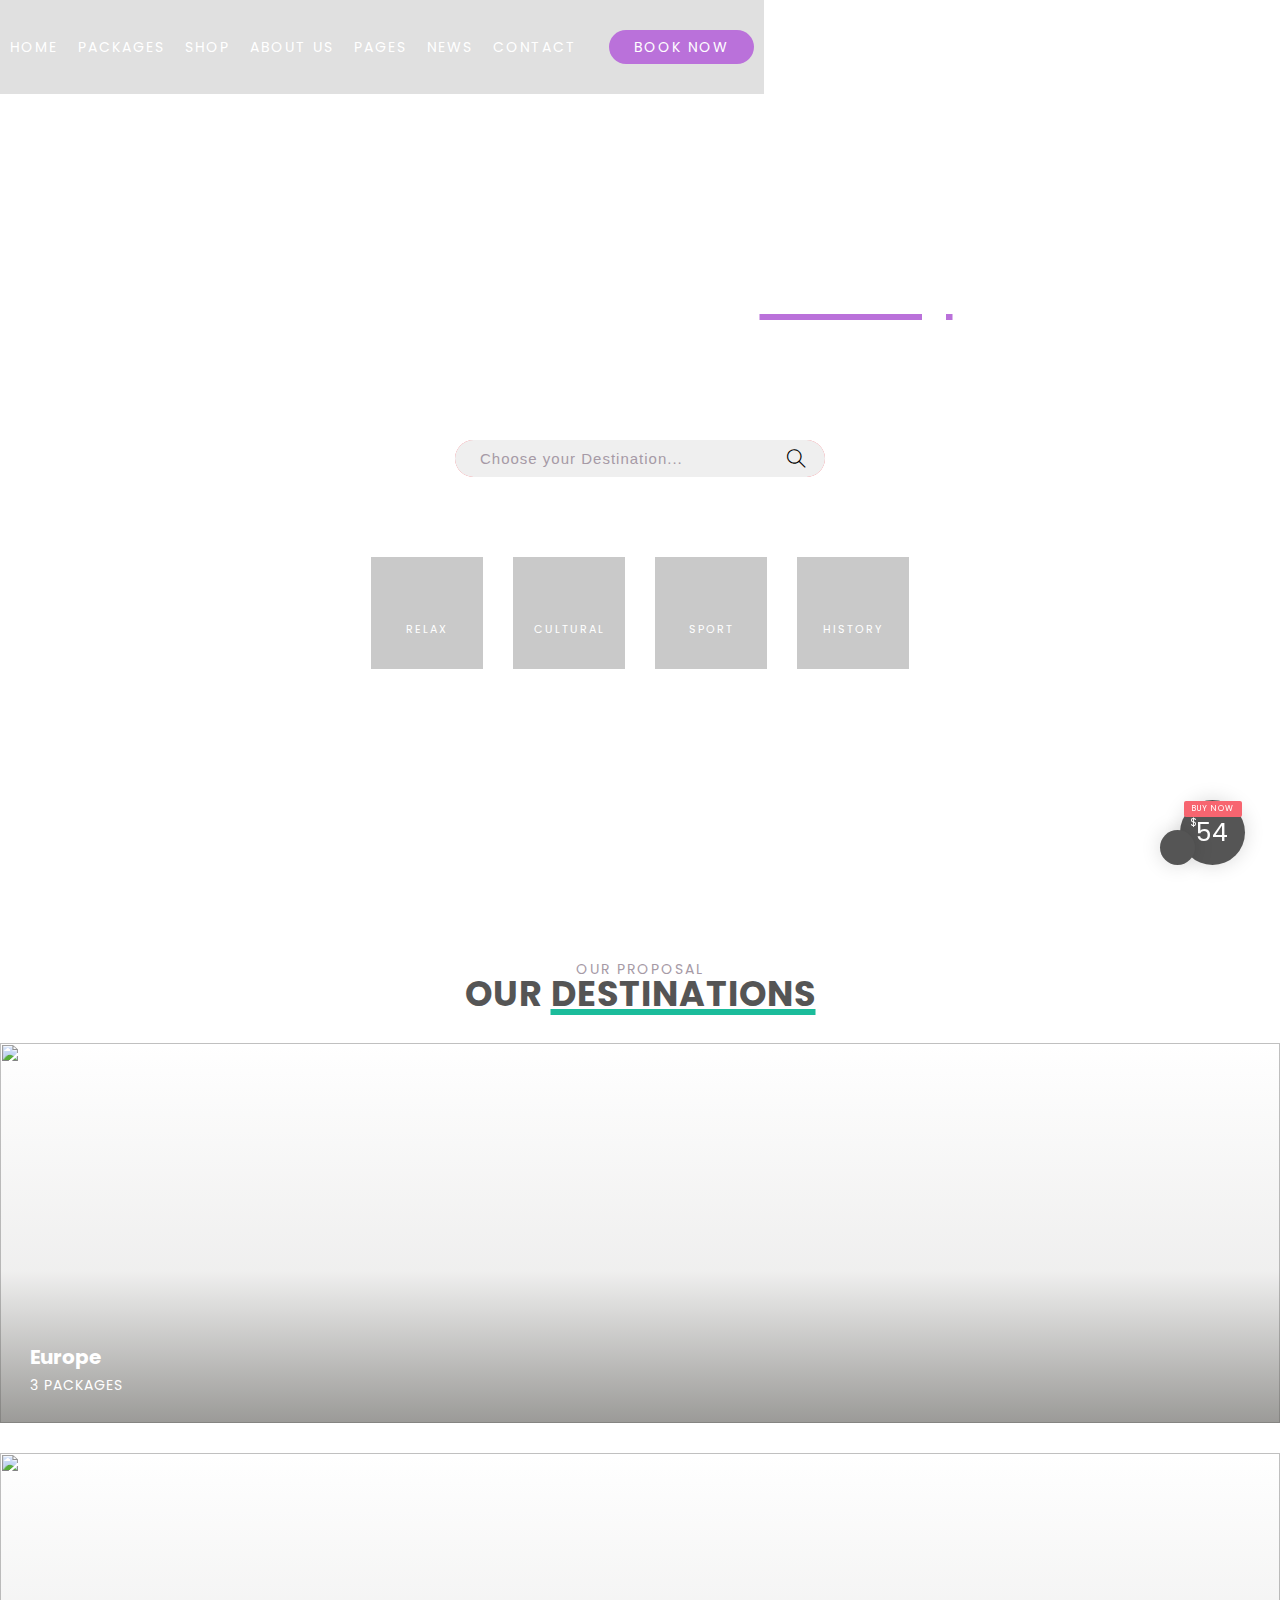
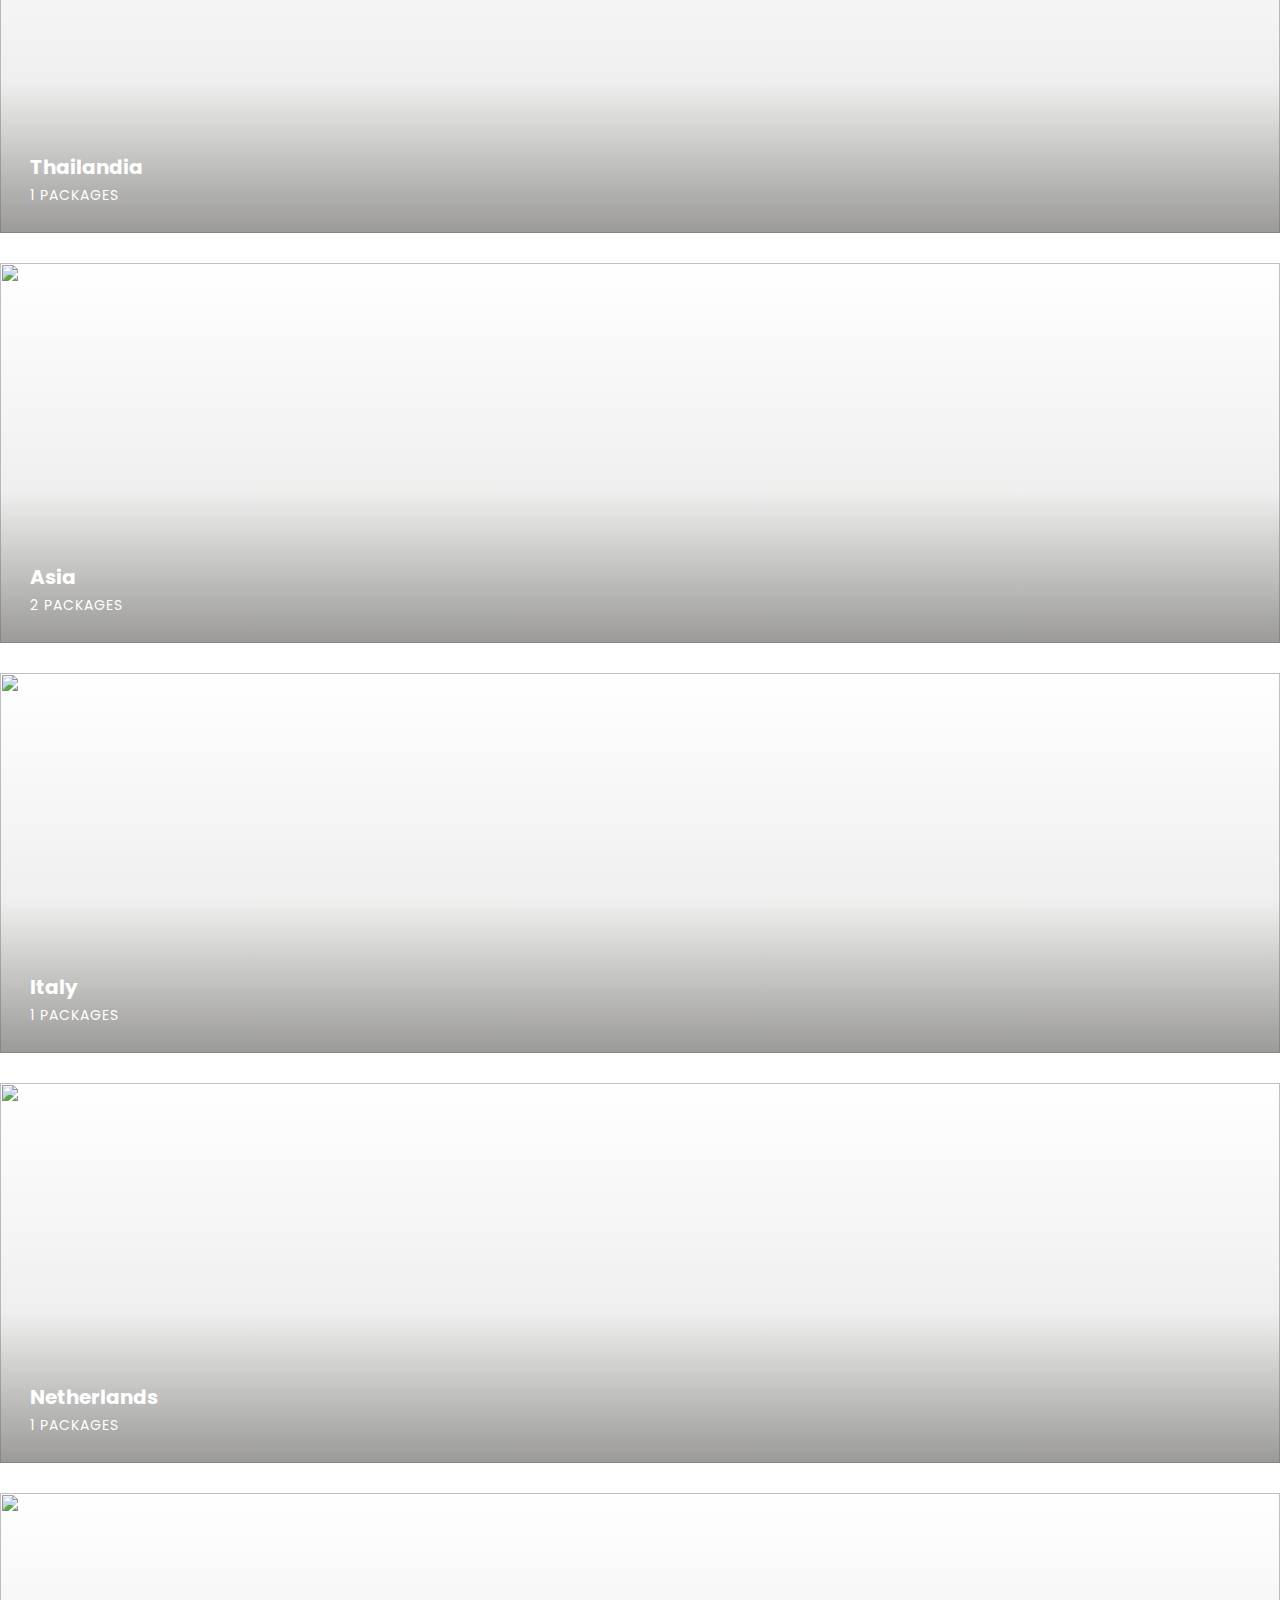
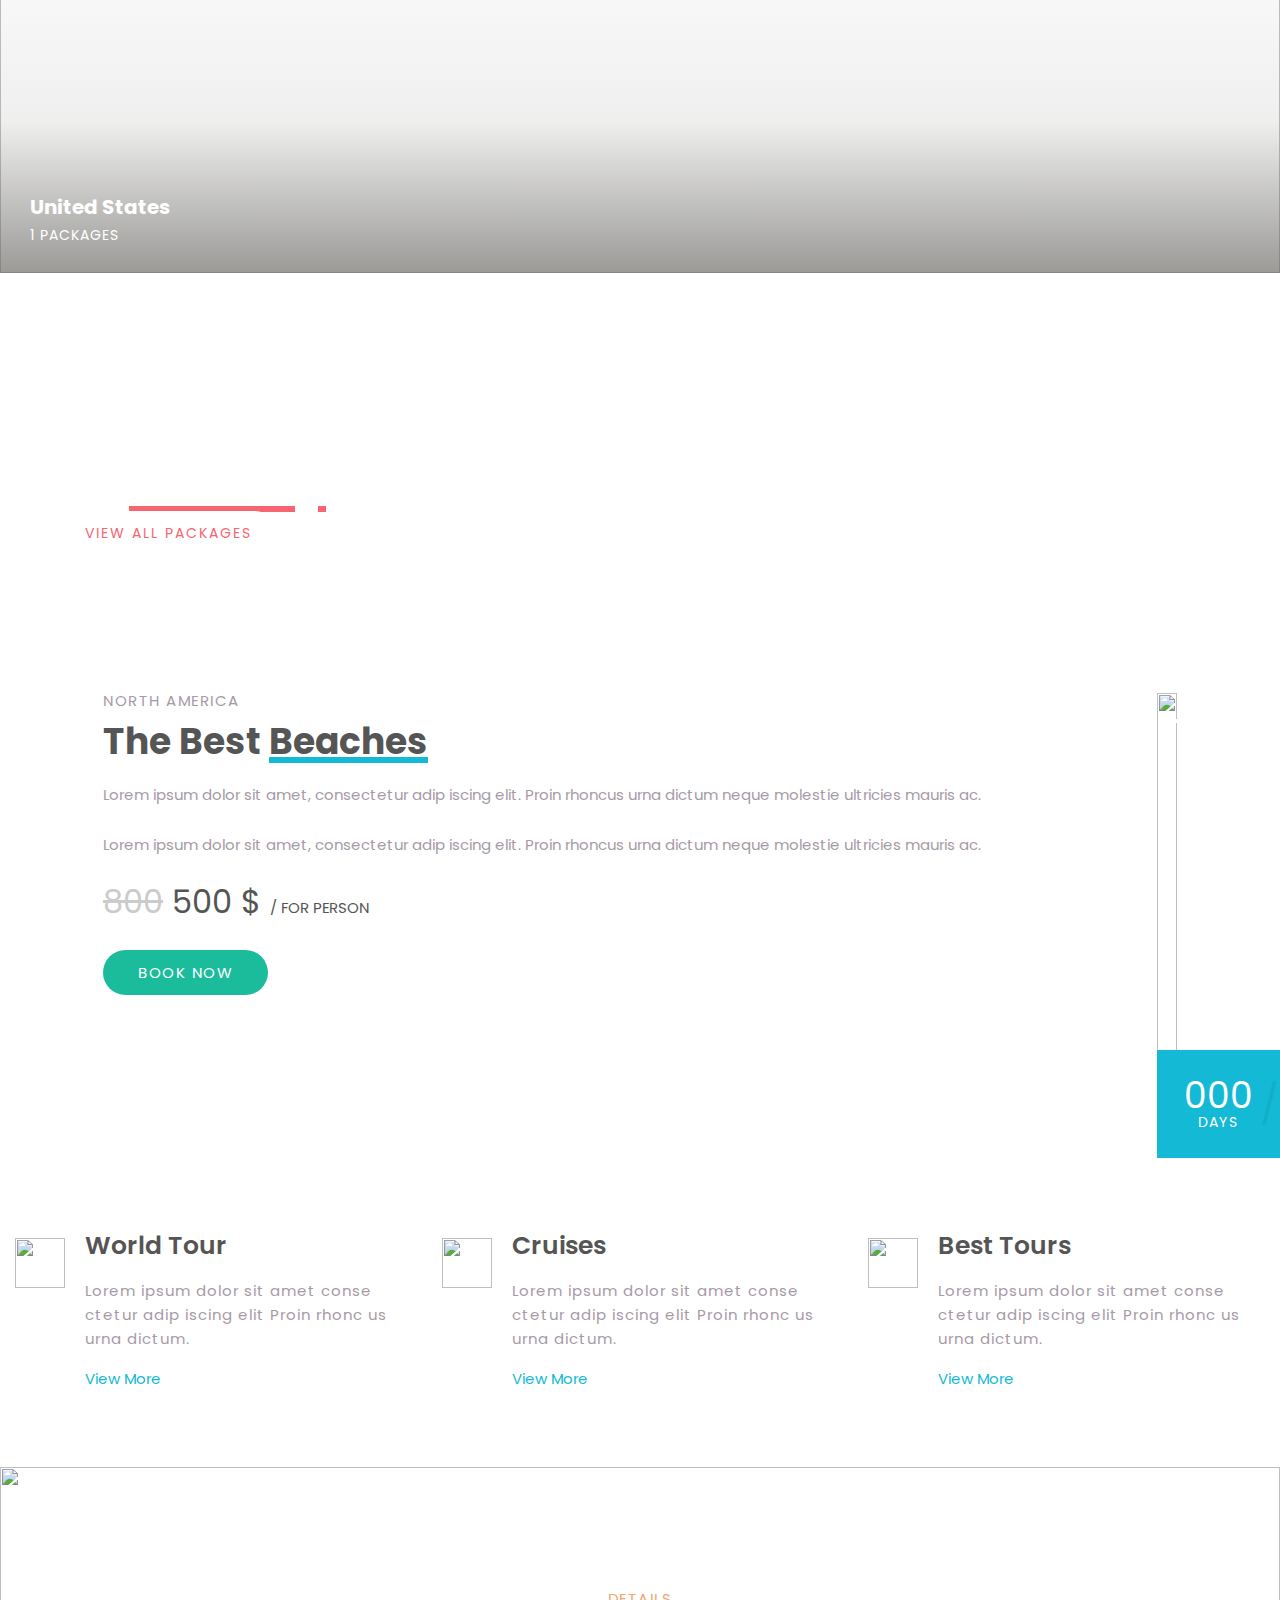
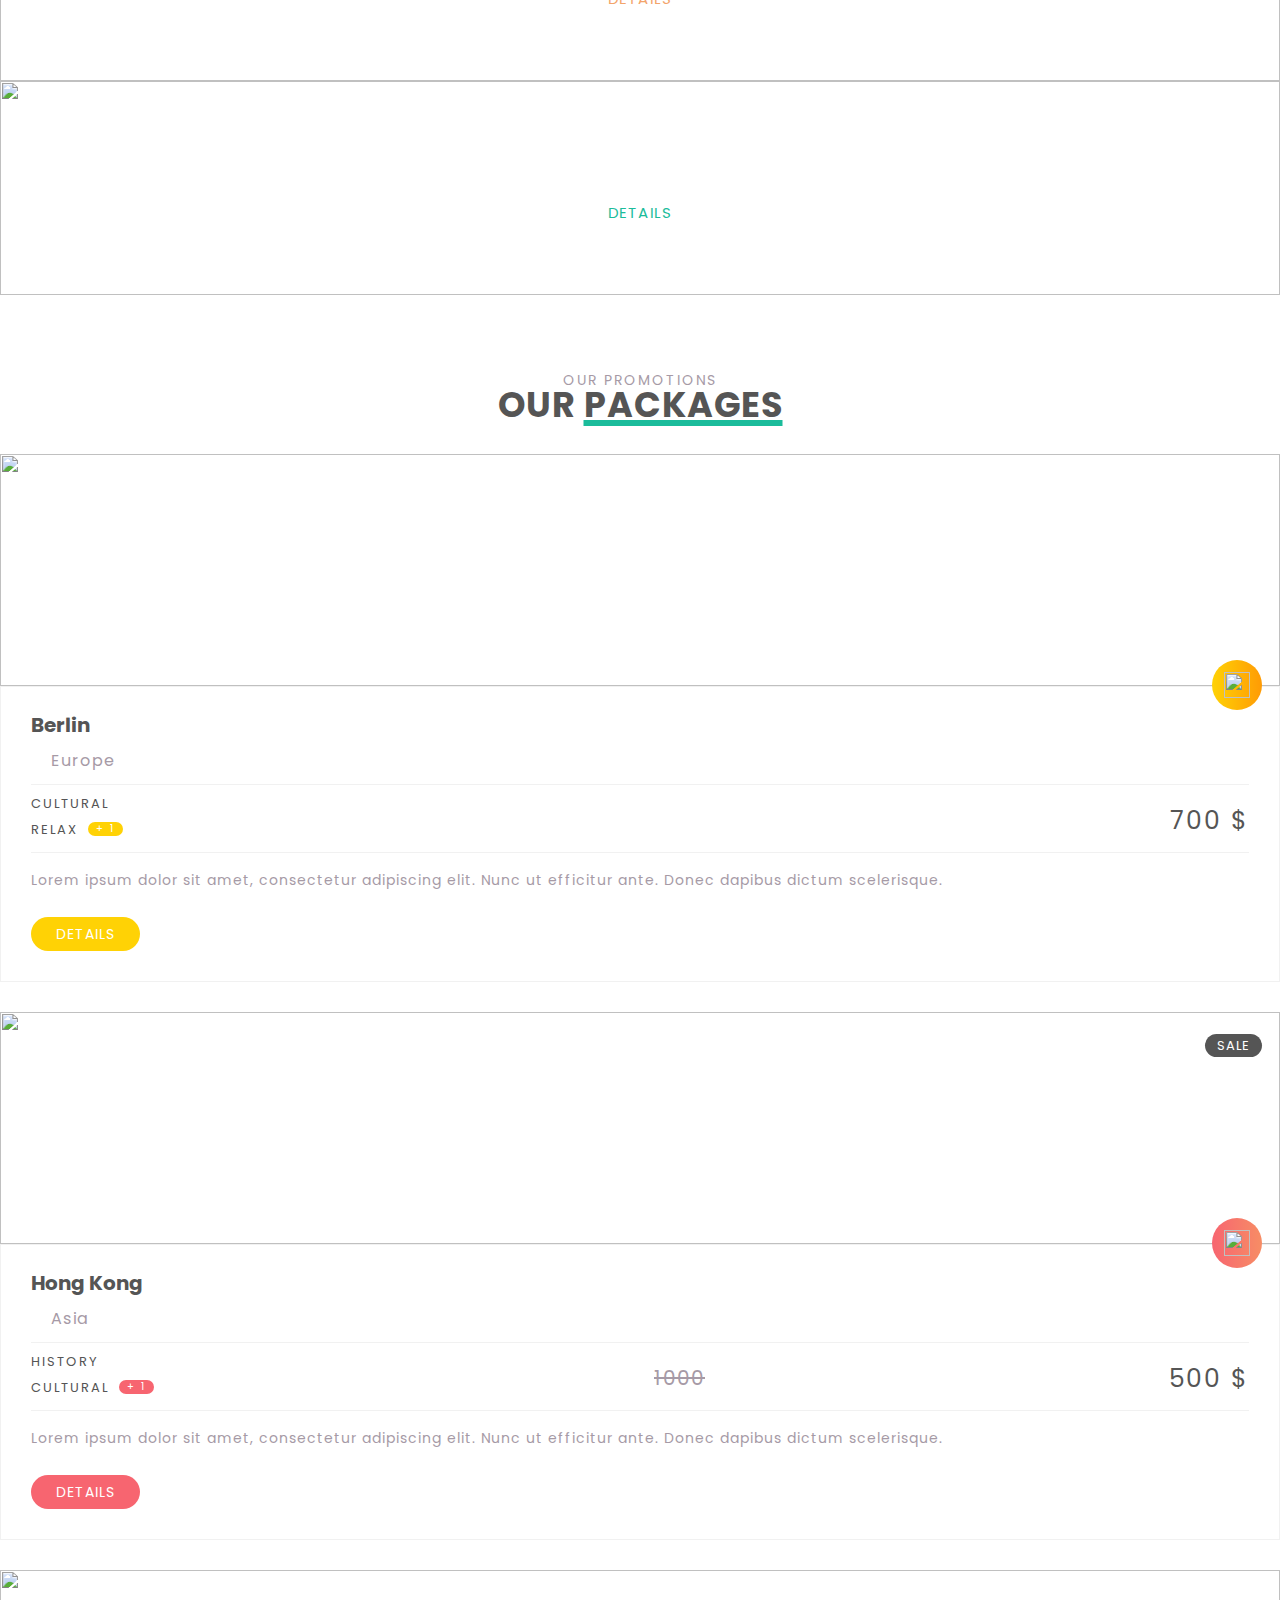
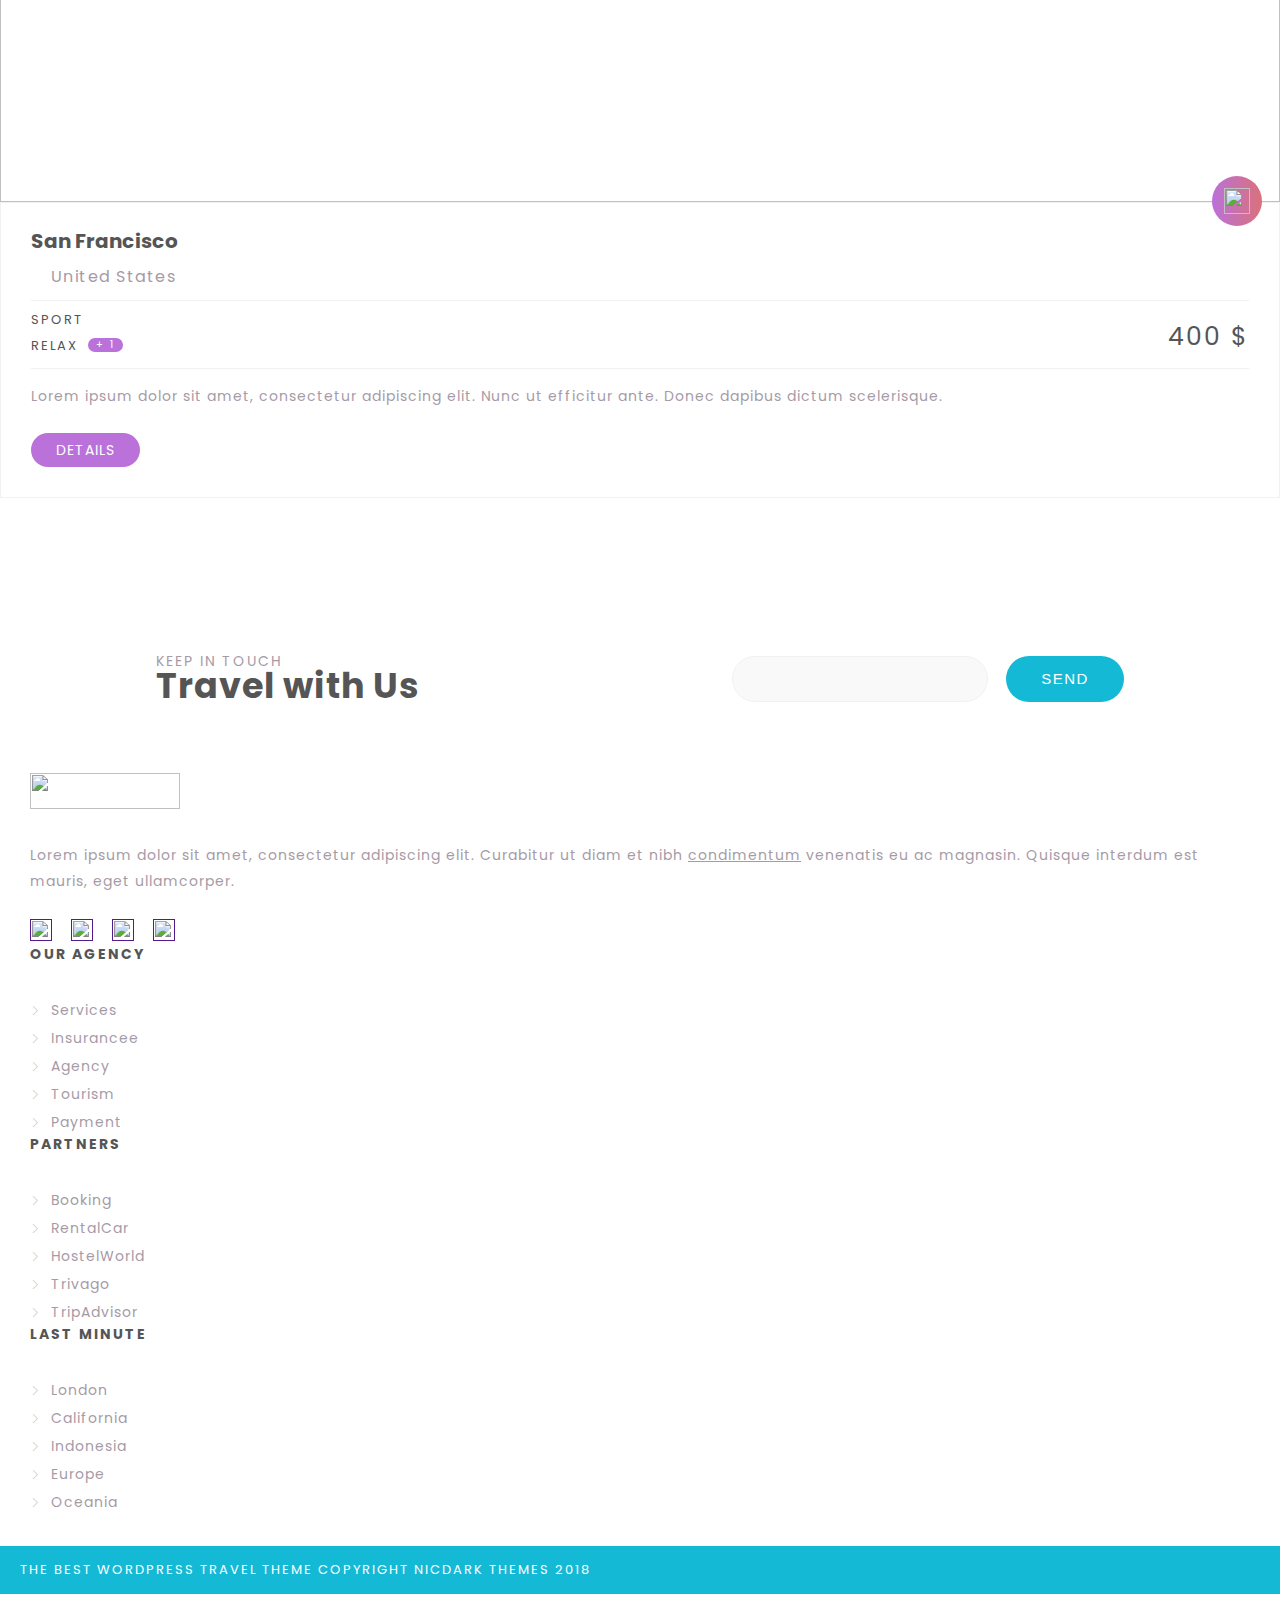
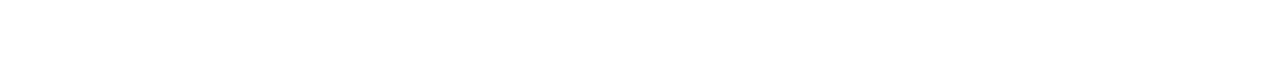
==== commit 12029d6d: "update" ====
--- a/index.html
+++ b/index.html
@@ -232,8 +232,8 @@
                         <header class="slider__header">Search your next <span style="text-decoration: underline 6px solid #ba71da;">Holiday</span>
                         </header>
                         <span class="slider__text">Check our best promotions</span>
-                        <div class="slider__select-wrap">
-                            <select class="slider__select btn m-btn">
+                        <div class="slider__select-wrap home btn">
+                            <select class="slider__select">
                                 <option value="Choose your Destination..." class="slider__select-option">Choose your Destination...</option>
                                 <option value="Europe" class="slider__select-option">Europe</option>
                                 <option value="- Italy" class="slider__select-option">- Italy</option>
@@ -278,7 +278,7 @@
         </div>
 
         <!-- Content -->
-        <div class="grid wide content">
+        <div class="grid content">
 
             <div class="row destinations">
                 <!-- Content Destination -->
--- a/assets/css/main.css
+++ b/assets/css/main.css
@@ -205,7 +205,9 @@
 .slider__select-wrap {
     position: relative;
     margin: 65px 0;
-    align-items: center;
+    display: flex;
+    align-items: center;
+    background-color: var(--red-color);
 }
 
 .slider__select {
@@ -217,12 +219,14 @@
     outline: none;
     appearance: none;
     -webkit-appearance: none;
+    border-radius: 38px;
+    padding: 10px 25px;
 }
 
 .slider__select-icon {
     position: absolute;
-    top: 30%;
-    right: 15px;
+    width: 18px;
+    right: 20px;
     font-size: 1.9rem;
 }
 
--- a/assets/css/responsive.css
+++ b/assets/css/responsive.css
@@ -47,7 +47,7 @@
         text-align: center;
     }
 
-    .slider__select-wrap {
+    .slider__select-wrap.home{
         width: 90%;
     }
 
@@ -97,9 +97,7 @@
     .slider__form {
         margin-bottom: 0;
     }
-    .slider__select-wrap {
-        width: unset;
-    }
+
     .slider__select {
         width: 100%;
     }
